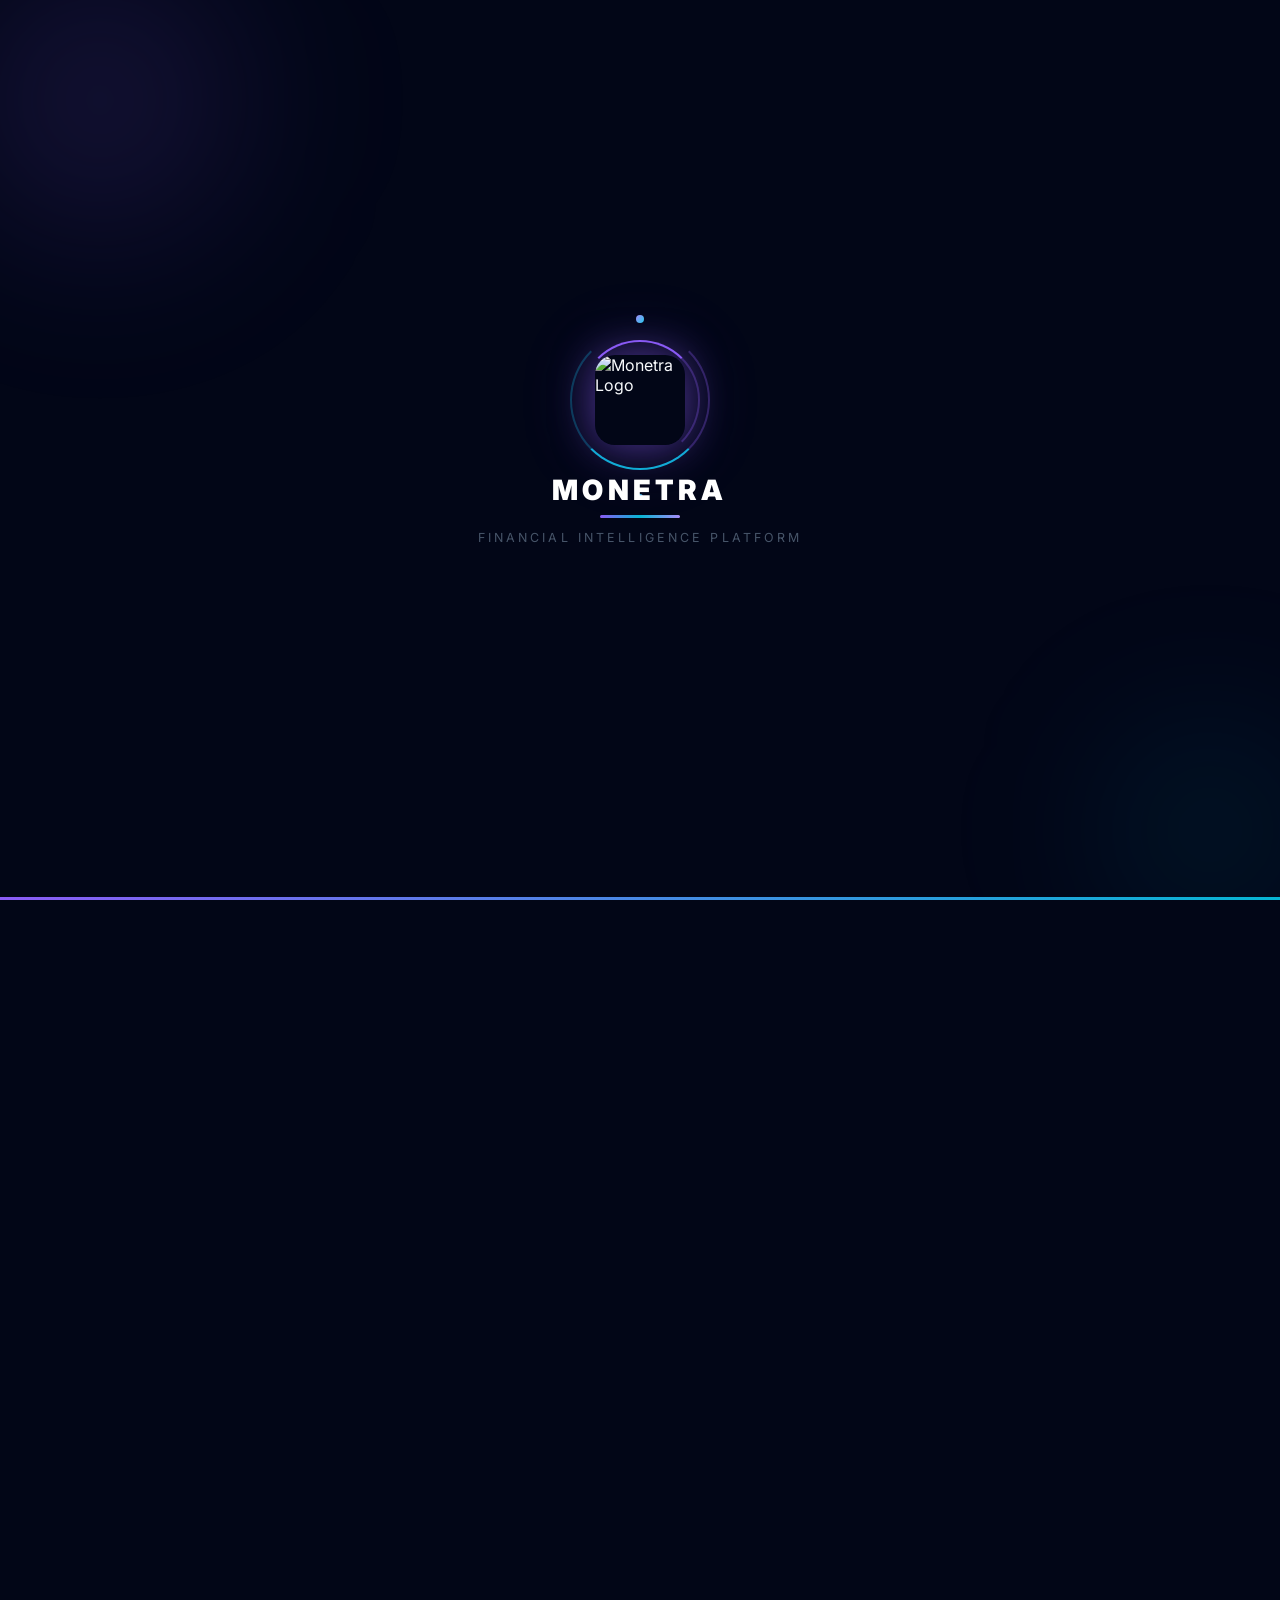
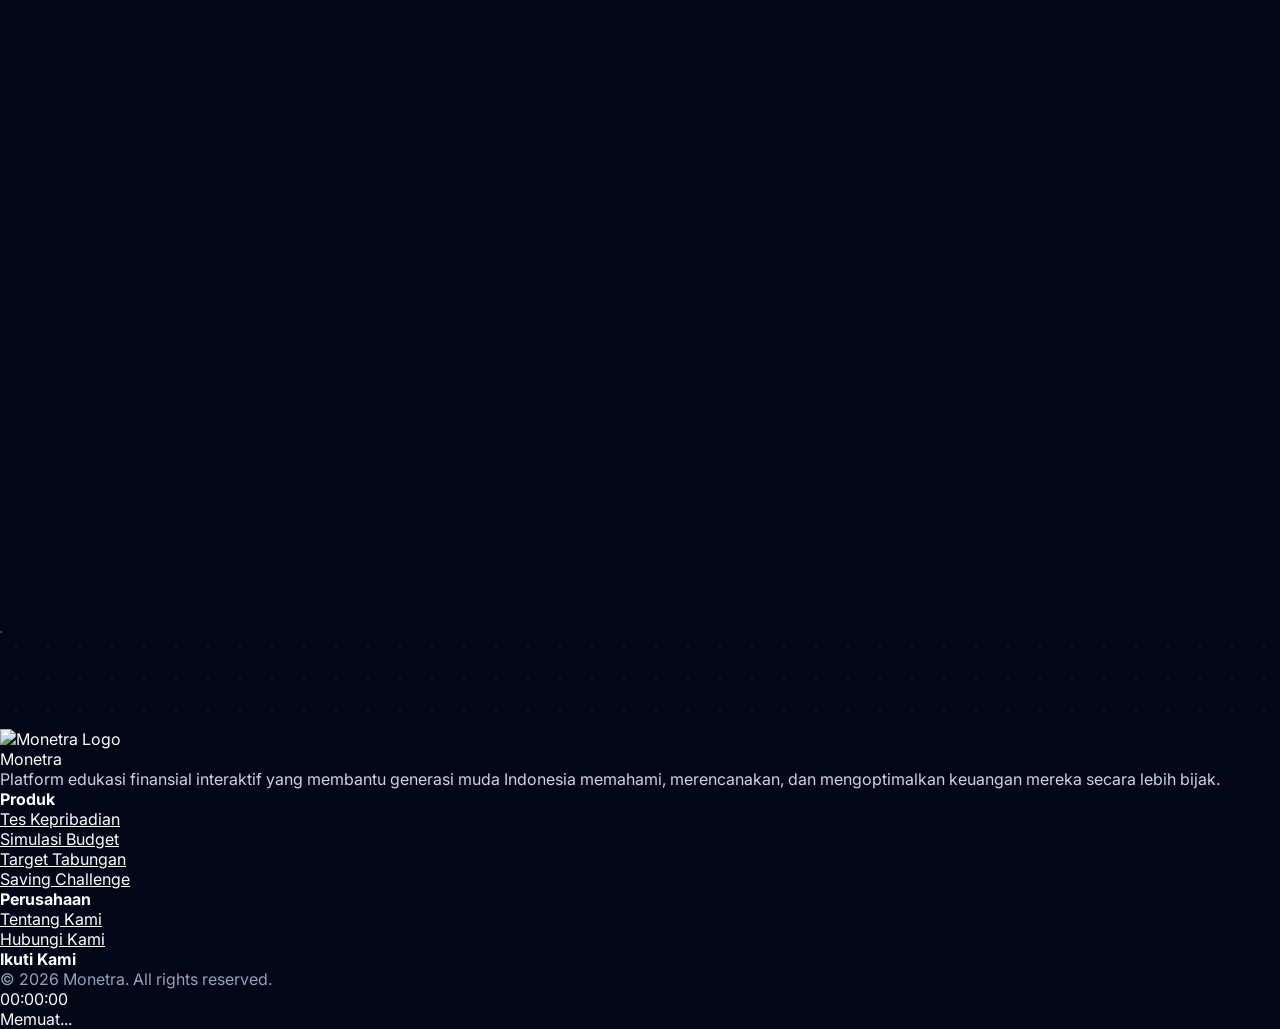
==== index.html @ 329b0787 "fixing bug" ====
<!DOCTYPE html>
<html lang="id" class="dark">

<head>
    <meta charset="UTF-8">
    <meta name="viewport" content="width=device-width, initial-scale=1.0">
    <title>Monetra - Platform Edukasi Finansial</title>
    <link rel="shortcut icon" href="assets/img/image.jpeg" type="image/x-icon">

    <script src="https://cdn.tailwindcss.com"></script>
    <script>
        tailwind.config = {
            darkMode: 'class',
            theme: {
                extend: {
                    colors: {
                        primary: '#8b5cf6',
                        secondary: '#06b6d4',
                    }
                }
            }
        }
    </script>

    <link href="https://unpkg.com/aos@2.3.1/dist/aos.css" rel="stylesheet">
    <script src="https://unpkg.com/aos@2.3.1/dist/aos.js"></script>
    <link href="https://fonts.googleapis.com/css2?family=Inter:wght@300;400;500;600;700;800;900&display=swap" rel="stylesheet">
    <script src="https://unpkg.com/lucide@latest"></script>
    <link rel="stylesheet" href="assets/css/clock.css">
    <link rel="stylesheet" href="assets/css/main.css">

    <style>
        * { margin: 0; padding: 0; box-sizing: border-box; }

        body {
            font-family: 'Inter', sans-serif;
            overflow-x: hidden;
            transition: background-color 0.3s ease;
        }

        html.dark body { background-color: #020617; color: #f8fafc; }
        html.light body { background-color: #f8fafc; color: #0f172a; }

        body::before {
            content: "";
            position: fixed; top: 0; left: 0; width: 100%; height: 100%;
            pointer-events: none; z-index: 1; opacity: 0.03;
            background-image: url("data:image/svg+xml,%3Csvg viewBox='0 0 200 200' xmlns='http://www.w3.org/2000/svg'%3E%3Cfilter id='noiseFilter'%3E%3CfeTurbulence type='fractalNoise' baseFrequency='0.65' numOctaves='3' stitchTiles='stitch'/%3E%3C/filter%3E%3Crect width='100%25' height='100%25' filter='url(%23noiseFilter)'/%3E%3C/svg%3E");
        }

        /* ─── LOADER ─── */
        .loader-wrapper {
            position: fixed; top: 0; left: 0; width: 100%; height: 100vh;
            background: #020617; z-index: 10000;
            display: flex; flex-direction: column; justify-content: center; align-items: center;
            transition: transform 1.2s cubic-bezier(0.77, 0, 0.175, 1);
            overflow: hidden;
        }
        .loader-wrapper.slide-up { transform: translateY(-100%); }

        /* Loader background particles */
        .loader-bg-glow {
            position: absolute; border-radius: 50%; filter: blur(80px); pointer-events: none;
        }
        .loader-bg-glow-1 {
            width: 400px; height: 400px;
            background: radial-gradient(circle, rgba(139,92,246,0.2), transparent 70%);
            top: -100px; left: -100px;
            animation: loaderGlowDrift1 6s ease-in-out infinite;
        }
        .loader-bg-glow-2 {
            width: 300px; height: 300px;
            background: radial-gradient(circle, rgba(6,182,212,0.15), transparent 70%);
            bottom: -80px; right: -80px;
            animation: loaderGlowDrift2 8s ease-in-out infinite;
        }
        @keyframes loaderGlowDrift1 {
            0%, 100% { transform: translate(0, 0); }
            50% { transform: translate(40px, 30px); }
        }
        @keyframes loaderGlowDrift2 {
            0%, 100% { transform: translate(0, 0); }
            50% { transform: translate(-30px, -20px); }
        }

        /* Logo container with ring animation */
        .loader-logo-wrap {
            position: relative; display: flex; align-items: center; justify-content: center;
            opacity: 0; animation: loaderLogoIn 0.8s cubic-bezier(0.22,1,0.36,1) forwards 0.4s;
        }
        @keyframes loaderLogoIn {
            from { opacity: 0; transform: scale(0.7) translateY(20px); }
            to   { opacity: 1; transform: scale(1) translateY(0); }
        }

        /* Rotating ring around logo */
        .loader-ring {
            position: absolute;
            width: 120px; height: 120px;
            border-radius: 50%;
            border: 2px solid transparent;
            border-top-color: #8b5cf6;
            border-right-color: rgba(139,92,246,0.3);
            animation: loaderRingSpin 1.5s linear infinite;
        }
        .loader-ring-2 {
            width: 140px; height: 140px;
            border-top-color: transparent;
            border-bottom-color: #06b6d4;
            border-left-color: rgba(6,182,212,0.3);
            animation: loaderRingSpin 2.2s linear infinite reverse;
        }
        @keyframes loaderRingSpin {
            from { transform: rotate(0deg); }
            to   { transform: rotate(360deg); }
        }

        .loader-logo-img {
            width: 80px; height: 80px;
            object-fit: contain; border-radius: 20px;
            box-shadow: 0 0 40px rgba(139,92,246,0.5), 0 0 80px rgba(139,92,246,0.2);
            position: relative; z-index: 2;
        }
        @media (min-width: 640px) { .loader-logo-img { width: 90px; height: 90px; } }

        /* Orbiting dots */
        .loader-orbit {
            position: absolute; width: 170px; height: 170px;
            animation: loaderOrbitSpin 3s linear infinite;
        }
        .loader-orbit-dot {
            position: absolute; width: 8px; height: 8px; border-radius: 50%;
            background: linear-gradient(135deg, #a78bfa, #22d3ee);
            top: 0; left: 50%; transform: translateX(-50%);
        }
        @keyframes loaderOrbitSpin {
            from { transform: rotate(0deg); }
            to   { transform: rotate(360deg); }
        }
        .loader-orbit-2 {
            width: 200px; height: 200px;
            animation: loaderOrbitSpin 5s linear infinite reverse;
            animation-delay: -1.5s;
        }
        .loader-orbit-dot-2 {
            top: auto; bottom: 0;
            background: linear-gradient(135deg, #22d3ee, #818cf8);
            width: 6px; height: 6px;
        }

        .loader-text {
            margin-top: 28px;
            font-size: 1.75rem; font-weight: 900; color: #ffffff;
            letter-spacing: 0.15em; text-transform: uppercase;
            opacity: 0; animation: loaderTextIn 0.7s ease forwards 1.1s;
        }
        @keyframes loaderTextIn {
            from { opacity: 0; transform: translateY(12px); }
            to   { opacity: 1; transform: translateY(0); }
        }

        /* Animated gradient underline below text */
        .loader-text-line {
            height: 3px; width: 0; border-radius: 2px; margin: 8px auto 0;
            background: linear-gradient(90deg, #8b5cf6, #06b6d4, #a78bfa);
            animation: loaderLineGrow 0.8s cubic-bezier(0.22,1,0.36,1) forwards 1.7s;
        }
        @keyframes loaderLineGrow {
            from { width: 0; opacity: 0; }
            to   { width: 80px; opacity: 1; }
        }

        .loader-subtext {
            margin-top: 12px;
            font-size: 0.78rem; color: #475569;
            letter-spacing: 0.25em; text-transform: uppercase;
            opacity: 0; animation: loaderTextIn 0.8s ease forwards 1.9s;
        }

        /* Progress bar at bottom */
        .loader-progress-bar {
            position: absolute; bottom: 0; left: 0; right: 0;
            height: 3px; background: rgba(255,255,255,0.05);
        }
        .loader-progress-fill {
            height: 100%;
            background: linear-gradient(90deg, #8b5cf6, #06b6d4, #8b5cf6);
            background-size: 200% auto;
            animation: loaderProgressFill 2.8s cubic-bezier(0.22,1,0.36,1) forwards 0.2s,
                       loaderProgressShimmer 1.5s linear infinite 0.5s;
            width: 0;
        }
        @keyframes loaderProgressFill {
            from { width: 0; }
            to   { width: 100%; }
        }
        @keyframes loaderProgressShimmer {
            0% { background-position: 0% 50%; }
            100% { background-position: 200% 50%; }
        }

        /* ─── NAVBAR ─── */
        .navbar {
            transition: all 0.3s cubic-bezier(0.4, 0, 0.2, 1);
            padding-top: 1.25rem; padding-bottom: 1.25rem;
        }
        .navbar .navbar-container {
            transition: all 0.3s cubic-bezier(0.4, 0, 0.2, 1);
            padding: 0;
        }
        .navbar.floating { padding-top: 0.5rem; padding-bottom: 0.5rem; }
        .navbar.floating .navbar-container {
            background: rgba(15, 23, 42, 0.8); backdrop-filter: blur(20px);
            border: 1px solid rgba(255, 255, 255, 0.1); border-radius: 9999px;
            box-shadow: 0 10px 40px rgba(0, 0, 0, 0.3);
            padding: 0.75rem 2rem; max-width: 1200px;
        }
        html.light .navbar.floating .navbar-container {
            background: rgba(255, 255, 255, 0.9);
            border: 1px solid rgba(0, 0, 0, 0.1);
            box-shadow: 0 10px 40px rgba(0, 0, 0, 0.1);
        }

        /* ─── HERO ─── */
        .hero-bg {
            position: relative;
            background:
                radial-gradient(circle at 15% 50%, hsla(258, 50%, 20%, 0.8) 0%, transparent 50%),
                radial-gradient(circle at 85% 30%, hsla(188, 50%, 20%, 0.8) 0%, transparent 50%),
                linear-gradient(180deg, #020617 0%, #080c1d 100%);
            overflow: hidden;
        }
        html.light .hero-bg { background: radial-gradient(circle at 50% 0%, #f0f9ff 0%, #f8fafc 100%); }

        #network-canvas {
            position: absolute; top: 0; left: 0; width: 100%; height: 100%;
            z-index: 1; opacity: 0.3; pointer-events: none;
        }

        .gradient-text {
            background: linear-gradient(135deg, #a78bfa 0%, #22d3ee 50%, #818cf8 100%);
            -webkit-background-clip: text; background-clip: text;
            -webkit-text-fill-color: transparent;
            background-size: 200% auto; animation: gradientMove 5s linear infinite;
        }
        @keyframes gradientMove {
            0% { background-position: 0% 50%; }
            100% { background-position: 200% 50%; }
        }
        html.light .gradient-text {
            background: linear-gradient(135deg, #7c3aed 0%, #0369a1 100%);
            -webkit-background-clip: text; background-clip: text;
            -webkit-text-fill-color: transparent;
        }

        .cta-white-btn {
            background: #ffffff; font-weight: 900; transition: all 0.3s ease;
            color: #7c3aed !important;
        }
        .cta-white-btn:hover { background: #f3f0ff; color: #6d28d9 !important; }
        html.dark .cta-white-btn, html.dark .cta-white-btn:hover { color: #7c3aed !important; }

        /* ─── BUTTONS ─── */
        .btn-primary {
            background: linear-gradient(135deg, #7c3aed 0%, #0891b2 100%);
            color: #ffffff !important; transition: all 0.3s ease;
            position: relative; overflow: hidden;
        }
        .btn-primary::before {
            content: ''; position: absolute; inset: 0;
            background: linear-gradient(135deg, #6d28d9 0%, #0e7490 100%);
            opacity: 0; transition: opacity 0.3s;
        }
        .btn-primary:hover::before { opacity: 1; }
        .btn-primary:hover { transform: translateY(-2px); box-shadow: 0 12px 35px rgba(139,92,246,0.45); color: #ffffff !important; }
        .btn-primary, .btn-primary:hover, .btn-primary *, .btn-primary:hover *,
        .btn-primary i, .btn-primary span { color: #ffffff !important; position: relative; z-index: 1; }
        .btn-primary > * { position: relative; z-index: 1; }
        html.light .btn-primary, html.light .btn-primary:hover,
        html.light .btn-primary *, html.light .btn-primary:hover *,
        html.light .btn-primary span, html.light .btn-primary i { color: #ffffff !important; }

        /* ─── NAVBAR CTA ─── */
        .navbar-cta {
            background: linear-gradient(135deg, #7c3aed 0%, #0891b2 100%);
            color: #ffffff !important; -webkit-text-fill-color: #ffffff !important;
            display: inline-block; transition: all 0.3s ease;
            padding: 0.6rem 1.5rem !important;
            font-size: 0.875rem !important; font-weight: 700;
        }
        .navbar-cta:hover {
            transform: translateY(-2px); box-shadow: 0 12px 35px rgba(139,92,246,0.45);
            background: linear-gradient(135deg, #6d28d9 0%, #0e7490 100%);
            color: #ffffff !important; -webkit-text-fill-color: #ffffff !important;
        }
        .navbar-cta *, html.light .navbar-cta, html.light .navbar-cta *,
        html.dark .navbar-cta, html.dark .navbar-cta * {
            color: #ffffff !important; -webkit-text-fill-color: #ffffff !important;
        }

        .btn-ghost {
            background: transparent; border: 1.5px solid rgba(255,255,255,0.25);
            color: #ffffff !important; transition: all 0.3s ease; backdrop-filter: blur(8px);
        }
        .btn-ghost:hover { border-color: rgba(139,92,246,0.7); background: rgba(139,92,246,0.12); transform: translateY(-2px); }
        html.light .btn-ghost { border-color: rgba(15,23,42,0.25); color: #1e293b !important; }
        html.light .btn-ghost:hover { border-color: #7c3aed; background: rgba(124,58,237,0.08); }

        /* ─── FEATURE CARDS ─── */
        .feature-card {
            position: relative; background: rgba(15,23,42,0.6); backdrop-filter: blur(12px);
            border: 1px solid rgba(255,255,255,0.08);
            transition: all 0.4s cubic-bezier(0.175,0.885,0.32,1.275); overflow: hidden;
        }
        html.light .feature-card { background: #ffffff; border: 1px solid #e2e8f0; box-shadow: 0 4px 20px rgba(0,0,0,0.05); }
        .feature-card::before {
            content: ''; position: absolute; inset: 0; opacity: 0;
            background: radial-gradient(circle at 50% 0%, rgba(139,92,246,0.15), transparent 70%);
            transition: opacity 0.4s;
        }
        .feature-card:hover { transform: translateY(-10px); border-color: rgba(139,92,246,0.5); box-shadow: 0 24px 48px rgba(139,92,246,0.2); }
        .feature-card:hover::before { opacity: 1; }
        html.light .feature-card:hover { box-shadow: 0 24px 48px rgba(139,92,246,0.15); }

        /* ─── PROBLEM SECTION ─── */
        .problem-item {
            display: flex; align-items: flex-start; gap: 1rem;
            padding: 1.25rem 1.5rem; border-radius: 1rem;
            border: 1px solid rgba(255,255,255,0.06); background: rgba(15,23,42,0.4);
            backdrop-filter: blur(8px); transition: all 0.3s ease;
        }
        html.light .problem-item { background: #fff; border: 1px solid #e2e8f0; }
        .problem-item:hover { border-color: rgba(239,68,68,0.4); transform: translateX(6px); background: rgba(239,68,68,0.05); }
        html.light .problem-item:hover { background: rgba(239,68,68,0.04); }

        /* ─── WHY SECTION ─── */
        .why-card {
            padding: 1.5rem 2rem; border-radius: 1.25rem;
            border: 1px solid rgba(255,255,255,0.08); background: rgba(15,23,42,0.5);
            backdrop-filter: blur(8px); transition: all 0.3s ease;
        }
        html.light .why-card { background: #fff; border: 1px solid #e2e8f0; }
        .why-card:hover { border-color: rgba(139,92,246,0.4); background: rgba(139,92,246,0.06); }

        /* ─── IMPACT SECTION ─── */
        .impact-item {
            display: flex; align-items: center; gap: 1rem;
            padding: 1.25rem 1.5rem; border-radius: 1rem;
            border: 1px solid rgba(255,255,255,0.06); background: rgba(15,23,42,0.4);
            transition: all 0.3s ease;
        }
        html.light .impact-item { background: #fff; border-color: #e2e8f0; }
        .impact-item:hover { border-color: rgba(16,185,129,0.4); transform: translateX(6px); }

        /* ─── CTA ─── */
        .cta-section { position: relative; overflow: hidden; }
        .cta-section h2, .cta-section p, .cta-section a,
        .cta-section span, .cta-section div { color: #ffffff !important; }
        .cta-section .btn-white { color: #7c3aed !important; }
        html.light .cta-section h2, html.light .cta-section p,
        html.light .cta-section a:not(.btn-white), html.light .cta-section span,
        html.light .cta-section div { color: #ffffff !important; }

        /* ─── FOOTER - ALWAYS WHITE ─── */
        footer { background-color: #020617 !important; }
        footer, footer *, html.light footer, html.light footer * {
            color: #ffffff !important; -webkit-text-fill-color: #ffffff !important;
        }
        footer a:hover, html.light footer a:hover {
            color: #a78bfa !important; -webkit-text-fill-color: #a78bfa !important;
        }
        footer .border-t p, html.light footer .border-t p {
            color: #94a3b8 !important; -webkit-text-fill-color: #94a3b8 !important;
        }
        footer p.opacity-50, html.light footer p.opacity-50 {
            color: #cbd5e1 !important; -webkit-text-fill-color: #cbd5e1 !important; opacity: 1 !important;
        }

        /* ─── LIGHT MODE GENERAL ─── */
        html.light h1, html.light h2, html.light h3, html.light h5 { color: #0f172a !important; }
        html.light h4:not(footer h4) { color: #0f172a !important; }
        html.light footer h4, html.light footer h1, html.light footer h2,
        html.light footer h3, html.light footer h5 { color: #ffffff !important; }
        html.light p:not(footer p), html.light span:not(footer span):not(.btn-primary span),
        html.light li:not(footer li) { color: #334155 !important; }
        html.light a:not(.btn-primary):not(.btn-ghost):not(footer a):not(.navbar-cta) { color: #334155 !important; }
        html.light .btn-primary, html.light .btn-primary *, html.light .btn-primary span,
        html.light .btn-primary i { color: #ffffff !important; }
        html.light .text-gray-300, html.light .text-gray-400, html.light .text-gray-500 { color: #64748b !important; }
        html.light .navbar a { color: #1e293b !important; }
        html.light .opacity-60 { color: #475569 !important; }
        html.light .opacity-70 { color: #475569 !important; }
        html.light .opacity-80 { color: #334155 !important; }

        /* ─── DROPDOWN ─── */
        .dropdown { position: relative; }
        .dropdown-menu {
            position: absolute; top: 100%; left: 0; margin-top: 0.5rem;
            background: rgba(15,23,42,0.95); backdrop-filter: blur(20px);
            border: 1px solid rgba(255,255,255,0.1); border-radius: 1rem;
            padding: 0.5rem; min-width: 200px;
            opacity: 0; visibility: hidden; transform: translateY(-10px);
            transition: all 0.3s ease; z-index: 100;
        }
        html.light .dropdown-menu { background: rgba(255,255,255,0.95); border: 1px solid rgba(0,0,0,0.1); }
        .dropdown:hover .dropdown-menu { opacity: 1; visibility: visible; transform: translateY(0); }
        .dropdown-item { display: flex; align-items: center; gap: 0.75rem; padding: 0.75rem 1rem; border-radius: 0.5rem; transition: all 0.2s ease; color: #f8fafc; }
        html.light .dropdown-item { color: #0f172a; }
        .dropdown-item:hover { background: rgba(139,92,246,0.2); }

        /* ─── MOBILE MENU ─── */
        .mobile-menu {
            transform: translateX(100%); transition: transform 0.3s ease;
            background: #0f172a; z-index: 9999;
        }
        html.light .mobile-menu { background: #ffffff; border-left: 1px solid #e2e8f0; }
        .mobile-menu.active { transform: translateX(0); }
        #closeMobileMenu { position: relative; z-index: 10000; cursor: pointer; }
        .mobile-menu-overlay {
            position: fixed; top: 0; left: 0; width: 100%; height: 100%;
            background: rgba(0,0,0,0.5); z-index: 9998;
            opacity: 0; visibility: hidden; transition: all 0.3s ease;
        }
        .mobile-menu-overlay.active { opacity: 1; visibility: visible; }

        /* ─── SCROLLBAR ─── */
        ::-webkit-scrollbar { width: 8px; }
        ::-webkit-scrollbar-track { background: #0f172a; }
        html.light ::-webkit-scrollbar-track { background: #f1f5f9; }
        ::-webkit-scrollbar-thumb { background: #334155; border-radius: 4px; }

        /* ─── ANIMATIONS ─── */
        @keyframes float { 0%, 100% { transform: translateY(0px); } 50% { transform: translateY(-12px); } }
        @keyframes pulse-ring { 0% { transform: scale(1); opacity: 0.4; } 100% { transform: scale(1.6); opacity: 0; } }
        @keyframes marquee { from { transform: translateX(0); } to { transform: translateX(-50%); } }

        .float-anim { animation: float 6s ease-in-out infinite; }
        .float-anim-delay { animation: float 6s ease-in-out infinite 2s; }

        .icon-ring { position: relative; }
        .icon-ring::before, .icon-ring::after {
            content: ''; position: absolute; inset: -4px; border-radius: inherit;
            border: 2px solid rgba(139,92,246,0.3); animation: pulse-ring 2.5s ease-out infinite;
        }
        .icon-ring::after { animation-delay: 1.25s; }

        .marquee-track { display: flex; animation: marquee 30s linear infinite; }
        .marquee-track:hover { animation-play-state: paused; }

        .section-tag {
            display: inline-flex; align-items: center; gap: 0.5rem;
            padding: 0.35rem 1rem; border-radius: 9999px;
            border: 1px solid rgba(139,92,246,0.3); background: rgba(139,92,246,0.08);
            font-size: 0.72rem; font-weight: 700; letter-spacing: 0.15em;
            text-transform: uppercase; color: #a78bfa;
        }
        html.light .section-tag { color: #7c3aed; background: rgba(124,58,237,0.08); border-color: rgba(124,58,237,0.3); }

        .underline-accent { position: relative; display: inline-block; }
        .underline-accent::after {
            content: ''; position: absolute; left: 0; bottom: -4px;
            width: 100%; height: 3px;
            background: linear-gradient(90deg, #a78bfa, #22d3ee); border-radius: 2px;
            transform: scaleX(0); transform-origin: left;
            transition: transform 0.6s cubic-bezier(0.23,1,0.32,1);
        }
        .underline-accent.visible::after, .aos-animate .underline-accent::after { transform: scaleX(1); }

        .glow-blob { position: absolute; border-radius: 50%; filter: blur(80px); pointer-events: none; }

        .num-circle {
            width: 2.5rem; height: 2.5rem; border-radius: 50%;
            background: linear-gradient(135deg, #7c3aed, #0891b2);
            display: flex; align-items: center; justify-content: center;
            font-weight: 800; font-size: 0.85rem; color: #fff; flex-shrink: 0;
        }

        .cta-orb {
            position: absolute; border-radius: 50%;
            background: rgba(255,255,255,0.04); border: 1px solid rgba(255,255,255,0.08);
        }

        a.btn-primary, a.btn-primary span, a.btn-primary i,
        html.light a.btn-primary, html.light a.btn-primary span, html.light a.btn-primary i,
        html.dark a.btn-primary, html.dark a.btn-primary span, html.dark a.btn-primary i {
            color: #ffffff !important;
        }

        /* ─── MORPH BUTTON - ALWAYS WHITE TEXT ─── */
        .morph-btn {
            position: relative; padding: 16px 44px;
            font-family: "Inter", system-ui, sans-serif;
            font-size: 13px; font-weight: 700;
            letter-spacing: 2.5px; text-transform: uppercase;
            color: #ffffff !important;
            background: transparent; border: none; cursor: pointer;
            overflow: visible; isolation: isolate; text-decoration: none;
            display: inline-block;
        }
        /* Force white on morph-btn in ALL modes */
        .morph-btn,
        .morph-btn *,
        .morph-btn .btn-text,
        .morph-btn .btn-text span,
        html.light .morph-btn,
        html.light .morph-btn *,
        html.light .morph-btn .btn-text,
        html.light .morph-btn .btn-text span,
        html.dark .morph-btn,
        html.dark .morph-btn * {
            color: #ffffff !important;
            -webkit-text-fill-color: #ffffff !important;
        }

        .morph-btn .btn-fill {
            position: absolute; inset: 0;
            background: linear-gradient(135deg, #7c3aed 0%, #0891b2 100%);
            border-radius: 6px;
            transition: border-radius 0.5s cubic-bezier(0.68,-0.55,0.265,1.55);
            z-index: 1;
        }
        .morph-btn:hover .btn-fill { border-radius: 50px; animation: morphJelly 0.5s ease; }
        @keyframes morphJelly {
            0% { transform: scale(1,1); } 30% { transform: scale(1.1,0.88); }
            50% { transform: scale(0.93,1.08); } 70% { transform: scale(1.04,0.96); }
            100% { transform: scale(1,1); }
        }

        .morph-btn .orbit-dots { position: absolute; inset: -20px; pointer-events: none; }
        .morph-btn .orbit-dots span {
            position: absolute; width: 7px; height: 7px;
            background: linear-gradient(135deg, #a78bfa, #22d3ee);
            border-radius: 50%; opacity: 1; transition: opacity 0.3s ease;
        }
        .morph-btn .orbit-dots span:nth-child(1) { top: 0; left: 50%; animation: morphOrbit1 3s linear infinite; }
        .morph-btn .orbit-dots span:nth-child(2) { bottom: 0; left: 50%; animation: morphOrbit2 3s linear infinite; }
        .morph-btn .orbit-dots span:nth-child(3) { top: 50%; left: 0; animation: morphOrbit3 4s linear infinite; }
        .morph-btn .orbit-dots span:nth-child(4) { top: 50%; right: 0; animation: morphOrbit4 4s linear infinite; }
        @keyframes morphOrbit1 {
            0% { transform: translateX(-50%) translateY(0) scale(1); } 25% { transform: translateX(24px) translateY(8px) scale(0.6); }
            50% { transform: translateX(-50%) translateY(16px) scale(1); } 75% { transform: translateX(-64px) translateY(8px) scale(0.6); }
            100% { transform: translateX(-50%) translateY(0) scale(1); }
        }
        @keyframes morphOrbit2 {
            0% { transform: translateX(-50%) translateY(0) scale(0.6); } 25% { transform: translateX(-64px) translateY(-8px) scale(1); }
            50% { transform: translateX(-50%) translateY(-16px) scale(0.6); } 75% { transform: translateX(24px) translateY(-8px) scale(1); }
            100% { transform: translateX(-50%) translateY(0) scale(0.6); }
        }
        @keyframes morphOrbit3 {
            0% { transform: translateY(-50%) translateX(0) scale(0.8); } 50% { transform: translateY(-50%) translateX(-12px) scale(1.2); }
            100% { transform: translateY(-50%) translateX(0) scale(0.8); }
        }
        @keyframes morphOrbit4 {
            0% { transform: translateY(-50%) translateX(0) scale(1.2); } 50% { transform: translateY(-50%) translateX(12px) scale(0.8); }
            100% { transform: translateY(-50%) translateX(0) scale(1.2); }
        }

        .morph-btn .btn-text {
            position: relative; display: inline-block; z-index: 3;
            color: #ffffff !important; -webkit-text-fill-color: #ffffff !important;
        }
        .morph-btn .btn-text span {
            display: inline-block; color: #ffffff !important; -webkit-text-fill-color: #ffffff !important;
            transition: transform 0.4s cubic-bezier(0.68,-0.55,0.265,1.55);
            transition-delay: calc(var(--i) * 0.03s);
        }
        .morph-btn:hover .btn-text span {
            animation: morphLetterBounce 0.6s cubic-bezier(0.68,-0.55,0.265,1.55) forwards;
            animation-delay: calc(var(--i) * 0.03s);
        }
        @keyframes morphLetterBounce {
            0% { transform: translateY(0); } 40% { transform: translateY(-110%); }
            70% { transform: translateY(8%); } 100% { transform: translateY(0); }
        }

        .morph-btn .corners span {
            position: absolute; width: 16px; height: 16px;
            border: 2px solid rgba(167,139,250,0.7);
            transition: all 0.4s cubic-bezier(0.68,-0.55,0.265,1.55);
        }
        .morph-btn .corners span:nth-child(1) { top: -8px; left: -8px; border-right: none; border-bottom: none; }
        .morph-btn .corners span:nth-child(2) { top: -8px; right: -8px; border-left: none; border-bottom: none; }
        .morph-btn .corners span:nth-child(3) { bottom: -8px; left: -8px; border-right: none; border-top: none; }
        .morph-btn .corners span:nth-child(4) { bottom: -8px; right: -8px; border-left: none; border-top: none; }
        .morph-btn:hover .corners span:nth-child(1) { transform: translate(-5px,-5px) rotate(-5deg); }
        .morph-btn:hover .corners span:nth-child(2) { transform: translate(5px,-5px) rotate(5deg); }
        .morph-btn:hover .corners span:nth-child(3) { transform: translate(-5px,5px) rotate(5deg); }
        .morph-btn:hover .corners span:nth-child(4) { transform: translate(5px,5px) rotate(-5deg); }

        .morph-btn .shadow {
            position: absolute; inset: 4px;
            background: rgba(124,58,237,0.35); border-radius: 6px;
            filter: blur(12px); z-index: 0;
            transition: all 0.5s cubic-bezier(0.68,-0.55,0.265,1.55);
            transform: translateY(8px);
        }
        .morph-btn:hover .shadow {
            border-radius: 50px; transform: translateY(14px) scale(1.1);
            filter: blur(18px); background: rgba(8,145,178,0.4);
        }
        .morph-btn:active .btn-fill { transform: scale(0.93); transition: transform 0.1s ease; }
        .morph-btn:active .shadow { transform: translateY(3px) scale(0.85); filter: blur(8px); opacity: 0.5; transition: all 0.1s ease; }
        .morph-btn:active .btn-text { transform: scale(0.95); transition: transform 0.1s ease; }
        .morph-btn:active .corners span:nth-child(1) { transform: translate(-12px,-12px) rotate(-12deg) scale(0.8); }
        .morph-btn:active .corners span:nth-child(2) { transform: translate(12px,-12px) rotate(12deg) scale(0.8); }
        .morph-btn:active .corners span:nth-child(3) { transform: translate(-12px,12px) rotate(12deg) scale(0.8); }
        .morph-btn:active .corners span:nth-child(4) { transform: translate(12px,12px) rotate(-12deg) scale(0.8); }
    </style>
</head>

<body>
    <!-- Loading Screen -->
    <div class="loader-wrapper" id="loader">
        <!-- Background glows -->
        <div class="loader-bg-glow loader-bg-glow-1"></div>
        <div class="loader-bg-glow loader-bg-glow-2"></div>

        <!-- Logo with rings and orbit -->
        <div class="loader-logo-wrap">
            <div class="loader-ring"></div>
            <div class="loader-ring loader-ring-2"></div>
            <div class="loader-orbit">
                <div class="loader-orbit-dot"></div>
            </div>
            <div class="loader-orbit loader-orbit-2">
                <div class="loader-orbit-dot loader-orbit-dot-2"></div>
            </div>
            <img src="assets/img/image.jpeg" alt="Monetra Logo" class="loader-logo-img">
        </div>

        <div class="loader-text">MONETRA</div>
        <div class="loader-text-line"></div>
        <div class="loader-subtext">Financial Intelligence Platform</div>

        <!-- Progress bar -->
        <div class="loader-progress-bar">
            <div class="loader-progress-fill"></div>
        </div>
    </div>

    <!-- Navbar -->
    <nav class="navbar fixed w-full top-0 z-50 px-6">
        <div class="navbar-container max-w-7xl mx-auto flex items-center justify-between relative">
            <div class="flex items-center space-x-3 cursor-pointer group">
                <div class="relative w-10 h-10 overflow-hidden rounded-xl border border-white/10 group-hover:border-violet-500/50 transition-colors">
                    <img src="assets/img/image.jpeg" alt="Monetra Logo" class="w-full h-full object-cover">
                </div>
                <span class="text-xl font-bold tracking-tight group-hover:text-violet-400 transition-colors">Monetra</span>
            </div>
            <div class="hidden md:flex items-center space-x-8">
                <a href="index.html" class="text-sm font-medium hover:text-violet-400 transition-colors">Home</a>
                <a href="about.html" class="text-sm font-medium hover:text-violet-400 transition-colors">About</a>
                <div class="dropdown">
                    <button class="text-sm font-medium hover:text-violet-400 transition-colors flex items-center gap-1">
                        Features <i data-lucide="chevron-down" class="w-4 h-4"></i>
                    </button>
                    <div class="dropdown-menu">
                        <a href="personality-test.html" class="dropdown-item"><i data-lucide="user-circle" class="w-4 h-4"></i><span>Tes Kepribadian</span></a>
                        <a href="budget-simulator.html" class="dropdown-item"><i data-lucide="wallet" class="w-4 h-4"></i><span>Simulasi Budget</span></a>
                        <a href="goal-tracker.html" class="dropdown-item"><i data-lucide="target" class="w-4 h-4"></i><span>Target Tabungan</span></a>
                        <a href="challenge.html" class="dropdown-item"><i data-lucide="trophy" class="w-4 h-4"></i><span>Saving Challenge</span></a>
                    </div>
                </div>
                <a href="contact.html" class="text-sm font-medium hover:text-violet-400 transition-colors">Contact</a>
                <button class="p-2.5 rounded-full bg-white/5 hover:bg-white/10 transition" id="themeToggle">
                    <i data-lucide="sun" class="w-5 h-5 hidden dark:block text-yellow-300"></i>
                    <i data-lucide="moon" class="w-5 h-5 block dark:hidden text-slate-700"></i>
                </button>
                <a href="personality-test.html" class="navbar-cta rounded-full flex items-center gap-2">
                    <span>Mulai Sekarang</span>
                </a>
            </div>
            <div class="md:hidden flex items-center space-x-4">
                <button class="p-2" id="themeToggleMobile">
                    <i data-lucide="sun" class="w-5 h-5 hidden dark:block"></i>
                    <i data-lucide="moon" class="w-5 h-5 block dark:hidden text-slate-700"></i>
                </button>
                <button id="mobileMenuBtn" class="p-2"><i data-lucide="menu" class="w-6 h-6"></i></button>
            </div>
        </div>
    </nav>
    <div class="mobile-menu-overlay" id="mobileMenuOverlay"></div>
    <div class="mobile-menu fixed top-0 right-0 w-72 h-full p-6 md:hidden shadow-2xl">
        <div class="flex justify-end mb-8"><button id="closeMobileMenu"><i data-lucide="x" class="w-6 h-6"></i></button></div>
        <div class="flex flex-col space-y-4">
            <a href="index.html" class="text-lg font-medium hover:text-violet-400 transition">Home</a>
            <a href="about.html" class="text-lg font-medium hover:text-violet-400 transition">About</a>
            <div class="border-t border-white/10 pt-4">
                <div class="text-xs uppercase tracking-wider opacity-50 mb-3">Features</div>
                <a href="personality-test.html" class="flex items-center gap-3 py-2 hover:text-violet-400 transition"><i data-lucide="user-circle" class="w-4 h-4"></i><span>Tes Kepribadian</span></a>
                <a href="budget-simulator.html" class="flex items-center gap-3 py-2 hover:text-violet-400 transition"><i data-lucide="wallet" class="w-4 h-4"></i><span>Simulasi Budget</span></a>
                <a href="goal-tracker.html" class="flex items-center gap-3 py-2 hover:text-violet-400 transition"><i data-lucide="target" class="w-4 h-4"></i><span>Target Tabungan</span></a>
                <a href="challenge.html" class="flex items-center gap-3 py-2 hover:text-violet-400 transition"><i data-lucide="trophy" class="w-4 h-4"></i><span>Saving Challenge</span></a>
            </div>
            <a href="contact.html" class="text-lg font-medium hover:text-violet-400 transition">Contact</a>
            <a href="personality-test.html" class="navbar-cta rounded-full text-center mt-4">Mulai Sekarang</a>
        </div>
    </div>

    <!-- HERO SECTION -->
    <section id="home" class="hero-bg min-h-screen flex items-center justify-center pt-28 relative">
        <canvas id="network-canvas"></canvas>
        <div class="glow-blob w-96 h-96 bg-violet-700/20 -top-20 -left-20" style="position:absolute;"></div>
        <div class="glow-blob w-80 h-80 bg-cyan-700/15 top-1/3 right-0" style="position:absolute;"></div>

        <div class="max-w-7xl mx-auto px-6 relative z-10 text-center">
            <div class="inline-block mb-6" data-aos="fade-down" data-aos-duration="800"></div>
            <h1 class="text-5xl md:text-7xl lg:text-8xl font-black mb-6 leading-tight tracking-tight" data-aos="fade-up" data-aos-delay="100">
                Kelola Uang dengan<br />
                <span class="gradient-text">Lebih Terarah,</span><br />
                <span class="text-3xl md:text-4xl lg:text-5xl font-semibold opacity-70 tracking-normal">Bukan Sekadar Hemat.</span>
            </h1>
            <p class="text-base md:text-lg text-gray-300 mb-10 max-w-xl mx-auto leading-relaxed" data-aos="fade-up" data-aos-delay="200">
                Pahami pola keuanganmu, rancang strategi yang sesuai dengan kepribadianmu, dan wujudkan target finansialmu dengan sistem yang terstruktur dan mudah dipahami.
            </p>
            <div class="flex flex-col sm:flex-row items-center justify-center gap-4 mb-20" data-aos="fade-up" data-aos-delay="350">
                <a href="personality-test.html" class="btn-primary px-9 py-4 rounded-full font-bold text-base flex items-center gap-2 group">
                    <span>Mulai Sekarang</span>
                    <i data-lucide="arrow-right" class="w-4 h-4 group-hover:translate-x-1 transition-transform relative z-10"></i>
                </a>
                <a href="about.html" class="btn-ghost px-9 py-4 rounded-full font-bold text-base flex items-center gap-2">
                    <i data-lucide="play-circle" class="w-4 h-4"></i>
                    Lihat Demo
                </a>
            </div>
        </div>

        <div class="absolute bottom-10 left-1/2 -translate-x-1/2 z-10 flex flex-col items-center gap-2 opacity-40 mt-100">
            <span class="text-xs tracking-widest uppercase">Scroll</span>
            <div class="w-px h-10 bg-gradient-to-b from-violet-400 to-transparent animate-pulse"></div>
        </div>
    </section>

    <!-- MARQUEE STRIP -->
    <div class="py-5 border-y border-white/5 bg-white/[0.02] overflow-hidden">
        <div class="marquee-track">
            <div class="flex items-center gap-12 px-6 whitespace-nowrap">
                <span class="text-sm font-semibold opacity-30 flex items-center gap-3"><i data-lucide="brain-circuit" class="w-4 h-4 text-violet-400 opacity-100"></i>Tes Kepribadian Finansial</span>
                <span class="w-1 h-1 rounded-full bg-violet-500/40 inline-block"></span>
                <span class="text-sm font-semibold opacity-30 flex items-center gap-3"><i data-lucide="bar-chart-2" class="w-4 h-4 text-cyan-400 opacity-100"></i>Simulasi Budget Interaktif</span>
                <span class="w-1 h-1 rounded-full bg-violet-500/40 inline-block"></span>
                <span class="text-sm font-semibold opacity-30 flex items-center gap-3"><i data-lucide="target" class="w-4 h-4 text-emerald-400 opacity-100"></i>Target Tabungan Terstruktur</span>
                <span class="w-1 h-1 rounded-full bg-violet-500/40 inline-block"></span>
                <span class="text-sm font-semibold opacity-30 flex items-center gap-3"><i data-lucide="trophy" class="w-4 h-4 text-orange-400 opacity-100"></i>30-Day Saving Challenge</span>
                <span class="w-1 h-1 rounded-full bg-violet-500/40 inline-block"></span>
                <span class="text-sm font-semibold opacity-30 flex items-center gap-3"><i data-lucide="shield-check" class="w-4 h-4 text-pink-400 opacity-100"></i>Edukasi Berbasis Perilaku</span>
                <span class="w-1 h-1 rounded-full bg-violet-500/40 inline-block"></span>
                <span class="text-sm font-semibold opacity-30 flex items-center gap-3"><i data-lucide="zap" class="w-4 h-4 text-yellow-400 opacity-100"></i>Insight Finansial Real-time</span>
                <span class="w-1 h-1 rounded-full bg-violet-500/40 inline-block"></span>
            </div>
            <div class="flex items-center gap-12 px-6 whitespace-nowrap">
                <span class="text-sm font-semibold opacity-30 flex items-center gap-3"><i data-lucide="brain-circuit" class="w-4 h-4 text-violet-400 opacity-100"></i>Tes Kepribadian Finansial</span>
                <span class="w-1 h-1 rounded-full bg-violet-500/40 inline-block"></span>
                <span class="text-sm font-semibold opacity-30 flex items-center gap-3"><i data-lucide="bar-chart-2" class="w-4 h-4 text-cyan-400 opacity-100"></i>Simulasi Budget Interaktif</span>
                <span class="w-1 h-1 rounded-full bg-violet-500/40 inline-block"></span>
                <span class="text-sm font-semibold opacity-30 flex items-center gap-3"><i data-lucide="target" class="w-4 h-4 text-emerald-400 opacity-100"></i>Target Tabungan Terstruktur</span>
                <span class="w-1 h-1 rounded-full bg-violet-500/40 inline-block"></span>
                <span class="text-sm font-semibold opacity-30 flex items-center gap-3"><i data-lucide="trophy" class="w-4 h-4 text-orange-400 opacity-100"></i>30-Day Saving Challenge</span>
                <span class="w-1 h-1 rounded-full bg-violet-500/40 inline-block"></span>
                <span class="text-sm font-semibold opacity-30 flex items-center gap-3"><i data-lucide="shield-check" class="w-4 h-4 text-pink-400 opacity-100"></i>Edukasi Berbasis Perilaku</span>
                <span class="w-1 h-1 rounded-full bg-violet-500/40 inline-block"></span>
                <span class="text-sm font-semibold opacity-30 flex items-center gap-3"><i data-lucide="zap" class="w-4 h-4 text-yellow-400 opacity-100"></i>Insight Finansial Real-time</span>
                <span class="w-1 h-1 rounded-full bg-violet-500/40 inline-block"></span>
            </div>
        </div>
    </div>

    <!-- PROBLEM SECTION -->
    <section class="py-28 relative overflow-hidden dark:bg-[#050d1a] bg-slate-50">
        <div class="glow-blob w-72 h-72 bg-red-700/10 top-20 right-20" style="position:absolute;"></div>
        <div class="max-w-6xl mx-auto px-6">
            <div class="grid md:grid-cols-2 gap-16 items-center">
                <div data-aos="fade-right">
                    <span class="section-tag mb-6 inline-flex">
                        <i data-lucide="message-circle" class="w-3 h-3"></i> Pernah Merasa Seperti Ini?
                    </span>
                    <h2 class="text-3xl md:text-5xl font-black mb-6 leading-tight">
                        Masalah yang <span class="gradient-text">Kebanyakan</span> Orang Alami
                    </h2>
                    <p class="opacity-60 text-base leading-relaxed mb-8">
                        Monetra hadir untuk membantu kamu memahami kebiasaan finansialmu dan mengubahnya menjadi rencana yang nyata.
                    </p>
                    <a href="personality-test.html" class="morph-btn">
                        <span class="btn-fill"></span>
                        <span class="shadow"></span>
                        <span class="btn-text">
                            <span style="--i:0">T</span><span style="--i:1">e</span><span style="--i:2">m</span><span style="--i:3">u</span><span style="--i:4">k</span><span style="--i:5">a</span><span style="--i:6">n</span>&nbsp;<span style="--i:7">S</span><span style="--i:8">o</span><span style="--i:9">l</span><span style="--i:10">u</span><span style="--i:11">s</span><span style="--i:12">i</span><span style="--i:13">n</span><span style="--i:14">y</span><span style="--i:15">a</span>
                        </span>
                        <span class="orbit-dots"><span></span><span></span><span></span><span></span></span>
                        <span class="corners"><span></span><span></span><span></span><span></span></span>
                    </a>
                </div>
                <div class="flex flex-col gap-4" data-aos="fade-left" data-aos-delay="100">
                    <div class="problem-item" data-aos="fade-left" data-aos-delay="0">
                        <div class="w-10 h-10 rounded-xl bg-red-500/15 flex items-center justify-center flex-shrink-0">
                            <i data-lucide="trending-down" class="w-5 h-5 text-red-400"></i>
                        </div>
                        <div>
                            <div class="font-semibold text-sm mb-0.5">Uang habis tanpa jejak</div>
                            <div class="text-xs opacity-50">Nggak tahu uang kemarin ke mana perginya</div>
                        </div>
                    </div>
                    <div class="problem-item" data-aos="fade-left" data-aos-delay="80">
                        <div class="w-10 h-10 rounded-xl bg-orange-500/15 flex items-center justify-center flex-shrink-0">
                            <i data-lucide="refresh-cw" class="w-5 h-5 text-orange-400"></i>
                        </div>
                        <div>
                            <div class="font-semibold text-sm mb-0.5">Susah konsisten menabung</div>
                            <div class="text-xs opacity-50">Niat ada, tapi eksekusinya selalu gagal</div>
                        </div>
                    </div>
                    <div class="problem-item" data-aos="fade-left" data-aos-delay="160">
                        <div class="w-10 h-10 rounded-xl bg-yellow-500/15 flex items-center justify-center flex-shrink-0">
                            <i data-lucide="help-circle" class="w-5 h-5 text-yellow-400"></i>
                        </div>
                        <div>
                            <div class="font-semibold text-sm mb-0.5">Bingung menyusun budget</div>
                            <div class="text-xs opacity-50">Angkanya ada, tapi nggak realistis</div>
                        </div>
                    </div>
                    <div class="problem-item" data-aos="fade-left" data-aos-delay="240">
                        <div class="w-10 h-10 rounded-xl bg-violet-500/15 flex items-center justify-center flex-shrink-0">
                            <i data-lucide="flag" class="w-5 h-5 text-violet-400"></i>
                        </div>
                        <div>
                            <div class="font-semibold text-sm mb-0.5">Punya impian, tapi buntu</div>
                            <div class="text-xs opacity-50">Nggak tahu harus mulai dari mana</div>
                        </div>
                    </div>
                </div>
            </div>
        </div>
    </section>

    <!-- WHY MONETRA SECTION -->
    <section class="py-28 dark:bg-[#020617] bg-white relative overflow-hidden">
        <div class="glow-blob w-96 h-96 bg-violet-700/10 -bottom-20 -left-20" style="position:absolute;"></div>
        <div class="max-w-6xl mx-auto px-6">
            <div class="text-center mb-16" data-aos="fade-up">
                <span class="section-tag mb-5 inline-flex"><i data-lucide="sparkles" class="w-3 h-3"></i> Kenapa Monetra?</span>
                <h2 class="text-3xl md:text-5xl font-black mb-5">Bukan Sekadar <span class="gradient-text">Catatan Keuangan.</span></h2>
                <p class="opacity-60 max-w-xl mx-auto text-base leading-relaxed">Monetra dirancang dengan pendekatan berbasis perilaku dan edukasi — kamu tidak hanya mencatat pengeluaran, tetapi memahami pola dan menemukan solusi yang tepat.</p>
            </div>
            <div class="grid md:grid-cols-2 gap-6" data-aos="fade-up" data-aos-delay="100">
                <div class="why-card flex items-start gap-4">
                    <div class="w-11 h-11 rounded-xl bg-gradient-to-br from-violet-600 to-fuchsia-600 flex items-center justify-center flex-shrink-0"><i data-lucide="brain" class="w-5 h-5 text-white"></i></div>
                    <div><div class="font-bold mb-1">Berbasis Tes Kepribadian Finansial</div><div class="text-sm opacity-55 leading-relaxed">Solusi yang disesuaikan dengan tipe dan kebiasaan keuanganmu secara personal.</div></div>
                </div>
                <div class="why-card flex items-start gap-4">
                    <div class="w-11 h-11 rounded-xl bg-gradient-to-br from-cyan-600 to-blue-600 flex items-center justify-center flex-shrink-0"><i data-lucide="activity" class="w-5 h-5 text-white"></i></div>
                    <div><div class="font-bold mb-1">Visualisasi Progres Interaktif</div><div class="text-sm opacity-55 leading-relaxed">Lihat perkembangan finansialmu secara visual — bukan sekadar angka di spreadsheet.</div></div>
                </div>
                <div class="why-card flex items-start gap-4">
                    <div class="w-11 h-11 rounded-xl bg-gradient-to-br from-emerald-600 to-green-600 flex items-center justify-center flex-shrink-0"><i data-lucide="graduation-cap" class="w-5 h-5 text-white"></i></div>
                    <div><div class="font-bold mb-1">Dirancang untuk Pelajar & Mahasiswa</div><div class="text-sm opacity-55 leading-relaxed">Antarmuka sederhana, konteks relevan, bahasa yang mudah dipahami semua kalangan.</div></div>
                </div>
                <div class="why-card flex items-start gap-4">
                    <div class="w-11 h-11 rounded-xl bg-gradient-to-br from-orange-600 to-red-500 flex items-center justify-center flex-shrink-0"><i data-lucide="smartphone" class="w-5 h-5 text-white"></i></div>
                    <div><div class="font-bold mb-1">Mudah di Berbagai Perangkat</div><div class="text-sm opacity-55 leading-relaxed">Akses kapan saja dan di mana saja — dari laptop, tablet, hingga HP-mu.</div></div>
                </div>
            </div>
        </div>
    </section>

    <!-- FEATURES SECTION -->
    <section id="features" class="py-28 dark:bg-[#0a1120] bg-slate-50 relative overflow-hidden">
        <div class="glow-blob w-72 h-72 bg-cyan-700/10 top-10 right-10" style="position:absolute;"></div>
        <div class="max-w-7xl mx-auto px-6">
            <div class="text-center mb-16" data-aos="fade-up">
                <span class="section-tag mb-5 inline-flex"><i data-lucide="layers" class="w-3 h-3"></i> Fitur Unggulan</span>
                <h2 class="text-3xl md:text-5xl font-black mb-5">Semua yang Kamu <span class="gradient-text">Butuhkan</span></h2>
                <p class="opacity-60 max-w-lg mx-auto text-base">Fitur-fitur interaktif yang dirancang khusus untuk membantumu mengelola dan memahami keuangan.</p>
            </div>
            <div class="grid md:grid-cols-2 lg:grid-cols-4 gap-6">
                <a href="personality-test.html" class="feature-card p-7 rounded-3xl group" data-aos="fade-up" data-aos-delay="0">
                    <div class="icon-ring w-14 h-14 bg-gradient-to-br from-violet-600 to-fuchsia-600 rounded-2xl flex items-center justify-center mb-6 shadow-lg group-hover:scale-110 transition-transform duration-300"><i data-lucide="brain" class="w-7 h-7 text-white"></i></div>
                    <h3 class="text-lg font-bold mb-2">Tes Kepribadian Finansial</h3>
                    <p class="opacity-55 text-sm leading-relaxed mb-4">Temukan tipe keuanganmu dan pahami bagaimana kebiasaanmu memengaruhi keputusan finansial.</p>
                    <div class="flex items-center gap-1 text-xs text-violet-400 font-semibold opacity-0 group-hover:opacity-100 transition-opacity">Mulai Tes <i data-lucide="arrow-right" class="w-3 h-3"></i></div>
                </a>
                <a href="budget-simulator.html" class="feature-card p-7 rounded-3xl group" data-aos="fade-up" data-aos-delay="80">
                    <div class="icon-ring w-14 h-14 bg-gradient-to-br from-cyan-600 to-blue-600 rounded-2xl flex items-center justify-center mb-6 shadow-lg group-hover:scale-110 transition-transform duration-300"><i data-lucide="pie-chart" class="w-7 h-7 text-white"></i></div>
                    <h3 class="text-lg font-bold mb-2">Simulasi Budget</h3>
                    <p class="opacity-55 text-sm leading-relaxed mb-4">Atur pengeluaran bulanan dengan sistem yang terstruktur dan realistis sesuai kondisimu.</p>
                    <div class="flex items-center gap-1 text-xs text-cyan-400 font-semibold opacity-0 group-hover:opacity-100 transition-opacity">Coba Sekarang <i data-lucide="arrow-right" class="w-3 h-3"></i></div>
                </a>
                <a href="goal-tracker.html" class="feature-card p-7 rounded-3xl group" data-aos="fade-up" data-aos-delay="160">
                    <div class="icon-ring w-14 h-14 bg-gradient-to-br from-emerald-600 to-green-600 rounded-2xl flex items-center justify-center mb-6 shadow-lg group-hover:scale-110 transition-transform duration-300"><i data-lucide="target" class="w-7 h-7 text-white"></i></div>
                    <h3 class="text-lg font-bold mb-2">Target Tabungan</h3>
                    <p class="opacity-55 text-sm leading-relaxed mb-4">Tetapkan impianmu dan pantau progresnya secara bertahap dengan visualisasi yang jelas.</p>
                    <div class="flex items-center gap-1 text-xs text-emerald-400 font-semibold opacity-0 group-hover:opacity-100 transition-opacity">Set Target <i data-lucide="arrow-right" class="w-3 h-3"></i></div>
                </a>
                <a href="challenge.html" class="feature-card p-7 rounded-3xl group" data-aos="fade-up" data-aos-delay="240">
                    <div class="icon-ring w-14 h-14 bg-gradient-to-br from-orange-600 to-red-600 rounded-2xl flex items-center justify-center mb-6 shadow-lg group-hover:scale-110 transition-transform duration-300"><i data-lucide="trophy" class="w-7 h-7 text-white"></i></div>
                    <h3 class="text-lg font-bold mb-2">Saving Challenge</h3>
                    <p class="opacity-55 text-sm leading-relaxed mb-4">Bangun konsistensi melalui tantangan menabung selama 30 hari yang menyenangkan.</p>
                    <div class="flex items-center gap-1 text-xs text-orange-400 font-semibold opacity-0 group-hover:opacity-100 transition-opacity">Ikuti Challenge <i data-lucide="arrow-right" class="w-3 h-3"></i></div>
                </a>
            </div>
        </div>
    </section>

    <!-- IMPACT SECTION -->
    <section class="py-28 dark:bg-[#020617] bg-white relative overflow-hidden">
        <div class="glow-blob w-80 h-80 bg-emerald-700/10 top-10 left-0" style="position:absolute;"></div>
        <div class="max-w-6xl mx-auto px-6">
            <div class="grid md:grid-cols-2 gap-16 items-center">
                <div class="relative" data-aos="fade-right">
                    <div class="relative z-10 dark:bg-slate-900/80 bg-white border dark:border-white/8 border-slate-200 rounded-3xl p-8 shadow-2xl float-anim">
                        <div class="flex items-center justify-between mb-6">
                            <div class="font-bold text-sm opacity-70">Progres Finansialmu</div>
                            <span class="px-3 py-1 rounded-full bg-emerald-500/15 text-emerald-400 text-xs font-bold">+24% ↑</span>
                        </div>
                        <div class="flex items-end gap-3 h-28 mb-4">
                            <div class="flex-1 rounded-lg bg-gradient-to-t from-violet-600 to-violet-400 opacity-60" style="height:40%"></div>
                            <div class="flex-1 rounded-lg bg-gradient-to-t from-violet-600 to-violet-400 opacity-75" style="height:60%"></div>
                            <div class="flex-1 rounded-lg bg-gradient-to-t from-violet-600 to-violet-400 opacity-85" style="height:50%"></div>
                            <div class="flex-1 rounded-lg bg-gradient-to-t from-violet-600 to-violet-400" style="height:80%"></div>
                            <div class="flex-1 rounded-lg bg-gradient-to-t from-cyan-600 to-cyan-400" style="height:100%"></div>
                        </div>
                        <div class="flex justify-between text-xs opacity-40"><span>Mar</span><span>Apr</span><span>Mei</span><span>Jun</span><span>Jul</span></div>
                    </div>
                    <div class="absolute -bottom-6 -right-6 z-20 dark:bg-slate-900 bg-white rounded-2xl border dark:border-white/10 border-slate-200 p-4 shadow-xl float-anim-delay flex items-center gap-3">
                        <div class="w-9 h-9 rounded-xl bg-emerald-500/20 flex items-center justify-center"><i data-lucide="trending-up" class="w-4 h-4 text-emerald-400"></i></div>
                        <div><div class="text-xs opacity-50">Target tercapai</div><div class="font-bold text-sm">3 dari 4 Bulan</div></div>
                    </div>
                </div>
                <div data-aos="fade-left">
                    <span class="section-tag mb-6 inline-flex"><i data-lucide="trending-up" class="w-3 h-3"></i> Dampak & Manfaat</span>
                    <h2 class="text-3xl md:text-4xl font-black mb-4 leading-tight">Membantu Generasi Muda Lebih <span class="gradient-text">Sadar Finansial</span></h2>
                    <p class="opacity-60 text-sm mb-8 leading-relaxed">Bukan hanya aplikasi, Monetra adalah sistem yang membentuk pola pikir dan kebiasaan finansialmu secara berkelanjutan.</p>
                    <div class="flex flex-col gap-3">
                        <div class="impact-item"><div class="w-9 h-9 rounded-xl bg-emerald-500/15 flex items-center justify-center flex-shrink-0"><i data-lucide="heart" class="w-4 h-4 text-emerald-400"></i></div><span class="text-sm font-medium">Membentuk kebiasaan keuangan yang lebih sehat</span></div>
                        <div class="impact-item"><div class="w-9 h-9 rounded-xl bg-blue-500/15 flex items-center justify-center flex-shrink-0"><i data-lucide="lock" class="w-4 h-4 text-blue-400"></i></div><span class="text-sm font-medium">Meningkatkan disiplin dalam mengelola uang</span></div>
                        <div class="impact-item"><div class="w-9 h-9 rounded-xl bg-violet-500/15 flex items-center justify-center flex-shrink-0"><i data-lucide="calendar" class="w-4 h-4 text-violet-400"></i></div><span class="text-sm font-medium">Membantu perencanaan jangka pendek dan panjang</span></div>
                        <div class="impact-item"><div class="w-9 h-9 rounded-xl bg-cyan-500/15 flex items-center justify-center flex-shrink-0"><i data-lucide="bar-chart" class="w-4 h-4 text-cyan-400"></i></div><span class="text-sm font-medium">Memberikan insight berbasis hasil analisis pengguna</span></div>
                    </div>
                </div>
            </div>
        </div>
    </section>

    <!-- CTA SECTION -->
    <section class="cta-section py-32 relative overflow-hidden">
        <div class="absolute inset-0 bg-gradient-to-br from-violet-700 via-indigo-800 to-cyan-900"></div>
        <div class="cta-orb w-80 h-80 -top-20 -left-20" style="position:absolute;"></div>
        <div class="cta-orb w-60 h-60 bottom-10 right-10" style="position:absolute;"></div>
        <div class="cta-orb w-40 h-40 top-1/2 left-1/3" style="position:absolute;"></div>
        <div style="position:absolute;inset:0;background-image:radial-gradient(circle, rgba(255,255,255,0.06) 1px, transparent 1px);background-size:32px 32px;pointer-events:none;"></div>
        <div class="max-w-4xl mx-auto px-6 text-center relative z-10">
            <div data-aos="zoom-in" data-aos-duration="800">
                <h2 class="text-4xl md:text-6xl font-black mb-6 tracking-tight leading-tight">Siap Mengubah Cara<br />Kamu Mengelola Uang?</h2>
                <p class="text-lg mb-10 leading-relaxed max-w-xl mx-auto opacity-80">Mulai perjalanan finansialmu hari ini dan bangun sistem yang membantumu mencapai tujuan — bukan hanya sekadar menabung.</p>
                <div class="flex flex-col sm:flex-row items-center justify-center gap-4">
                    <a href="personality-test.html" class="cta-white-btn px-10 py-4 rounded-full font-black text-base hover:scale-105 transition-all duration-300 shadow-xl hover:shadow-2xl">Mulai Sekarang</a>
                    <a href="budget-simulator.html" class="px-10 py-4 rounded-full border-2 border-white/30 font-bold text-base hover:bg-white/10 transition" style="color:#ffffff!important;">Coba Fitur</a>
                </div>
            </div>
        </div>
    </section>

    <!-- FOOTER -->
    <footer class="bg-[#020617] pt-24 pb-12 border-t border-white/5">
        <div class="max-w-7xl mx-auto px-6">
            <div class="grid md:grid-cols-4 gap-12 mb-16">
                <div>
                    <div class="flex items-center space-x-3 mb-6">
                        <div class="w-10 h-10 overflow-hidden rounded-xl border border-white/10"><img src="assets/img/image.jpeg" alt="Monetra Logo" class="w-full h-full object-cover"></div>
                        <span class="text-2xl font-bold">Monetra</span>
                    </div>
                    <p class="opacity-50 text-sm leading-relaxed">Platform edukasi finansial interaktif yang membantu generasi muda Indonesia memahami, merencanakan, dan mengoptimalkan keuangan mereka secara lebih bijak.</p>
                </div>
                <div>
                    <h4 class="font-bold mb-6">Produk</h4>
                    <ul class="space-y-4 text-sm opacity-60">
                        <li><a href="personality-test.html" class="hover:text-violet-400 transition">Tes Kepribadian</a></li>
                        <li><a href="budget-simulator.html" class="hover:text-violet-400 transition">Simulasi Budget</a></li>
                        <li><a href="goal-tracker.html" class="hover:text-violet-400 transition">Target Tabungan</a></li>
                        <li><a href="challenge.html" class="hover:text-violet-400 transition">Saving Challenge</a></li>
                    </ul>
                </div>
                <div>
                    <h4 class="font-bold mb-6">Perusahaan</h4>
                    <ul class="space-y-4 text-sm opacity-60">
                        <li><a href="about.html" class="hover:text-violet-400 transition">Tentang Kami</a></li>
                        <li><a href="contact.html" class="hover:text-violet-400 transition">Hubungi Kami</a></li>
                    </ul>
                </div>
                <div>
                    <h4 class="font-bold mb-6">Ikuti Kami</h4>
                    <div class="flex space-x-4">
                        <a href="#" class="w-12 h-12 bg-white/5 rounded-xl flex items-center justify-center hover:bg-violet-600 transition border border-white/10"><i data-lucide="twitter" class="w-5 h-5"></i></a>
                        <a href="#" class="w-12 h-12 bg-white/5 rounded-xl flex items-center justify-center hover:bg-violet-600 transition border border-white/10"><i data-lucide="instagram" class="w-5 h-5"></i></a>
                        <a href="#" class="w-12 h-12 bg-white/5 rounded-xl flex items-center justify-center hover:bg-violet-600 transition border border-white/10"><i data-lucide="linkedin" class="w-5 h-5"></i></a>
                    </div>
                </div>
            </div>
            <div class="border-t border-white/5 pt-8 text-center opacity-40 text-sm">
                <p>&copy; 2026 Monetra. All rights reserved.</p>
            </div>
        </div>
    </footer>

    <script>
        lucide.createIcons();

        window.addEventListener('load', function () {
            const loader = document.getElementById('loader');
            // Diperlama: min 2.8 detik biar animasi progress bar selesai
            setTimeout(() => {
                if (loader) loader.classList.add('slide-up');
            }, 2800);
        });

        AOS.init({ duration: 800, once: true, offset: 100, easing: 'ease-out-cubic' });

        const themeToggle = document.getElementById('themeToggle');
        const themeToggleMobile = document.getElementById('themeToggleMobile');
        const html = document.documentElement;
        function toggleTheme() {
            html.classList.toggle('dark');
            html.classList.toggle('light');
            localStorage.setItem('theme', html.classList.contains('dark') ? 'dark' : 'light');
            lucide.createIcons();
        }
        themeToggle.addEventListener('click', toggleTheme);
        themeToggleMobile.addEventListener('click', toggleTheme);
        if (localStorage.getItem('theme') === 'light') { html.classList.remove('dark'); html.classList.add('light'); }

        const navbar = document.querySelector('.navbar');
        window.addEventListener('scroll', function () {
            navbar.classList.toggle('floating', window.scrollY > 100);
        });

        const mobileMenuBtn = document.getElementById('mobileMenuBtn');
        const closeMobileMenuBtn = document.getElementById('closeMobileMenu');
        const mobileMenu = document.querySelector('.mobile-menu');
        const mobileMenuOverlay = document.getElementById('mobileMenuOverlay');
        function openMobileMenu() { mobileMenu.classList.add('active'); mobileMenuOverlay.classList.add('active'); document.body.style.overflow = 'hidden'; }
        function closeMobileMenuFunc() { mobileMenu.classList.remove('active'); mobileMenuOverlay.classList.remove('active'); document.body.style.overflow = ''; }
        mobileMenuBtn.addEventListener('click', openMobileMenu);
        closeMobileMenuBtn.addEventListener('click', closeMobileMenuFunc);
        mobileMenuOverlay.addEventListener('click', closeMobileMenuFunc);
        document.querySelectorAll('.mobile-menu a').forEach(link => link.addEventListener('click', closeMobileMenuFunc));

        // Network Canvas
        const canvas = document.getElementById('network-canvas');
        const ctx = canvas.getContext('2d');
        let width, height, particles = [];
        function resize() { width = canvas.width = window.innerWidth; height = canvas.height = window.innerHeight; }
        class Particle {
            constructor() { this.x = Math.random() * width; this.y = Math.random() * height; this.vx = (Math.random() - 0.5) * 0.3; this.vy = (Math.random() - 0.5) * 0.3; this.size = Math.random() * 2 + 1; }
            update() { this.x += this.vx; this.y += this.vy; if (this.x < 0 || this.x > width) this.vx *= -1; if (this.y < 0 || this.y > height) this.vy *= -1; }
            draw() { ctx.fillStyle = html.classList.contains('dark') ? '#8b5cf6' : '#7c3aed'; ctx.beginPath(); ctx.arc(this.x, this.y, this.size, 0, Math.PI * 2); ctx.fill(); }
        }
        function init() { particles = []; for (let i = 0; i < 60; i++) particles.push(new Particle()); }
        function animate() {
            ctx.clearRect(0, 0, width, height);
            for (let i = 0; i < particles.length; i++) {
                particles[i].update(); particles[i].draw();
                for (let j = i; j < particles.length; j++) {
                    const dx = particles[i].x - particles[j].x, dy = particles[i].y - particles[j].y;
                    const d = Math.sqrt(dx * dx + dy * dy);
                    if (d < 160) {
                        ctx.beginPath();
                        const op = (1 - d / 160) * 0.15;
                        ctx.strokeStyle = html.classList.contains('dark') ? `rgba(139,92,246,${op})` : `rgba(124,58,237,${op})`;
                        ctx.lineWidth = 1; ctx.moveTo(particles[i].x, particles[i].y); ctx.lineTo(particles[j].x, particles[j].y); ctx.stroke();
                    }
                }
            }
            requestAnimationFrame(animate);
        }
        window.addEventListener('resize', () => { resize(); init(); });
        resize(); init(); animate();

        const underlines = document.querySelectorAll('.underline-accent');
        const observer = new IntersectionObserver(entries => {
            entries.forEach(e => { if (e.isIntersecting) e.target.classList.add('visible'); });
        }, { threshold: 0.3 });
        underlines.forEach(el => observer.observe(el));
    </script>

    <!-- Floating Clock -->
    <div id="floating-clock" class="clock-container">
        <div class="clock-time">00:00:00</div>
        <div class="clock-date">Memuat...</div>
    </div>
    <script src="assets/js/clock.js"></script>
</body>
</html>
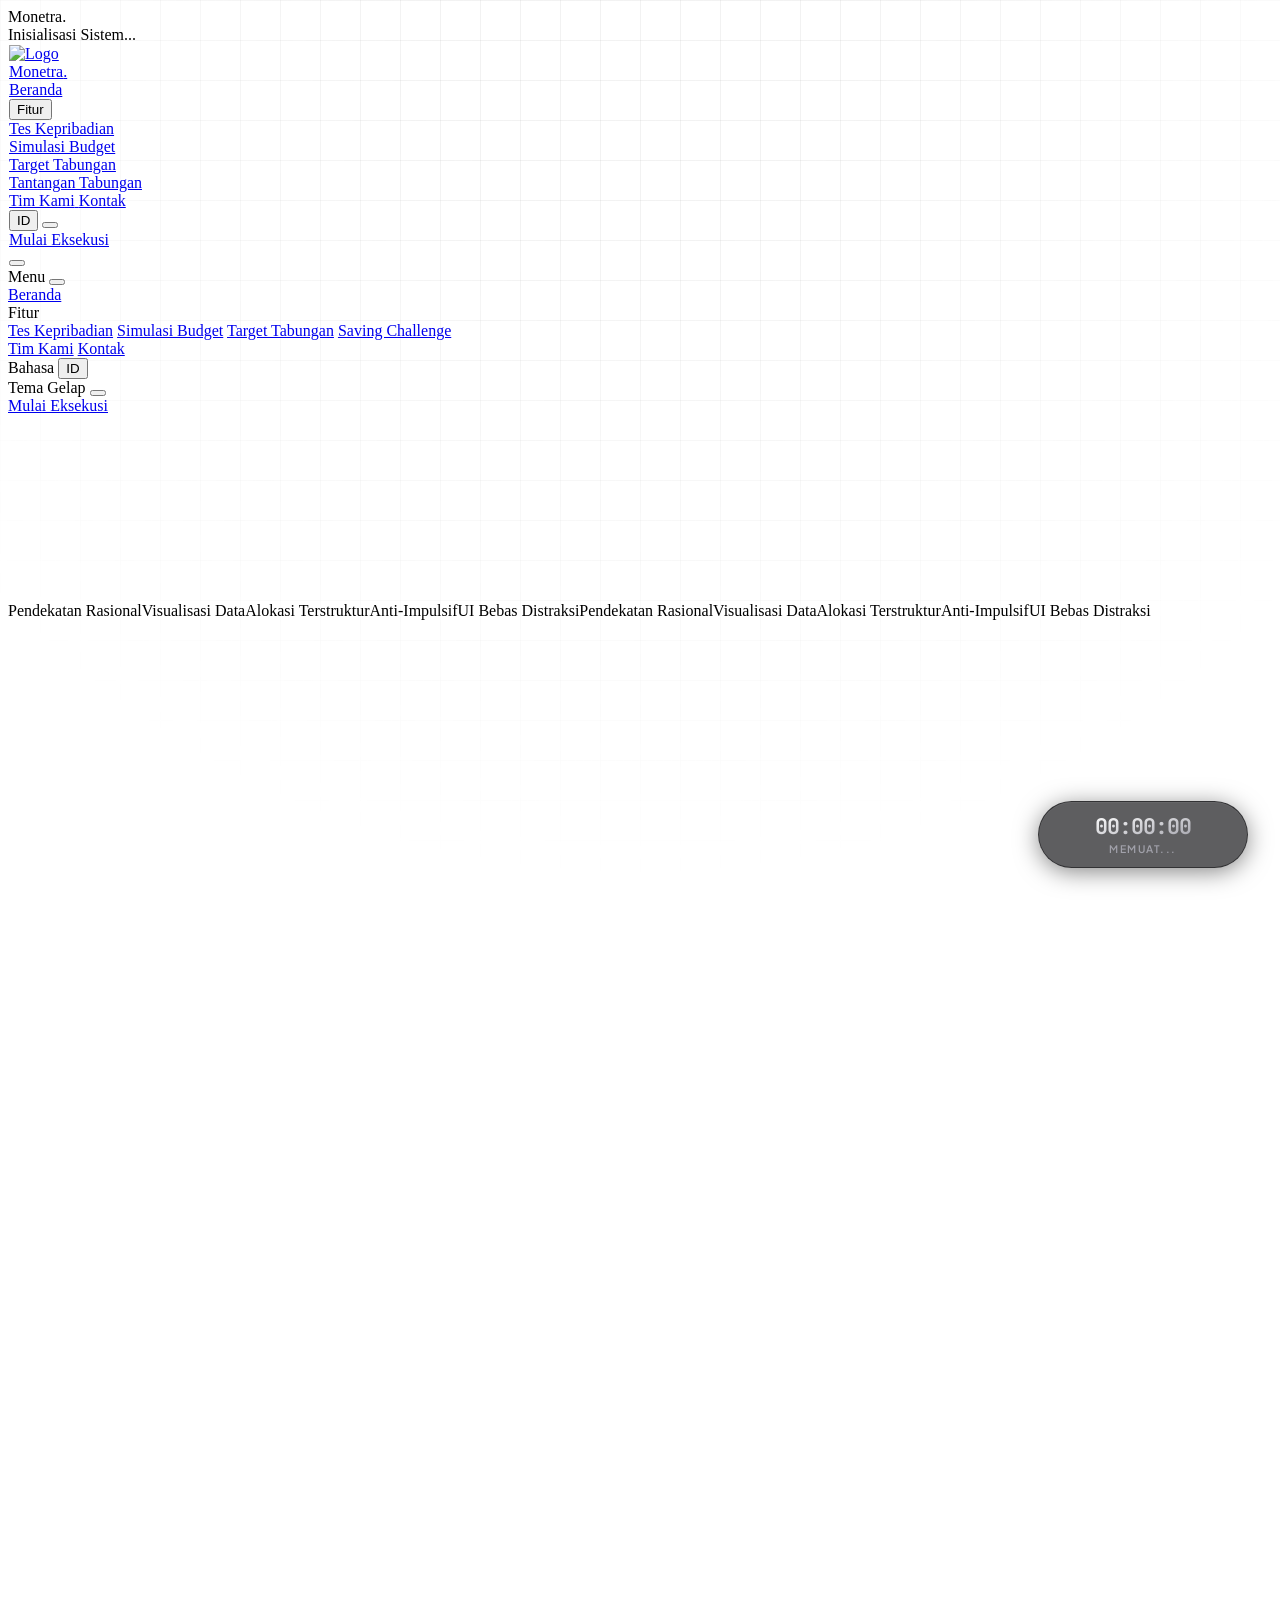
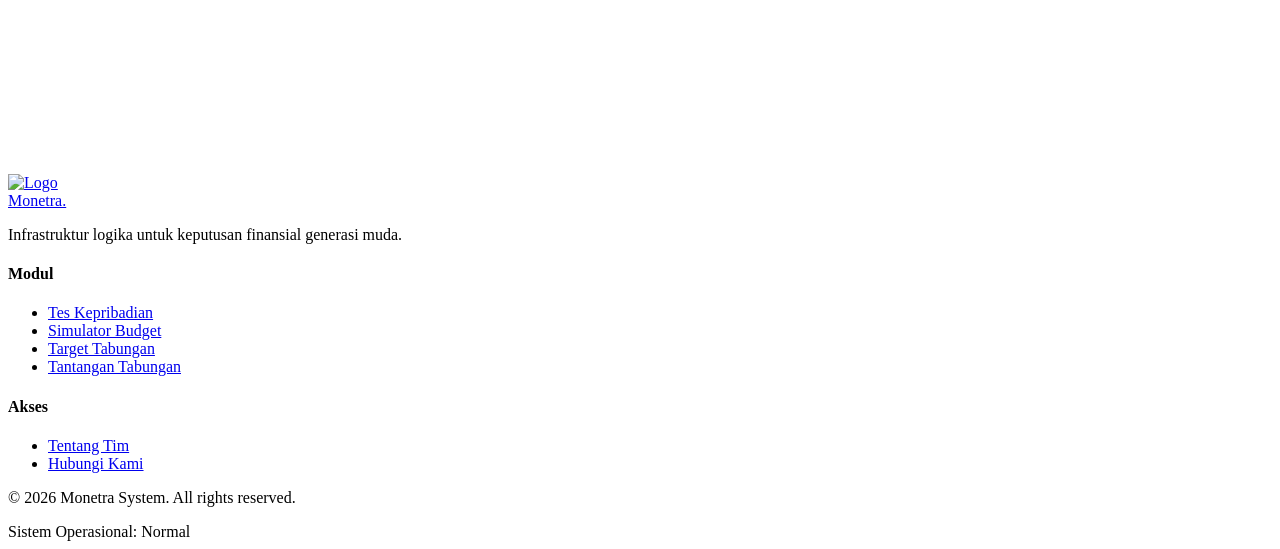
==== commit 6614b142: "update dikit" ====
--- a/index.html
+++ b/index.html
@@ -1,11 +1,15 @@
 <!DOCTYPE html>
-<html lang="id" class="dark">
+<html lang="id">
 
 <head>
     <meta charset="UTF-8">
     <meta name="viewport" content="width=device-width, initial-scale=1.0">
-    <title>Monetra - Platform Edukasi Finansial</title>
+    <title>Monetra - Financial Intelligence</title>
     <link rel="shortcut icon" href="assets/img/image.jpeg" type="image/x-icon">
+
+    <link rel="preconnect" href="https://fonts.googleapis.com">
+    <link rel="preconnect" href="https://fonts.gstatic.com" crossorigin>
+    <link href="https://fonts.googleapis.com/css2?family=Plus+Jakarta+Sans:wght@400;500;600;700;800&family=JetBrains+Mono:wght@400;500;700&display=swap" rel="stylesheet">
 
     <script src="https://cdn.tailwindcss.com"></script>
     <script>
@@ -13,9 +17,44 @@
             darkMode: 'class',
             theme: {
                 extend: {
+                    fontFamily: {
+                        sans: ['"Plus Jakarta Sans"', 'sans-serif'],
+                        mono: ['"JetBrains Mono"', 'monospace'],
+                    },
                     colors: {
-                        primary: '#8b5cf6',
-                        secondary: '#06b6d4',
+                        brand: '#3b82f6', // Blue 500
+                    },
+                    animation: {
+                        'gradient': 'gradient 8s ease infinite',
+                        'float': 'float 6s ease-in-out infinite',
+                        'float-delayed': 'float 6s ease-in-out 3s infinite',
+                        'loading-line': 'loadingLine 1.5s cubic-bezier(0.4, 0, 0.2, 1) forwards',
+                        'breathe': 'breathe 8s ease-in-out infinite',
+                        'shine': 'shine 1.5s ease-out infinite',
+                    },
+                    keyframes: {
+                        gradient: {
+                            '0%, 100%': { backgroundPosition: '0% 50%' },
+                            '50%': { backgroundPosition: '100% 50%' },
+                        },
+                        float: {
+                            '0%, 100%': { transform: 'translateY(0)' },
+                            '50%': { transform: 'translateY(-15px)' },
+                        },
+                        loadingLine: {
+                            '0%': { width: '0%' },
+                            '50%': { width: '70%' },
+                            '100%': { width: '100%' }
+                        },
+                        breathe: {
+                            '0%, 100%': { transform: 'translateX(-50%) scale(1)', opacity: '0.5' },
+                            '50%': { transform: 'translateX(-50%) scale(1.1)', opacity: '0.8' },
+                        },
+                        shine: {
+                            '0%': { left: '-100%' },
+                            '20%': { left: '100%' },
+                            '100%': { left: '100%' }
+                        }
                     }
                 }
             }
@@ -24,807 +63,448 @@
 
     <link href="https://unpkg.com/aos@2.3.1/dist/aos.css" rel="stylesheet">
     <script src="https://unpkg.com/aos@2.3.1/dist/aos.js"></script>
-    <link href="https://fonts.googleapis.com/css2?family=Inter:wght@300;400;500;600;700;800;900&display=swap" rel="stylesheet">
     <script src="https://unpkg.com/lucide@latest"></script>
+    
     <link rel="stylesheet" href="assets/css/clock.css">
     <link rel="stylesheet" href="assets/css/main.css">
 
     <style>
-        * { margin: 0; padding: 0; box-sizing: border-box; }
-
-        body {
-            font-family: 'Inter', sans-serif;
-            overflow-x: hidden;
-            transition: background-color 0.3s ease;
-        }
-
-        html.dark body { background-color: #020617; color: #f8fafc; }
-        html.light body { background-color: #f8fafc; color: #0f172a; }
-
-        body::before {
-            content: "";
-            position: fixed; top: 0; left: 0; width: 100%; height: 100%;
-            pointer-events: none; z-index: 1; opacity: 0.03;
-            background-image: url("data:image/svg+xml,%3Csvg viewBox='0 0 200 200' xmlns='http://www.w3.org/2000/svg'%3E%3Cfilter id='noiseFilter'%3E%3CfeTurbulence type='fractalNoise' baseFrequency='0.65' numOctaves='3' stitchTiles='stitch'/%3E%3C/filter%3E%3Crect width='100%25' height='100%25' filter='url(%23noiseFilter)'/%3E%3C/svg%3E");
-        }
-
-        /* ─── LOADER ─── */
-        .loader-wrapper {
-            position: fixed; top: 0; left: 0; width: 100%; height: 100vh;
-            background: #020617; z-index: 10000;
-            display: flex; flex-direction: column; justify-content: center; align-items: center;
-            transition: transform 1.2s cubic-bezier(0.77, 0, 0.175, 1);
-            overflow: hidden;
-        }
-        .loader-wrapper.slide-up { transform: translateY(-100%); }
-
-        /* Loader background particles */
-        .loader-bg-glow {
-            position: absolute; border-radius: 50%; filter: blur(80px); pointer-events: none;
-        }
-        .loader-bg-glow-1 {
-            width: 400px; height: 400px;
-            background: radial-gradient(circle, rgba(139,92,246,0.2), transparent 70%);
-            top: -100px; left: -100px;
-            animation: loaderGlowDrift1 6s ease-in-out infinite;
-        }
-        .loader-bg-glow-2 {
-            width: 300px; height: 300px;
-            background: radial-gradient(circle, rgba(6,182,212,0.15), transparent 70%);
-            bottom: -80px; right: -80px;
-            animation: loaderGlowDrift2 8s ease-in-out infinite;
-        }
-        @keyframes loaderGlowDrift1 {
-            0%, 100% { transform: translate(0, 0); }
-            50% { transform: translate(40px, 30px); }
-        }
-        @keyframes loaderGlowDrift2 {
-            0%, 100% { transform: translate(0, 0); }
-            50% { transform: translate(-30px, -20px); }
-        }
-
-        /* Logo container with ring animation */
-        .loader-logo-wrap {
-            position: relative; display: flex; align-items: center; justify-content: center;
-            opacity: 0; animation: loaderLogoIn 0.8s cubic-bezier(0.22,1,0.36,1) forwards 0.4s;
-        }
-        @keyframes loaderLogoIn {
-            from { opacity: 0; transform: scale(0.7) translateY(20px); }
-            to   { opacity: 1; transform: scale(1) translateY(0); }
-        }
-
-        /* Rotating ring around logo */
-        .loader-ring {
-            position: absolute;
-            width: 120px; height: 120px;
-            border-radius: 50%;
-            border: 2px solid transparent;
-            border-top-color: #8b5cf6;
-            border-right-color: rgba(139,92,246,0.3);
-            animation: loaderRingSpin 1.5s linear infinite;
-        }
-        .loader-ring-2 {
-            width: 140px; height: 140px;
-            border-top-color: transparent;
-            border-bottom-color: #06b6d4;
-            border-left-color: rgba(6,182,212,0.3);
-            animation: loaderRingSpin 2.2s linear infinite reverse;
-        }
-        @keyframes loaderRingSpin {
-            from { transform: rotate(0deg); }
-            to   { transform: rotate(360deg); }
-        }
-
-        .loader-logo-img {
-            width: 80px; height: 80px;
-            object-fit: contain; border-radius: 20px;
-            box-shadow: 0 0 40px rgba(139,92,246,0.5), 0 0 80px rgba(139,92,246,0.2);
-            position: relative; z-index: 2;
-        }
-        @media (min-width: 640px) { .loader-logo-img { width: 90px; height: 90px; } }
-
-        /* Orbiting dots */
-        .loader-orbit {
-            position: absolute; width: 170px; height: 170px;
-            animation: loaderOrbitSpin 3s linear infinite;
-        }
-        .loader-orbit-dot {
-            position: absolute; width: 8px; height: 8px; border-radius: 50%;
-            background: linear-gradient(135deg, #a78bfa, #22d3ee);
-            top: 0; left: 50%; transform: translateX(-50%);
-        }
-        @keyframes loaderOrbitSpin {
-            from { transform: rotate(0deg); }
-            to   { transform: rotate(360deg); }
-        }
-        .loader-orbit-2 {
-            width: 200px; height: 200px;
-            animation: loaderOrbitSpin 5s linear infinite reverse;
-            animation-delay: -1.5s;
-        }
-        .loader-orbit-dot-2 {
-            top: auto; bottom: 0;
-            background: linear-gradient(135deg, #22d3ee, #818cf8);
-            width: 6px; height: 6px;
-        }
-
-        .loader-text {
-            margin-top: 28px;
-            font-size: 1.75rem; font-weight: 900; color: #ffffff;
-            letter-spacing: 0.15em; text-transform: uppercase;
-            opacity: 0; animation: loaderTextIn 0.7s ease forwards 1.1s;
-        }
-        @keyframes loaderTextIn {
-            from { opacity: 0; transform: translateY(12px); }
-            to   { opacity: 1; transform: translateY(0); }
-        }
-
-        /* Animated gradient underline below text */
-        .loader-text-line {
-            height: 3px; width: 0; border-radius: 2px; margin: 8px auto 0;
-            background: linear-gradient(90deg, #8b5cf6, #06b6d4, #a78bfa);
-            animation: loaderLineGrow 0.8s cubic-bezier(0.22,1,0.36,1) forwards 1.7s;
-        }
-        @keyframes loaderLineGrow {
-            from { width: 0; opacity: 0; }
-            to   { width: 80px; opacity: 1; }
-        }
-
-        .loader-subtext {
-            margin-top: 12px;
-            font-size: 0.78rem; color: #475569;
-            letter-spacing: 0.25em; text-transform: uppercase;
-            opacity: 0; animation: loaderTextIn 0.8s ease forwards 1.9s;
-        }
-
-        /* Progress bar at bottom */
-        .loader-progress-bar {
-            position: absolute; bottom: 0; left: 0; right: 0;
-            height: 3px; background: rgba(255,255,255,0.05);
-        }
-        .loader-progress-fill {
-            height: 100%;
-            background: linear-gradient(90deg, #8b5cf6, #06b6d4, #8b5cf6);
-            background-size: 200% auto;
-            animation: loaderProgressFill 2.8s cubic-bezier(0.22,1,0.36,1) forwards 0.2s,
-                       loaderProgressShimmer 1.5s linear infinite 0.5s;
-            width: 0;
-        }
-        @keyframes loaderProgressFill {
-            from { width: 0; }
-            to   { width: 100%; }
-        }
-        @keyframes loaderProgressShimmer {
-            0% { background-position: 0% 50%; }
-            100% { background-position: 200% 50%; }
-        }
-
-        /* ─── NAVBAR ─── */
-        .navbar {
-            transition: all 0.3s cubic-bezier(0.4, 0, 0.2, 1);
-            padding-top: 1.25rem; padding-bottom: 1.25rem;
-        }
-        .navbar .navbar-container {
-            transition: all 0.3s cubic-bezier(0.4, 0, 0.2, 1);
-            padding: 0;
-        }
-        .navbar.floating { padding-top: 0.5rem; padding-bottom: 0.5rem; }
-        .navbar.floating .navbar-container {
-            background: rgba(15, 23, 42, 0.8); backdrop-filter: blur(20px);
-            border: 1px solid rgba(255, 255, 255, 0.1); border-radius: 9999px;
-            box-shadow: 0 10px 40px rgba(0, 0, 0, 0.3);
-            padding: 0.75rem 2rem; max-width: 1200px;
-        }
-        html.light .navbar.floating .navbar-container {
-            background: rgba(255, 255, 255, 0.9);
-            border: 1px solid rgba(0, 0, 0, 0.1);
-            box-shadow: 0 10px 40px rgba(0, 0, 0, 0.1);
-        }
-
-        /* ─── HERO ─── */
-        .hero-bg {
+        /* CORE CSS */
+        html { scroll-behavior: smooth; }
+        body { -webkit-font-smoothing: antialiased; -moz-osx-font-smoothing: grayscale; }
+        ::selection { background: rgba(59, 130, 246, 0.3); color: inherit; }
+        
+        /* LANGUAGE SWITCHER LOGIC */
+        html[lang="en"] .lang-id { display: none !important; }
+        html[lang="id"] .lang-en { display: none !important; }
+
+        /* Minimalist Scrollbar */
+        ::-webkit-scrollbar { width: 8px; height: 8px; }
+        ::-webkit-scrollbar-track { background: transparent; }
+        ::-webkit-scrollbar-thumb { background: #3f3f46; border-radius: 4px; }
+        html.light ::-webkit-scrollbar-thumb { background: #cbd5e1; }
+
+        /* Background Grid */
+        .bg-grid-pattern {
+            position: fixed; inset: 0; z-index: -10; pointer-events: none;
+            background-size: 40px 40px;
+            background-image: linear-gradient(to right, rgba(128, 128, 128, 0.1) 1px, transparent 1px),
+                              linear-gradient(to bottom, rgba(128, 128, 128, 0.1) 1px, transparent 1px);
+            -webkit-mask-image: radial-gradient(circle at center top, black 20%, transparent 80%);
+            mask-image: radial-gradient(circle at center top, black 20%, transparent 80%);
+        }
+
+        /* ISLAND NAVBAR */
+        #navbar {
+            transition: top 0.5s cubic-bezier(0.16, 1, 0.3, 1), 
+                        max-width 0.5s cubic-bezier(0.16, 1, 0.3, 1), 
+                        border-radius 0.5s ease, 
+                        background-color 0.5s ease,
+                        box-shadow 0.5s ease,
+                        border 0.5s ease;
+            max-width: 100%;
+            border-radius: 0;
+            border: 1px solid transparent;
+        }
+
+        .nav-scrolled {
+            top: 20px !important;
+            max-width: 1000px !important;
+            border-radius: 9999px !important; 
+            background: rgba(255, 255, 255, 0.85) !important;
+            backdrop-filter: blur(16px); 
+            -webkit-backdrop-filter: blur(16px);
+            border: 1px solid rgba(228, 228, 231, 0.8) !important;
+            box-shadow: 0 20px 40px -10px rgba(0,0,0,0.1);
+            padding-left: 0.5rem;
+            padding-right: 0.5rem;
+        }
+
+        html.dark .nav-scrolled {
+            background: rgba(9, 9, 11, 0.85) !important;
+            border: 1px solid rgba(39, 39, 42, 0.8) !important;
+            box-shadow: 0 20px 40px -10px rgba(0,0,0,0.5);
+        }
+
+        /* Ticker Tape - Running Text Animation FIXED */
+        @keyframes marquee {
+            0% { transform: translateX(0); }
+            100% { transform: translateX(-50%); }
+        }
+
+        .ticker-container { 
+            display: flex; 
+            overflow: hidden; 
+            white-space: nowrap; 
+            width: 100%; 
             position: relative;
-            background:
-                radial-gradient(circle at 15% 50%, hsla(258, 50%, 20%, 0.8) 0%, transparent 50%),
-                radial-gradient(circle at 85% 30%, hsla(188, 50%, 20%, 0.8) 0%, transparent 50%),
-                linear-gradient(180deg, #020617 0%, #080c1d 100%);
-            overflow: hidden;
-        }
-        html.light .hero-bg { background: radial-gradient(circle at 50% 0%, #f0f9ff 0%, #f8fafc 100%); }
-
-        #network-canvas {
-            position: absolute; top: 0; left: 0; width: 100%; height: 100%;
-            z-index: 1; opacity: 0.3; pointer-events: none;
-        }
-
-        .gradient-text {
-            background: linear-gradient(135deg, #a78bfa 0%, #22d3ee 50%, #818cf8 100%);
-            -webkit-background-clip: text; background-clip: text;
-            -webkit-text-fill-color: transparent;
-            background-size: 200% auto; animation: gradientMove 5s linear infinite;
-        }
-        @keyframes gradientMove {
-            0% { background-position: 0% 50%; }
-            100% { background-position: 200% 50%; }
-        }
-        html.light .gradient-text {
-            background: linear-gradient(135deg, #7c3aed 0%, #0369a1 100%);
-            -webkit-background-clip: text; background-clip: text;
-            -webkit-text-fill-color: transparent;
-        }
-
-        .cta-white-btn {
-            background: #ffffff; font-weight: 900; transition: all 0.3s ease;
-            color: #7c3aed !important;
-        }
-        .cta-white-btn:hover { background: #f3f0ff; color: #6d28d9 !important; }
-        html.dark .cta-white-btn, html.dark .cta-white-btn:hover { color: #7c3aed !important; }
-
-        /* ─── BUTTONS ─── */
-        .btn-primary {
-            background: linear-gradient(135deg, #7c3aed 0%, #0891b2 100%);
-            color: #ffffff !important; transition: all 0.3s ease;
-            position: relative; overflow: hidden;
-        }
-        .btn-primary::before {
-            content: ''; position: absolute; inset: 0;
-            background: linear-gradient(135deg, #6d28d9 0%, #0e7490 100%);
-            opacity: 0; transition: opacity 0.3s;
-        }
-        .btn-primary:hover::before { opacity: 1; }
-        .btn-primary:hover { transform: translateY(-2px); box-shadow: 0 12px 35px rgba(139,92,246,0.45); color: #ffffff !important; }
-        .btn-primary, .btn-primary:hover, .btn-primary *, .btn-primary:hover *,
-        .btn-primary i, .btn-primary span { color: #ffffff !important; position: relative; z-index: 1; }
-        .btn-primary > * { position: relative; z-index: 1; }
-        html.light .btn-primary, html.light .btn-primary:hover,
-        html.light .btn-primary *, html.light .btn-primary:hover *,
-        html.light .btn-primary span, html.light .btn-primary i { color: #ffffff !important; }
-
-        /* ─── NAVBAR CTA ─── */
-        .navbar-cta {
-            background: linear-gradient(135deg, #7c3aed 0%, #0891b2 100%);
-            color: #ffffff !important; -webkit-text-fill-color: #ffffff !important;
-            display: inline-block; transition: all 0.3s ease;
-            padding: 0.6rem 1.5rem !important;
-            font-size: 0.875rem !important; font-weight: 700;
-        }
-        .navbar-cta:hover {
-            transform: translateY(-2px); box-shadow: 0 12px 35px rgba(139,92,246,0.45);
-            background: linear-gradient(135deg, #6d28d9 0%, #0e7490 100%);
-            color: #ffffff !important; -webkit-text-fill-color: #ffffff !important;
-        }
-        .navbar-cta *, html.light .navbar-cta, html.light .navbar-cta *,
-        html.dark .navbar-cta, html.dark .navbar-cta * {
-            color: #ffffff !important; -webkit-text-fill-color: #ffffff !important;
-        }
-
-        .btn-ghost {
-            background: transparent; border: 1.5px solid rgba(255,255,255,0.25);
-            color: #ffffff !important; transition: all 0.3s ease; backdrop-filter: blur(8px);
-        }
-        .btn-ghost:hover { border-color: rgba(139,92,246,0.7); background: rgba(139,92,246,0.12); transform: translateY(-2px); }
-        html.light .btn-ghost { border-color: rgba(15,23,42,0.25); color: #1e293b !important; }
-        html.light .btn-ghost:hover { border-color: #7c3aed; background: rgba(124,58,237,0.08); }
-
-        /* ─── FEATURE CARDS ─── */
-        .feature-card {
-            position: relative; background: rgba(15,23,42,0.6); backdrop-filter: blur(12px);
-            border: 1px solid rgba(255,255,255,0.08);
-            transition: all 0.4s cubic-bezier(0.175,0.885,0.32,1.275); overflow: hidden;
-        }
-        html.light .feature-card { background: #ffffff; border: 1px solid #e2e8f0; box-shadow: 0 4px 20px rgba(0,0,0,0.05); }
-        .feature-card::before {
-            content: ''; position: absolute; inset: 0; opacity: 0;
-            background: radial-gradient(circle at 50% 0%, rgba(139,92,246,0.15), transparent 70%);
-            transition: opacity 0.4s;
-        }
-        .feature-card:hover { transform: translateY(-10px); border-color: rgba(139,92,246,0.5); box-shadow: 0 24px 48px rgba(139,92,246,0.2); }
-        .feature-card:hover::before { opacity: 1; }
-        html.light .feature-card:hover { box-shadow: 0 24px 48px rgba(139,92,246,0.15); }
-
-        /* ─── PROBLEM SECTION ─── */
-        .problem-item {
-            display: flex; align-items: flex-start; gap: 1rem;
-            padding: 1.25rem 1.5rem; border-radius: 1rem;
-            border: 1px solid rgba(255,255,255,0.06); background: rgba(15,23,42,0.4);
-            backdrop-filter: blur(8px); transition: all 0.3s ease;
-        }
-        html.light .problem-item { background: #fff; border: 1px solid #e2e8f0; }
-        .problem-item:hover { border-color: rgba(239,68,68,0.4); transform: translateX(6px); background: rgba(239,68,68,0.05); }
-        html.light .problem-item:hover { background: rgba(239,68,68,0.04); }
-
-        /* ─── WHY SECTION ─── */
-        .why-card {
-            padding: 1.5rem 2rem; border-radius: 1.25rem;
-            border: 1px solid rgba(255,255,255,0.08); background: rgba(15,23,42,0.5);
-            backdrop-filter: blur(8px); transition: all 0.3s ease;
-        }
-        html.light .why-card { background: #fff; border: 1px solid #e2e8f0; }
-        .why-card:hover { border-color: rgba(139,92,246,0.4); background: rgba(139,92,246,0.06); }
-
-        /* ─── IMPACT SECTION ─── */
-        .impact-item {
-            display: flex; align-items: center; gap: 1rem;
-            padding: 1.25rem 1.5rem; border-radius: 1rem;
-            border: 1px solid rgba(255,255,255,0.06); background: rgba(15,23,42,0.4);
-            transition: all 0.3s ease;
-        }
-        html.light .impact-item { background: #fff; border-color: #e2e8f0; }
-        .impact-item:hover { border-color: rgba(16,185,129,0.4); transform: translateX(6px); }
-
-        /* ─── CTA ─── */
-        .cta-section { position: relative; overflow: hidden; }
-        .cta-section h2, .cta-section p, .cta-section a,
-        .cta-section span, .cta-section div { color: #ffffff !important; }
-        .cta-section .btn-white { color: #7c3aed !important; }
-        html.light .cta-section h2, html.light .cta-section p,
-        html.light .cta-section a:not(.btn-white), html.light .cta-section span,
-        html.light .cta-section div { color: #ffffff !important; }
-
-        /* ─── FOOTER - ALWAYS WHITE ─── */
-        footer { background-color: #020617 !important; }
-        footer, footer *, html.light footer, html.light footer * {
-            color: #ffffff !important; -webkit-text-fill-color: #ffffff !important;
-        }
-        footer a:hover, html.light footer a:hover {
-            color: #a78bfa !important; -webkit-text-fill-color: #a78bfa !important;
-        }
-        footer .border-t p, html.light footer .border-t p {
-            color: #94a3b8 !important; -webkit-text-fill-color: #94a3b8 !important;
-        }
-        footer p.opacity-50, html.light footer p.opacity-50 {
-            color: #cbd5e1 !important; -webkit-text-fill-color: #cbd5e1 !important; opacity: 1 !important;
-        }
-
-        /* ─── LIGHT MODE GENERAL ─── */
-        html.light h1, html.light h2, html.light h3, html.light h5 { color: #0f172a !important; }
-        html.light h4:not(footer h4) { color: #0f172a !important; }
-        html.light footer h4, html.light footer h1, html.light footer h2,
-        html.light footer h3, html.light footer h5 { color: #ffffff !important; }
-        html.light p:not(footer p), html.light span:not(footer span):not(.btn-primary span),
-        html.light li:not(footer li) { color: #334155 !important; }
-        html.light a:not(.btn-primary):not(.btn-ghost):not(footer a):not(.navbar-cta) { color: #334155 !important; }
-        html.light .btn-primary, html.light .btn-primary *, html.light .btn-primary span,
-        html.light .btn-primary i { color: #ffffff !important; }
-        html.light .text-gray-300, html.light .text-gray-400, html.light .text-gray-500 { color: #64748b !important; }
-        html.light .navbar a { color: #1e293b !important; }
-        html.light .opacity-60 { color: #475569 !important; }
-        html.light .opacity-70 { color: #475569 !important; }
-        html.light .opacity-80 { color: #334155 !important; }
-
-        /* ─── DROPDOWN ─── */
-        .dropdown { position: relative; }
-        .dropdown-menu {
-            position: absolute; top: 100%; left: 0; margin-top: 0.5rem;
-            background: rgba(15,23,42,0.95); backdrop-filter: blur(20px);
-            border: 1px solid rgba(255,255,255,0.1); border-radius: 1rem;
-            padding: 0.5rem; min-width: 200px;
-            opacity: 0; visibility: hidden; transform: translateY(-10px);
-            transition: all 0.3s ease; z-index: 100;
-        }
-        html.light .dropdown-menu { background: rgba(255,255,255,0.95); border: 1px solid rgba(0,0,0,0.1); }
-        .dropdown:hover .dropdown-menu { opacity: 1; visibility: visible; transform: translateY(0); }
-        .dropdown-item { display: flex; align-items: center; gap: 0.75rem; padding: 0.75rem 1rem; border-radius: 0.5rem; transition: all 0.2s ease; color: #f8fafc; }
-        html.light .dropdown-item { color: #0f172a; }
-        .dropdown-item:hover { background: rgba(139,92,246,0.2); }
-
-        /* ─── MOBILE MENU ─── */
-        .mobile-menu {
-            transform: translateX(100%); transition: transform 0.3s ease;
-            background: #0f172a; z-index: 9999;
-        }
-        html.light .mobile-menu { background: #ffffff; border-left: 1px solid #e2e8f0; }
-        .mobile-menu.active { transform: translateX(0); }
-        #closeMobileMenu { position: relative; z-index: 10000; cursor: pointer; }
-        .mobile-menu-overlay {
-            position: fixed; top: 0; left: 0; width: 100%; height: 100%;
-            background: rgba(0,0,0,0.5); z-index: 9998;
-            opacity: 0; visibility: hidden; transition: all 0.3s ease;
-        }
-        .mobile-menu-overlay.active { opacity: 1; visibility: visible; }
-
-        /* ─── SCROLLBAR ─── */
-        ::-webkit-scrollbar { width: 8px; }
-        ::-webkit-scrollbar-track { background: #0f172a; }
-        html.light ::-webkit-scrollbar-track { background: #f1f5f9; }
-        ::-webkit-scrollbar-thumb { background: #334155; border-radius: 4px; }
-
-        /* ─── ANIMATIONS ─── */
-        @keyframes float { 0%, 100% { transform: translateY(0px); } 50% { transform: translateY(-12px); } }
-        @keyframes pulse-ring { 0% { transform: scale(1); opacity: 0.4; } 100% { transform: scale(1.6); opacity: 0; } }
-        @keyframes marquee { from { transform: translateX(0); } to { transform: translateX(-50%); } }
-
-        .float-anim { animation: float 6s ease-in-out infinite; }
-        .float-anim-delay { animation: float 6s ease-in-out infinite 2s; }
-
-        .icon-ring { position: relative; }
-        .icon-ring::before, .icon-ring::after {
-            content: ''; position: absolute; inset: -4px; border-radius: inherit;
-            border: 2px solid rgba(139,92,246,0.3); animation: pulse-ring 2.5s ease-out infinite;
-        }
-        .icon-ring::after { animation-delay: 1.25s; }
-
-        .marquee-track { display: flex; animation: marquee 30s linear infinite; }
-        .marquee-track:hover { animation-play-state: paused; }
-
-        .section-tag {
-            display: inline-flex; align-items: center; gap: 0.5rem;
-            padding: 0.35rem 1rem; border-radius: 9999px;
-            border: 1px solid rgba(139,92,246,0.3); background: rgba(139,92,246,0.08);
-            font-size: 0.72rem; font-weight: 700; letter-spacing: 0.15em;
-            text-transform: uppercase; color: #a78bfa;
-        }
-        html.light .section-tag { color: #7c3aed; background: rgba(124,58,237,0.08); border-color: rgba(124,58,237,0.3); }
-
-        .underline-accent { position: relative; display: inline-block; }
-        .underline-accent::after {
-            content: ''; position: absolute; left: 0; bottom: -4px;
-            width: 100%; height: 3px;
-            background: linear-gradient(90deg, #a78bfa, #22d3ee); border-radius: 2px;
-            transform: scaleX(0); transform-origin: left;
-            transition: transform 0.6s cubic-bezier(0.23,1,0.32,1);
-        }
-        .underline-accent.visible::after, .aos-animate .underline-accent::after { transform: scaleX(1); }
-
-        .glow-blob { position: absolute; border-radius: 50%; filter: blur(80px); pointer-events: none; }
-
-        .num-circle {
-            width: 2.5rem; height: 2.5rem; border-radius: 50%;
-            background: linear-gradient(135deg, #7c3aed, #0891b2);
-            display: flex; align-items: center; justify-content: center;
-            font-weight: 800; font-size: 0.85rem; color: #fff; flex-shrink: 0;
-        }
-
-        .cta-orb {
-            position: absolute; border-radius: 50%;
-            background: rgba(255,255,255,0.04); border: 1px solid rgba(255,255,255,0.08);
-        }
-
-        a.btn-primary, a.btn-primary span, a.btn-primary i,
-        html.light a.btn-primary, html.light a.btn-primary span, html.light a.btn-primary i,
-        html.dark a.btn-primary, html.dark a.btn-primary span, html.dark a.btn-primary i {
-            color: #ffffff !important;
-        }
-
-        /* ─── MORPH BUTTON - ALWAYS WHITE TEXT ─── */
-        .morph-btn {
-            position: relative; padding: 16px 44px;
-            font-family: "Inter", system-ui, sans-serif;
-            font-size: 13px; font-weight: 700;
-            letter-spacing: 2.5px; text-transform: uppercase;
-            color: #ffffff !important;
-            background: transparent; border: none; cursor: pointer;
-            overflow: visible; isolation: isolate; text-decoration: none;
-            display: inline-block;
-        }
-        /* Force white on morph-btn in ALL modes */
-        .morph-btn,
-        .morph-btn *,
-        .morph-btn .btn-text,
-        .morph-btn .btn-text span,
-        html.light .morph-btn,
-        html.light .morph-btn *,
-        html.light .morph-btn .btn-text,
-        html.light .morph-btn .btn-text span,
-        html.dark .morph-btn,
-        html.dark .morph-btn * {
-            color: #ffffff !important;
-            -webkit-text-fill-color: #ffffff !important;
-        }
-
-        .morph-btn .btn-fill {
-            position: absolute; inset: 0;
-            background: linear-gradient(135deg, #7c3aed 0%, #0891b2 100%);
-            border-radius: 6px;
-            transition: border-radius 0.5s cubic-bezier(0.68,-0.55,0.265,1.55);
-            z-index: 1;
-        }
-        .morph-btn:hover .btn-fill { border-radius: 50px; animation: morphJelly 0.5s ease; }
-        @keyframes morphJelly {
-            0% { transform: scale(1,1); } 30% { transform: scale(1.1,0.88); }
-            50% { transform: scale(0.93,1.08); } 70% { transform: scale(1.04,0.96); }
-            100% { transform: scale(1,1); }
-        }
-
-        .morph-btn .orbit-dots { position: absolute; inset: -20px; pointer-events: none; }
-        .morph-btn .orbit-dots span {
-            position: absolute; width: 7px; height: 7px;
-            background: linear-gradient(135deg, #a78bfa, #22d3ee);
-            border-radius: 50%; opacity: 1; transition: opacity 0.3s ease;
-        }
-        .morph-btn .orbit-dots span:nth-child(1) { top: 0; left: 50%; animation: morphOrbit1 3s linear infinite; }
-        .morph-btn .orbit-dots span:nth-child(2) { bottom: 0; left: 50%; animation: morphOrbit2 3s linear infinite; }
-        .morph-btn .orbit-dots span:nth-child(3) { top: 50%; left: 0; animation: morphOrbit3 4s linear infinite; }
-        .morph-btn .orbit-dots span:nth-child(4) { top: 50%; right: 0; animation: morphOrbit4 4s linear infinite; }
-        @keyframes morphOrbit1 {
-            0% { transform: translateX(-50%) translateY(0) scale(1); } 25% { transform: translateX(24px) translateY(8px) scale(0.6); }
-            50% { transform: translateX(-50%) translateY(16px) scale(1); } 75% { transform: translateX(-64px) translateY(8px) scale(0.6); }
-            100% { transform: translateX(-50%) translateY(0) scale(1); }
-        }
-        @keyframes morphOrbit2 {
-            0% { transform: translateX(-50%) translateY(0) scale(0.6); } 25% { transform: translateX(-64px) translateY(-8px) scale(1); }
-            50% { transform: translateX(-50%) translateY(-16px) scale(0.6); } 75% { transform: translateX(24px) translateY(-8px) scale(1); }
-            100% { transform: translateX(-50%) translateY(0) scale(0.6); }
-        }
-        @keyframes morphOrbit3 {
-            0% { transform: translateY(-50%) translateX(0) scale(0.8); } 50% { transform: translateY(-50%) translateX(-12px) scale(1.2); }
-            100% { transform: translateY(-50%) translateX(0) scale(0.8); }
-        }
-        @keyframes morphOrbit4 {
-            0% { transform: translateY(-50%) translateX(0) scale(1.2); } 50% { transform: translateY(-50%) translateX(12px) scale(0.8); }
-            100% { transform: translateY(-50%) translateX(0) scale(1.2); }
-        }
-
-        .morph-btn .btn-text {
-            position: relative; display: inline-block; z-index: 3;
-            color: #ffffff !important; -webkit-text-fill-color: #ffffff !important;
-        }
-        .morph-btn .btn-text span {
-            display: inline-block; color: #ffffff !important; -webkit-text-fill-color: #ffffff !important;
-            transition: transform 0.4s cubic-bezier(0.68,-0.55,0.265,1.55);
-            transition-delay: calc(var(--i) * 0.03s);
-        }
-        .morph-btn:hover .btn-text span {
-            animation: morphLetterBounce 0.6s cubic-bezier(0.68,-0.55,0.265,1.55) forwards;
-            animation-delay: calc(var(--i) * 0.03s);
-        }
-        @keyframes morphLetterBounce {
-            0% { transform: translateY(0); } 40% { transform: translateY(-110%); }
-            70% { transform: translateY(8%); } 100% { transform: translateY(0); }
-        }
-
-        .morph-btn .corners span {
-            position: absolute; width: 16px; height: 16px;
-            border: 2px solid rgba(167,139,250,0.7);
-            transition: all 0.4s cubic-bezier(0.68,-0.55,0.265,1.55);
-        }
-        .morph-btn .corners span:nth-child(1) { top: -8px; left: -8px; border-right: none; border-bottom: none; }
-        .morph-btn .corners span:nth-child(2) { top: -8px; right: -8px; border-left: none; border-bottom: none; }
-        .morph-btn .corners span:nth-child(3) { bottom: -8px; left: -8px; border-right: none; border-top: none; }
-        .morph-btn .corners span:nth-child(4) { bottom: -8px; right: -8px; border-left: none; border-top: none; }
-        .morph-btn:hover .corners span:nth-child(1) { transform: translate(-5px,-5px) rotate(-5deg); }
-        .morph-btn:hover .corners span:nth-child(2) { transform: translate(5px,-5px) rotate(5deg); }
-        .morph-btn:hover .corners span:nth-child(3) { transform: translate(-5px,5px) rotate(5deg); }
-        .morph-btn:hover .corners span:nth-child(4) { transform: translate(5px,5px) rotate(-5deg); }
-
-        .morph-btn .shadow {
-            position: absolute; inset: 4px;
-            background: rgba(124,58,237,0.35); border-radius: 6px;
-            filter: blur(12px); z-index: 0;
-            transition: all 0.5s cubic-bezier(0.68,-0.55,0.265,1.55);
-            transform: translateY(8px);
-        }
-        .morph-btn:hover .shadow {
-            border-radius: 50px; transform: translateY(14px) scale(1.1);
-            filter: blur(18px); background: rgba(8,145,178,0.4);
-        }
-        .morph-btn:active .btn-fill { transform: scale(0.93); transition: transform 0.1s ease; }
-        .morph-btn:active .shadow { transform: translateY(3px) scale(0.85); filter: blur(8px); opacity: 0.5; transition: all 0.1s ease; }
-        .morph-btn:active .btn-text { transform: scale(0.95); transition: transform 0.1s ease; }
-        .morph-btn:active .corners span:nth-child(1) { transform: translate(-12px,-12px) rotate(-12deg) scale(0.8); }
-        .morph-btn:active .corners span:nth-child(2) { transform: translate(12px,-12px) rotate(12deg) scale(0.8); }
-        .morph-btn:active .corners span:nth-child(3) { transform: translate(-12px,12px) rotate(12deg) scale(0.8); }
-        .morph-btn:active .corners span:nth-child(4) { transform: translate(12px,12px) rotate(-12deg) scale(0.8); }
+        }
+        
+        .ticker-content { 
+            display: flex; 
+            width: max-content;
+            animation: marquee 30s linear infinite; 
+        }
+        .ticker-content:hover { animation-play-state: paused; }
+
+        /* Accordion */
+        .accordion-content { overflow: hidden; max-height: 0; transition: max-height 0.4s cubic-bezier(0.16, 1, 0.3, 1); }
+        .accordion-item.active .accordion-icon { transform: rotate(180deg); }
+
+        /* === 3D TILT & SPOTLIGHT CARD PHYSICS === */
+        .spotlight-card { 
+            position: relative; overflow: hidden; 
+            transform-style: preserve-3d;
+            will-change: transform;
+            transition: transform 0.1s ease, box-shadow 0.3s ease;
+        }
+        .spotlight-card::before {
+            content: ""; position: absolute; top: 0; left: 0; right: 0; bottom: 0;
+            border-radius: inherit;
+            background: radial-gradient(600px circle at var(--mouse-x) var(--mouse-y), rgba(59, 130, 246, 0.1), transparent 40%);
+            z-index: 0; pointer-events: none; opacity: 0; transition: opacity 0.4s ease;
+        }
+        html.dark .spotlight-card::before {
+            background: radial-gradient(600px circle at var(--mouse-x) var(--mouse-y), rgba(59, 130, 246, 0.2), transparent 40%);
+        }
+        .spotlight-card:hover::before { opacity: 1; }
+        .spotlight-card > * { position: relative; z-index: 1; transform: translateZ(20px); }
+        
+        /* Magnetic Button & Shine */
+        .btn-magnetic { transition: transform 0.2s cubic-bezier(0.25, 1, 0.5, 1); position: relative; overflow: hidden; }
+        .btn-magnetic::after {
+            content: ''; position: absolute; top: 0; left: -100%; width: 50%; height: 100%;
+            background: linear-gradient(to right, transparent, rgba(255,255,255,0.2), transparent);
+            transform: skewX(-20deg);
+        }
+        .btn-magnetic:hover::after { animation: shine 1.5s ease-out infinite; }
+
+        /* Preloader Fade Out */
+        .preloader-hidden { opacity: 0; visibility: hidden; }
     </style>
 </head>
 
-<body>
-    <!-- Loading Screen -->
-    <div class="loader-wrapper" id="loader">
-        <!-- Background glows -->
-        <div class="loader-bg-glow loader-bg-glow-1"></div>
-        <div class="loader-bg-glow loader-bg-glow-2"></div>
-
-        <!-- Logo with rings and orbit -->
-        <div class="loader-logo-wrap">
-            <div class="loader-ring"></div>
-            <div class="loader-ring loader-ring-2"></div>
-            <div class="loader-orbit">
-                <div class="loader-orbit-dot"></div>
-            </div>
-            <div class="loader-orbit loader-orbit-2">
-                <div class="loader-orbit-dot loader-orbit-dot-2"></div>
-            </div>
-            <img src="assets/img/image.jpeg" alt="Monetra Logo" class="loader-logo-img">
-        </div>
-
-        <div class="loader-text">MONETRA</div>
-        <div class="loader-text-line"></div>
-        <div class="loader-subtext">Financial Intelligence Platform</div>
-
-        <!-- Progress bar -->
-        <div class="loader-progress-bar">
-            <div class="loader-progress-fill"></div>
+<body class="bg-zinc-50 text-zinc-900 dark:bg-[#09090b] dark:text-zinc-50 transition-colors duration-300 overflow-x-hidden selection:bg-brand selection:text-white">
+
+    <div id="preloader" class="fixed inset-0 z-[9999] bg-white dark:bg-[#09090b] flex flex-col items-center justify-center transition-all duration-700 ease-in-out">
+        <div class="flex flex-col items-center gap-6">
+            <div class="text-2xl font-extrabold tracking-tight text-zinc-900 dark:text-white flex items-center gap-2 animate-pulse">
+                Monetra<span class="text-brand">.</span>
+            </div>
+            <div class="w-48 h-[2px] bg-zinc-200 dark:bg-zinc-800 rounded-full overflow-hidden">
+                <div class="h-full bg-brand w-0 animate-loading-line"></div>
+            </div>
+            <div class="font-mono text-[10px] uppercase tracking-[0.2em] text-zinc-500" id="loader-text">
+                <span class="lang-id">Inisialisasi Sistem...</span><span class="lang-en">Initializing Systems...</span>
+            </div>
         </div>
     </div>
 
-    <!-- Navbar -->
-    <nav class="navbar fixed w-full top-0 z-50 px-6">
-        <div class="navbar-container max-w-7xl mx-auto flex items-center justify-between relative">
-            <div class="flex items-center space-x-3 cursor-pointer group">
-                <div class="relative w-10 h-10 overflow-hidden rounded-xl border border-white/10 group-hover:border-violet-500/50 transition-colors">
-                    <img src="assets/img/image.jpeg" alt="Monetra Logo" class="w-full h-full object-cover">
-                </div>
-                <span class="text-xl font-bold tracking-tight group-hover:text-violet-400 transition-colors">Monetra</span>
-            </div>
-            <div class="hidden md:flex items-center space-x-8">
-                <a href="index.html" class="text-sm font-medium hover:text-violet-400 transition-colors">Home</a>
-                <a href="about.html" class="text-sm font-medium hover:text-violet-400 transition-colors">About</a>
-                <div class="dropdown">
-                    <button class="text-sm font-medium hover:text-violet-400 transition-colors flex items-center gap-1">
-                        Features <i data-lucide="chevron-down" class="w-4 h-4"></i>
+    <div class="bg-grid-pattern"></div>
+    <div class="fixed top-[-10%] left-1/2 -translate-x-1/2 w-[600px] h-[400px] bg-blue-500/20 dark:bg-blue-500/10 blur-[120px] rounded-full pointer-events-none z-[-5] animate-breathe"></div>
+
+    <nav id="navbar" class="fixed top-0 left-1/2 -translate-x-1/2 w-full z-50 bg-transparent h-[72px] flex items-center px-6">
+        <div class="w-full flex items-center justify-between">
+            <a href="index.html" class="flex items-center space-x-3 group pl-2">
+                <div class="w-8 h-8 rounded-md bg-zinc-900 dark:bg-white flex items-center justify-center overflow-hidden border border-zinc-200 dark:border-zinc-800 shadow-sm group-hover:scale-110 group-hover:rotate-3 transition-transform duration-300">
+                    <img src="assets/img/image.jpeg" alt="Logo" class="w-full h-full object-cover grayscale opacity-90 group-hover:grayscale-0 transition-all duration-300">
+                </div>
+                <span class="font-bold text-lg tracking-tight">Monetra<span class="text-brand">.</span></span>
+            </a>
+            
+            <div class="hidden md:flex items-center space-x-1">
+                <a href="index.html" class="px-4 py-2 text-sm font-bold text-black dark:text-white transition-colors rounded-full bg-black/5 dark:bg-white/10 relative group overflow-hidden">
+                    <span class="lang-id">Beranda</span><span class="lang-en">Home</span>
+                </a>
+                
+                <!-- Dropdown Fitur -->
+                <div class="relative group">
+                    <button class="px-4 py-2 text-sm font-medium text-zinc-600 dark:text-zinc-400 hover:text-black dark:hover:text-white transition-colors rounded-full hover:bg-black/5 dark:hover:bg-white/5 flex items-center gap-1">
+                        <span class="lang-id">Fitur</span><span class="lang-en">Features</span>
+                        <i data-lucide="chevron-down" class="w-3.5 h-3.5 transition-transform duration-300 group-hover:rotate-180"></i>
                     </button>
-                    <div class="dropdown-menu">
-                        <a href="personality-test.html" class="dropdown-item"><i data-lucide="user-circle" class="w-4 h-4"></i><span>Tes Kepribadian</span></a>
-                        <a href="budget-simulator.html" class="dropdown-item"><i data-lucide="wallet" class="w-4 h-4"></i><span>Simulasi Budget</span></a>
-                        <a href="goal-tracker.html" class="dropdown-item"><i data-lucide="target" class="w-4 h-4"></i><span>Target Tabungan</span></a>
-                        <a href="challenge.html" class="dropdown-item"><i data-lucide="trophy" class="w-4 h-4"></i><span>Saving Challenge</span></a>
-                    </div>
-                </div>
-                <a href="contact.html" class="text-sm font-medium hover:text-violet-400 transition-colors">Contact</a>
-                <button class="p-2.5 rounded-full bg-white/5 hover:bg-white/10 transition" id="themeToggle">
-                    <i data-lucide="sun" class="w-5 h-5 hidden dark:block text-yellow-300"></i>
-                    <i data-lucide="moon" class="w-5 h-5 block dark:hidden text-slate-700"></i>
-                </button>
-                <a href="personality-test.html" class="navbar-cta rounded-full flex items-center gap-2">
-                    <span>Mulai Sekarang</span>
-                </a>
-            </div>
-            <div class="md:hidden flex items-center space-x-4">
-                <button class="p-2" id="themeToggleMobile">
-                    <i data-lucide="sun" class="w-5 h-5 hidden dark:block"></i>
-                    <i data-lucide="moon" class="w-5 h-5 block dark:hidden text-slate-700"></i>
-                </button>
-                <button id="mobileMenuBtn" class="p-2"><i data-lucide="menu" class="w-6 h-6"></i></button>
-            </div>
-        </div>
-    </nav>
-    <div class="mobile-menu-overlay" id="mobileMenuOverlay"></div>
-    <div class="mobile-menu fixed top-0 right-0 w-72 h-full p-6 md:hidden shadow-2xl">
-        <div class="flex justify-end mb-8"><button id="closeMobileMenu"><i data-lucide="x" class="w-6 h-6"></i></button></div>
-        <div class="flex flex-col space-y-4">
-            <a href="index.html" class="text-lg font-medium hover:text-violet-400 transition">Home</a>
-            <a href="about.html" class="text-lg font-medium hover:text-violet-400 transition">About</a>
-            <div class="border-t border-white/10 pt-4">
-                <div class="text-xs uppercase tracking-wider opacity-50 mb-3">Features</div>
-                <a href="personality-test.html" class="flex items-center gap-3 py-2 hover:text-violet-400 transition"><i data-lucide="user-circle" class="w-4 h-4"></i><span>Tes Kepribadian</span></a>
-                <a href="budget-simulator.html" class="flex items-center gap-3 py-2 hover:text-violet-400 transition"><i data-lucide="wallet" class="w-4 h-4"></i><span>Simulasi Budget</span></a>
-                <a href="goal-tracker.html" class="flex items-center gap-3 py-2 hover:text-violet-400 transition"><i data-lucide="target" class="w-4 h-4"></i><span>Target Tabungan</span></a>
-                <a href="challenge.html" class="flex items-center gap-3 py-2 hover:text-violet-400 transition"><i data-lucide="trophy" class="w-4 h-4"></i><span>Saving Challenge</span></a>
-            </div>
-            <a href="contact.html" class="text-lg font-medium hover:text-violet-400 transition">Contact</a>
-            <a href="personality-test.html" class="navbar-cta rounded-full text-center mt-4">Mulai Sekarang</a>
-        </div>
-    </div>
-
-    <!-- HERO SECTION -->
-    <section id="home" class="hero-bg min-h-screen flex items-center justify-center pt-28 relative">
-        <canvas id="network-canvas"></canvas>
-        <div class="glow-blob w-96 h-96 bg-violet-700/20 -top-20 -left-20" style="position:absolute;"></div>
-        <div class="glow-blob w-80 h-80 bg-cyan-700/15 top-1/3 right-0" style="position:absolute;"></div>
-
-        <div class="max-w-7xl mx-auto px-6 relative z-10 text-center">
-            <div class="inline-block mb-6" data-aos="fade-down" data-aos-duration="800"></div>
-            <h1 class="text-5xl md:text-7xl lg:text-8xl font-black mb-6 leading-tight tracking-tight" data-aos="fade-up" data-aos-delay="100">
-                Kelola Uang dengan<br />
-                <span class="gradient-text">Lebih Terarah,</span><br />
-                <span class="text-3xl md:text-4xl lg:text-5xl font-semibold opacity-70 tracking-normal">Bukan Sekadar Hemat.</span>
-            </h1>
-            <p class="text-base md:text-lg text-gray-300 mb-10 max-w-xl mx-auto leading-relaxed" data-aos="fade-up" data-aos-delay="200">
-                Pahami pola keuanganmu, rancang strategi yang sesuai dengan kepribadianmu, dan wujudkan target finansialmu dengan sistem yang terstruktur dan mudah dipahami.
-            </p>
-            <div class="flex flex-col sm:flex-row items-center justify-center gap-4 mb-20" data-aos="fade-up" data-aos-delay="350">
-                <a href="personality-test.html" class="btn-primary px-9 py-4 rounded-full font-bold text-base flex items-center gap-2 group">
-                    <span>Mulai Sekarang</span>
-                    <i data-lucide="arrow-right" class="w-4 h-4 group-hover:translate-x-1 transition-transform relative z-10"></i>
-                </a>
-                <a href="about.html" class="btn-ghost px-9 py-4 rounded-full font-bold text-base flex items-center gap-2">
-                    <i data-lucide="play-circle" class="w-4 h-4"></i>
-                    Lihat Demo
-                </a>
-            </div>
-        </div>
-
-        <div class="absolute bottom-10 left-1/2 -translate-x-1/2 z-10 flex flex-col items-center gap-2 opacity-40 mt-100">
-            <span class="text-xs tracking-widest uppercase">Scroll</span>
-            <div class="w-px h-10 bg-gradient-to-b from-violet-400 to-transparent animate-pulse"></div>
-        </div>
-    </section>
-
-    <!-- MARQUEE STRIP -->
-    <div class="py-5 border-y border-white/5 bg-white/[0.02] overflow-hidden">
-        <div class="marquee-track">
-            <div class="flex items-center gap-12 px-6 whitespace-nowrap">
-                <span class="text-sm font-semibold opacity-30 flex items-center gap-3"><i data-lucide="brain-circuit" class="w-4 h-4 text-violet-400 opacity-100"></i>Tes Kepribadian Finansial</span>
-                <span class="w-1 h-1 rounded-full bg-violet-500/40 inline-block"></span>
-                <span class="text-sm font-semibold opacity-30 flex items-center gap-3"><i data-lucide="bar-chart-2" class="w-4 h-4 text-cyan-400 opacity-100"></i>Simulasi Budget Interaktif</span>
-                <span class="w-1 h-1 rounded-full bg-violet-500/40 inline-block"></span>
-                <span class="text-sm font-semibold opacity-30 flex items-center gap-3"><i data-lucide="target" class="w-4 h-4 text-emerald-400 opacity-100"></i>Target Tabungan Terstruktur</span>
-                <span class="w-1 h-1 rounded-full bg-violet-500/40 inline-block"></span>
-                <span class="text-sm font-semibold opacity-30 flex items-center gap-3"><i data-lucide="trophy" class="w-4 h-4 text-orange-400 opacity-100"></i>30-Day Saving Challenge</span>
-                <span class="w-1 h-1 rounded-full bg-violet-500/40 inline-block"></span>
-                <span class="text-sm font-semibold opacity-30 flex items-center gap-3"><i data-lucide="shield-check" class="w-4 h-4 text-pink-400 opacity-100"></i>Edukasi Berbasis Perilaku</span>
-                <span class="w-1 h-1 rounded-full bg-violet-500/40 inline-block"></span>
-                <span class="text-sm font-semibold opacity-30 flex items-center gap-3"><i data-lucide="zap" class="w-4 h-4 text-yellow-400 opacity-100"></i>Insight Finansial Real-time</span>
-                <span class="w-1 h-1 rounded-full bg-violet-500/40 inline-block"></span>
-            </div>
-            <div class="flex items-center gap-12 px-6 whitespace-nowrap">
-                <span class="text-sm font-semibold opacity-30 flex items-center gap-3"><i data-lucide="brain-circuit" class="w-4 h-4 text-violet-400 opacity-100"></i>Tes Kepribadian Finansial</span>
-                <span class="w-1 h-1 rounded-full bg-violet-500/40 inline-block"></span>
-                <span class="text-sm font-semibold opacity-30 flex items-center gap-3"><i data-lucide="bar-chart-2" class="w-4 h-4 text-cyan-400 opacity-100"></i>Simulasi Budget Interaktif</span>
-                <span class="w-1 h-1 rounded-full bg-violet-500/40 inline-block"></span>
-                <span class="text-sm font-semibold opacity-30 flex items-center gap-3"><i data-lucide="target" class="w-4 h-4 text-emerald-400 opacity-100"></i>Target Tabungan Terstruktur</span>
-                <span class="w-1 h-1 rounded-full bg-violet-500/40 inline-block"></span>
-                <span class="text-sm font-semibold opacity-30 flex items-center gap-3"><i data-lucide="trophy" class="w-4 h-4 text-orange-400 opacity-100"></i>30-Day Saving Challenge</span>
-                <span class="w-1 h-1 rounded-full bg-violet-500/40 inline-block"></span>
-                <span class="text-sm font-semibold opacity-30 flex items-center gap-3"><i data-lucide="shield-check" class="w-4 h-4 text-pink-400 opacity-100"></i>Edukasi Berbasis Perilaku</span>
-                <span class="w-1 h-1 rounded-full bg-violet-500/40 inline-block"></span>
-                <span class="text-sm font-semibold opacity-30 flex items-center gap-3"><i data-lucide="zap" class="w-4 h-4 text-yellow-400 opacity-100"></i>Insight Finansial Real-time</span>
-                <span class="w-1 h-1 rounded-full bg-violet-500/40 inline-block"></span>
-            </div>
-        </div>
-    </div>
-
-    <!-- PROBLEM SECTION -->
-    <section class="py-28 relative overflow-hidden dark:bg-[#050d1a] bg-slate-50">
-        <div class="glow-blob w-72 h-72 bg-red-700/10 top-20 right-20" style="position:absolute;"></div>
-        <div class="max-w-6xl mx-auto px-6">
-            <div class="grid md:grid-cols-2 gap-16 items-center">
-                <div data-aos="fade-right">
-                    <span class="section-tag mb-6 inline-flex">
-                        <i data-lucide="message-circle" class="w-3 h-3"></i> Pernah Merasa Seperti Ini?
-                    </span>
-                    <h2 class="text-3xl md:text-5xl font-black mb-6 leading-tight">
-                        Masalah yang <span class="gradient-text">Kebanyakan</span> Orang Alami
-                    </h2>
-                    <p class="opacity-60 text-base leading-relaxed mb-8">
-                        Monetra hadir untuk membantu kamu memahami kebiasaan finansialmu dan mengubahnya menjadi rencana yang nyata.
-                    </p>
-                    <a href="personality-test.html" class="morph-btn">
-                        <span class="btn-fill"></span>
-                        <span class="shadow"></span>
-                        <span class="btn-text">
-                            <span style="--i:0">T</span><span style="--i:1">e</span><span style="--i:2">m</span><span style="--i:3">u</span><span style="--i:4">k</span><span style="--i:5">a</span><span style="--i:6">n</span>&nbsp;<span style="--i:7">S</span><span style="--i:8">o</span><span style="--i:9">l</span><span style="--i:10">u</span><span style="--i:11">s</span><span style="--i:12">i</span><span style="--i:13">n</span><span style="--i:14">y</span><span style="--i:15">a</span>
-                        </span>
-                        <span class="orbit-dots"><span></span><span></span><span></span><span></span></span>
-                        <span class="corners"><span></span><span></span><span></span><span></span></span>
-                    </a>
-                </div>
-                <div class="flex flex-col gap-4" data-aos="fade-left" data-aos-delay="100">
-                    <div class="problem-item" data-aos="fade-left" data-aos-delay="0">
-                        <div class="w-10 h-10 rounded-xl bg-red-500/15 flex items-center justify-center flex-shrink-0">
-                            <i data-lucide="trending-down" class="w-5 h-5 text-red-400"></i>
-                        </div>
-                        <div>
-                            <div class="font-semibold text-sm mb-0.5">Uang habis tanpa jejak</div>
-                            <div class="text-xs opacity-50">Nggak tahu uang kemarin ke mana perginya</div>
+                    <!-- Menu Dropdown -->
+                    <div class="absolute top-full left-1/2 -translate-x-1/2 pt-4 opacity-0 invisible group-hover:opacity-100 group-hover:visible transition-all duration-300 transform origin-top scale-95 group-hover:scale-100 z-[60]">
+                        <div class="w-64 bg-white dark:bg-[#09090b] border border-zinc-200 dark:border-zinc-800 rounded-2xl shadow-xl p-2 backdrop-blur-xl">
+                            <a href="personality-test.html" class="flex items-center gap-3 px-4 py-3 hover:bg-zinc-100 dark:hover:bg-zinc-800 rounded-xl transition-colors group/item">
+                                <div class="w-8 h-8 rounded-lg bg-blue-50 dark:bg-zinc-900 flex items-center justify-center text-brand transition-transform group-hover/item:scale-110">
+                                    <i data-lucide="user-round" class="w-4 h-4"></i>
+                                </div>
+                                <span class="text-sm font-semibold tracking-tight"><span class="lang-id">Tes Kepribadian</span><span class="lang-en">Personality Test</span></span>
+                            </a>
+                            <a href="budget-simulator.html" class="flex items-center gap-3 px-4 py-3 hover:bg-zinc-100 dark:hover:bg-zinc-800 rounded-xl transition-colors group/item">
+                                <div class="w-8 h-8 rounded-lg bg-zinc-50 dark:bg-zinc-900 flex items-center justify-center text-zinc-600 dark:text-zinc-400 transition-transform group-hover/item:scale-110">
+                                    <i data-lucide="wallet" class="w-4 h-4"></i>
+                                </div>
+                                <span class="text-sm font-semibold tracking-tight"><span class="lang-id">Simulasi Budget</span><span class="lang-en">Budget Simulator</span></span>
+                            </a>
+                            <a href="goal-tracker.html" class="flex items-center gap-3 px-4 py-3 hover:bg-zinc-100 dark:hover:bg-zinc-800 rounded-xl transition-colors group/item">
+                                <div class="w-8 h-8 rounded-lg bg-zinc-50 dark:bg-zinc-900 flex items-center justify-center text-zinc-600 dark:text-zinc-400 transition-transform group-hover/item:scale-110">
+                                    <i data-lucide="target" class="w-4 h-4"></i>
+                                </div>
+                                <span class="text-sm font-semibold tracking-tight"><span class="lang-id">Target Tabungan</span><span class="lang-en">Savings Goal</span></span>
+                            </a>
+                            <a href="challenge.html" class="flex items-center gap-3 px-4 py-3 hover:bg-zinc-100 dark:hover:bg-zinc-800 rounded-xl transition-colors group/item">
+                                <div class="w-8 h-8 rounded-lg bg-zinc-50 dark:bg-zinc-900 flex items-center justify-center text-zinc-600 dark:text-zinc-400 transition-transform group-hover/item:scale-110">
+                                    <i data-lucide="trophy" class="w-4 h-4"></i>
+                                </div>
+                                <span class="text-sm font-semibold tracking-tight"><span class="lang-id">Tantangan Tabungan</span><span class="lang-en">Saving Challenge</span></span>
+                            </a>
                         </div>
                     </div>
-                    <div class="problem-item" data-aos="fade-left" data-aos-delay="80">
-                        <div class="w-10 h-10 rounded-xl bg-orange-500/15 flex items-center justify-center flex-shrink-0">
-                            <i data-lucide="refresh-cw" class="w-5 h-5 text-orange-400"></i>
+                </div>
+
+                <a href="about.html" class="px-4 py-2 text-sm font-medium text-zinc-600 dark:text-zinc-400 hover:text-black dark:hover:text-white transition-colors rounded-full hover:bg-black/5 dark:hover:bg-white/5 relative group overflow-hidden">
+                    <span class="lang-id">Tim Kami</span><span class="lang-en">Our Team</span>
+                </a>
+                <a href="contact.html" class="px-4 py-2 text-sm font-medium text-zinc-600 dark:text-zinc-400 hover:text-black dark:hover:text-white transition-colors rounded-full hover:bg-black/5 dark:hover:bg-white/5 relative group overflow-hidden">
+                    <span class="lang-id">Kontak</span><span class="lang-en">Contact</span>
+                </a>
+            </div>
+
+            <div class="hidden md:flex items-center gap-3 pr-2">
+                <button id="langToggleBtn" class="text-xs font-bold px-2 py-1.5 rounded-md border border-zinc-300 dark:border-zinc-700 hover:bg-zinc-200 dark:hover:bg-zinc-800 transition-colors text-zinc-600 dark:text-zinc-300 w-10 active:scale-95">
+                    ID
+                </button>
+                <button class="text-zinc-500 hover:text-black dark:text-zinc-400 dark:hover:text-white transition-colors p-2 active:scale-90" id="themeToggle" aria-label="Toggle Theme">
+                    <i data-lucide="sun" class="w-4 h-4 hidden dark:block hover:rotate-90 transition-transform duration-500"></i>
+                    <i data-lucide="moon" class="w-4 h-4 block dark:hidden hover:-rotate-12 transition-transform duration-300"></i>
+                </button>
+                <div class="h-4 w-px bg-zinc-300 dark:bg-zinc-800 mx-1"></div>
+                <a href="personality-test.html" class="btn-magnetic inline-flex items-center justify-center gap-2 bg-zinc-900 text-white dark:bg-white dark:text-zinc-900 px-5 py-2.5 rounded-full text-sm font-semibold hover:shadow-[0_0_15px_rgba(59,130,246,0.3)] transition-all">
+                    <span class="lang-id">Mulai Eksekusi</span><span class="lang-en">Get Started</span> <i data-lucide="arrow-right" class="w-3.5 h-3.5 group-hover:translate-x-1 transition-transform"></i>
+                </a>
+            </div>
+            <button id="mobileMenuBtn" class="md:hidden p-2 text-zinc-900 dark:text-white"><i data-lucide="menu" class="w-5 h-5"></i></button>
+        </div>
+    </nav>
+
+    <div id="mobileMenuOverlay" class="fixed inset-0 bg-zinc-900/60 backdrop-blur-sm z-[99] opacity-0 pointer-events-none transition-opacity duration-300"></div>
+    <div id="mobileMenu" class="fixed top-0 right-0 w-full max-w-sm h-full bg-white dark:bg-[#09090b] z-[100] transform translate-x-full transition-transform duration-300 border-l border-zinc-200 dark:border-zinc-800 flex flex-col">
+        <div class="flex justify-between items-center p-6 border-b border-zinc-200 dark:border-zinc-800">
+            <span class="font-bold text-lg"><span class="lang-id">Menu</span><span class="lang-en">Menu</span></span>
+            <button id="closeMobileMenu" class="p-2"><i data-lucide="x" class="w-5 h-5 hover:rotate-90 transition-transform"></i></button>
+        </div>
+        <div class="flex-1 overflow-y-auto p-6 space-y-6">
+            <a href="index.html" class="block text-lg font-bold text-brand transition-colors"><span class="lang-id">Beranda</span><span class="lang-en">Home</span></a>
+            <div class="space-y-4">
+                <span class="text-xs font-bold uppercase tracking-widest text-zinc-400"><span class="lang-id">Fitur</span><span class="lang-en">Features</span></span>
+                <div class="grid gap-4 pl-2">
+                    <a href="personality-test.html" class="flex items-center gap-3 text-lg font-medium hover:text-brand transition-colors"><i data-lucide="user-round" class="w-5 h-5"></i> <span class="lang-id">Tes Kepribadian</span><span class="lang-en">Personality Test</span></a>
+                    <a href="budget-simulator.html" class="flex items-center gap-3 text-lg font-medium hover:text-brand transition-colors"><i data-lucide="wallet" class="w-5 h-5"></i> <span class="lang-id">Simulasi Budget</span><span class="lang-en">Budget Simulator</span></a>
+                    <a href="goal-tracker.html" class="flex items-center gap-3 text-lg font-medium hover:text-brand transition-colors"><i data-lucide="target" class="w-5 h-5"></i> <span class="lang-id">Target Tabungan</span><span class="lang-en">Savings Goal</span></a>
+                    <a href="challenge.html" class="flex items-center gap-3 text-lg font-medium hover:text-brand transition-colors"><i data-lucide="trophy" class="w-5 h-5"></i> <span class="lang-id">Saving Challenge</span><span class="lang-en">Saving Challenge</span></a>
+                </div>
+            </div>
+            <a href="about.html" class="block text-lg font-medium hover:text-brand transition-colors"><span class="lang-id">Tim Kami</span><span class="lang-en">Our Team</span></a>
+            <a href="contact.html" class="block text-lg font-medium hover:text-brand transition-colors"><span class="lang-id">Kontak</span><span class="lang-en">Contact</span></a>
+        </div>
+        <div class="p-6 border-t border-zinc-200 dark:border-zinc-800 space-y-5">
+            <div class="flex items-center justify-between">
+                <span class="text-sm font-medium"><span class="lang-id">Bahasa</span><span class="lang-en">Language</span></span>
+                <button id="langToggleBtnMobile" class="text-xs font-bold px-3 py-1.5 rounded-md border border-zinc-300 dark:border-zinc-700 bg-zinc-100 dark:bg-zinc-800">ID</button>
+            </div>
+            <div class="flex items-center justify-between">
+                <span class="text-sm font-medium"><span class="lang-id">Tema Gelap</span><span class="lang-en">Dark Theme</span></span>
+                <button id="themeToggleMobile" class="w-11 h-6 rounded-full bg-zinc-200 dark:bg-brand relative transition-colors">
+                    <div class="absolute w-4 h-4 rounded-full bg-white top-1 left-1 dark:translate-x-5 transition-transform shadow-sm"></div>
+                </button>
+            </div>
+            <a href="personality-test.html" class="flex w-full items-center justify-center gap-2 bg-zinc-900 text-white dark:bg-white dark:text-zinc-900 px-5 py-3 rounded-md font-semibold hover:opacity-90 transition-opacity">
+                <span class="lang-id">Mulai Eksekusi</span><span class="lang-en">Get Started</span>
+            </a>
+        </div>
+    </div>
+
+    <main class="min-h-[90vh] flex items-center justify-center pt-24 pb-16 relative z-10">
+        <div class="max-w-5xl mx-auto px-6 text-center flex flex-col items-center">
+            
+            <div data-aos="fade-down" data-aos-duration="1000" class="inline-flex items-center gap-2 px-4 py-1.5 rounded-full text-xs font-bold uppercase tracking-widest border border-zinc-200 dark:border-zinc-800 text-zinc-600 dark:text-zinc-400 mb-8 bg-white/50 dark:bg-zinc-900/50 backdrop-blur-md shadow-sm hover:scale-105 transition-transform cursor-default">
+                <span class="w-2 h-2 rounded-full bg-emerald-500 animate-pulse shadow-[0_0_8px_#10b981]"></span> 
+                <span class="lang-id">Sistem Aktif</span><span class="lang-en">System Active</span>
+            </div>
+
+            <h1 data-aos="zoom-out-up" data-aos-duration="1200" class="text-4xl sm:text-5xl md:text-7xl lg:text-[5.5rem] font-extrabold tracking-tight leading-[1.05] mb-6 text-zinc-900 dark:text-white">
+                <span class="lang-id">Bangun Arsitektur</span><span class="lang-en">Build Your Financial</span> <br />
+                <span class="bg-[length:200%_auto] animate-gradient bg-clip-text text-transparent bg-gradient-to-r from-blue-600 via-cyan-400 to-blue-600 dark:from-brand dark:via-cyan-300 dark:to-brand">
+                    <span class="lang-id">Keuanganmu.</span><span class="lang-en">Architecture.</span>
+                </span>
+            </h1>
+            
+            <p data-aos="fade-up" data-aos-delay="200" data-aos-duration="1000" class="text-lg md:text-xl text-zinc-600 dark:text-zinc-400 mb-10 max-w-2xl mx-auto leading-relaxed">
+                <span class="lang-id">Tinggalkan pencatatan manual yang melelahkan. Kami menggunakan data perilaku dan metodologi 50/30/20 untuk mereset cara kerjamu dengan uang secara otomatis.</span>
+                <span class="lang-en">Leave exhausting manual tracking behind. We use behavioral data and the 50/30/20 methodology to reset your workflow with money automatically.</span>
+            </p>
+            
+            <div data-aos="fade-up" data-aos-delay="400" data-aos-duration="1000" class="flex flex-col sm:flex-row w-full gap-4 justify-center">
+                <a href="personality-test.html" class="btn-magnetic inline-flex items-center justify-center bg-zinc-900 text-white dark:bg-white dark:text-zinc-900 px-8 py-4 rounded-full text-base font-semibold hover:shadow-[0_0_30px_rgba(59,130,246,0.3)] transition-all">
+                    <span class="lang-id">Diagnosa Perilaku Sekarang</span><span class="lang-en">Diagnose Behavior Now</span>
+                </a>
+                <a href="#metode" class="btn-magnetic inline-flex items-center justify-center bg-transparent text-zinc-900 dark:text-white border border-zinc-300 dark:border-zinc-700 px-8 py-4 rounded-full text-base font-semibold hover:bg-zinc-100 dark:hover:bg-zinc-800 transition-colors">
+                    <span class="lang-id">Pelajari Sistem</span><span class="lang-en">Learn the System</span>
+                </a>
+            </div>
+        </div>
+    </main>
+
+    <!-- Ticker Section - Running Text FIXED -->
+    <div class="border-y border-zinc-200 dark:border-zinc-800 bg-white dark:bg-[#09090b] py-3 ticker-container relative z-10 shadow-sm">
+        <div class="ticker-content">
+            <!-- First Set -->
+            <div class="flex items-center gap-2 mr-12 font-mono text-xs uppercase tracking-widest text-zinc-500 hover:text-brand transition-colors cursor-default"><i data-lucide="zap" class="w-3.5 h-3.5 text-brand"></i> <span class="lang-id">Pendekatan Rasional</span><span class="lang-en">Rational Approach</span></div>
+            <div class="flex items-center gap-2 mr-12 font-mono text-xs uppercase tracking-widest text-zinc-500 hover:text-brand transition-colors cursor-default"><i data-lucide="pie-chart" class="w-3.5 h-3.5 text-brand"></i> <span class="lang-id">Visualisasi Data</span><span class="lang-en">Data Visualization</span></div>
+            <div class="flex items-center gap-2 mr-12 font-mono text-xs uppercase tracking-widest text-zinc-500 hover:text-brand transition-colors cursor-default"><i data-lucide="layout-template" class="w-3.5 h-3.5 text-brand"></i> <span class="lang-id">Alokasi Terstruktur</span><span class="lang-en">Structured Allocation</span></div>
+            <div class="flex items-center gap-2 mr-12 font-mono text-xs uppercase tracking-widest text-zinc-500 hover:text-brand transition-colors cursor-default"><i data-lucide="shield-check" class="w-3.5 h-3.5 text-brand"></i> <span class="lang-id">Anti-Impulsif</span><span class="lang-en">Anti-Impulsive</span></div>
+            <div class="flex items-center gap-2 mr-12 font-mono text-xs uppercase tracking-widest text-zinc-500 hover:text-brand transition-colors cursor-default"><i data-lucide="focus" class="w-3.5 h-3.5 text-brand"></i> <span class="lang-id">UI Bebas Distraksi</span><span class="lang-en">Distraction-Free UI</span></div>
+            <!-- Second Set (Duplicate for smooth loop) -->
+            <div class="flex items-center gap-2 mr-12 font-mono text-xs uppercase tracking-widest text-zinc-500 hover:text-brand transition-colors cursor-default"><i data-lucide="zap" class="w-3.5 h-3.5 text-brand"></i> <span class="lang-id">Pendekatan Rasional</span><span class="lang-en">Rational Approach</span></div>
+            <div class="flex items-center gap-2 mr-12 font-mono text-xs uppercase tracking-widest text-zinc-500 hover:text-brand transition-colors cursor-default"><i data-lucide="pie-chart" class="w-3.5 h-3.5 text-brand"></i> <span class="lang-id">Visualisasi Data</span><span class="lang-en">Data Visualization</span></div>
+            <div class="flex items-center gap-2 mr-12 font-mono text-xs uppercase tracking-widest text-zinc-500 hover:text-brand transition-colors cursor-default"><i data-lucide="layout-template" class="w-3.5 h-3.5 text-brand"></i> <span class="lang-id">Alokasi Terstruktur</span><span class="lang-en">Structured Allocation</span></div>
+            <div class="flex items-center gap-2 mr-12 font-mono text-xs uppercase tracking-widest text-zinc-500 hover:text-brand transition-colors cursor-default"><i data-lucide="shield-check" class="w-3.5 h-3.5 text-brand"></i> <span class="lang-id">Anti-Impulsif</span><span class="lang-en">Anti-Impulsive</span></div>
+            <div class="flex items-center gap-2 mr-12 font-mono text-xs uppercase tracking-widest text-zinc-500 hover:text-brand transition-colors cursor-default"><i data-lucide="focus" class="w-3.5 h-3.5 text-brand"></i> <span class="lang-id">UI Bebas Distraksi</span><span class="lang-en">Distraction-Free UI</span></div>
+        </div>
+    </div>
+
+    <section id="metode" class="py-32 relative z-10">
+        <div class="max-w-7xl mx-auto px-6">
+            <div class="grid lg:grid-cols-12 gap-16 items-start">
+                
+                <div class="lg:col-span-5 lg:sticky top-32" data-aos="fade-right" data-aos-duration="1000">
+                    <div class="inline-flex items-center px-3 py-1 rounded-full text-xs font-bold uppercase tracking-widest border border-zinc-200 dark:border-zinc-800 text-zinc-500 mb-6 bg-white dark:bg-[#18181b] shadow-sm">
+                        <span class="lang-id">Paradigma Lama</span><span class="lang-en">Old Paradigm</span>
+                    </div>
+                    <h2 class="text-3xl md:text-5xl font-bold leading-tight mb-6 tracking-tight">
+                        <span class="lang-id">Pencatatan manual <br /></span><span class="lang-en">Manual tracking <br /></span>
+                        <span class="text-zinc-400 dark:text-zinc-600 line-through decoration-2"><span class="lang-id">telah gagal.</span><span class="lang-en">has failed.</span></span>
+                    </h2>
+                    <p class="text-lg text-zinc-600 dark:text-zinc-400 leading-relaxed mb-8">
+                        <span class="lang-id">Mencatat uang keluar setiap hari tidak menghentikan hasrat impulsif. Anda tidak butuh buku kas, Anda butuh arsitektur yang merekayasa perilaku Anda.</span>
+                        <span class="lang-en">Logging expenses daily doesn't stop impulsive desires. You don't need a ledger, you need an architecture that engineers your behavior.</span>
+                    </p>
+                </div>
+                
+                <div class="lg:col-span-7 flex flex-col gap-6">
+                    <div class="spotlight-card bg-white dark:bg-[#09090b] border border-zinc-200 dark:border-zinc-800 rounded-2xl p-8 hover:border-brand/50 transition-colors shadow-lg shadow-zinc-200/50 dark:shadow-none" data-aos="fade-up" data-aos-delay="0" data-aos-duration="800">
+                        <div class="w-12 h-12 rounded-xl bg-blue-50 dark:bg-zinc-900 border border-blue-100 dark:border-zinc-800 flex items-center justify-center mb-6 shadow-sm">
+                            <i data-lucide="fingerprint" class="w-6 h-6 text-brand"></i>
                         </div>
-                        <div>
-                            <div class="font-semibold text-sm mb-0.5">Susah konsisten menabung</div>
-                            <div class="text-xs opacity-50">Niat ada, tapi eksekusinya selalu gagal</div>
+                        <h3 class="text-2xl font-bold mb-3"><span class="lang-id">Diagnosis Profil Psikologi</span><span class="lang-en">Psychological Diagnosis</span></h3>
+                        <p class="text-zinc-600 dark:text-zinc-400 leading-relaxed mb-6">
+                            <span class="lang-id">Apakah Anda seorang 'Spender' yang mencari dopamin sesaat, atau 'Avoider' yang takut melihat saldo? Diagnosis algoritma kami menyesuaikan roadmap berdasarkan siapa Anda.</span>
+                            <span class="lang-en">Are you a 'Spender' seeking instant dopamine, or an 'Avoider' afraid to look at balances? Our algorithm diagnosis adjusts the roadmap based on who you are.</span>
+                        </p>
+                    </div>
+
+                    <div class="spotlight-card bg-white dark:bg-[#09090b] border border-zinc-200 dark:border-zinc-800 rounded-2xl p-8 hover:border-brand/50 transition-colors shadow-lg shadow-zinc-200/50 dark:shadow-none" data-aos="fade-up" data-aos-delay="150" data-aos-duration="800">
+                        <div class="w-12 h-12 rounded-xl bg-indigo-50 dark:bg-zinc-900 border border-indigo-100 dark:border-zinc-800 flex items-center justify-center mb-6 shadow-sm">
+                            <i data-lucide="pie-chart" class="w-6 h-6 text-indigo-500"></i>
+                        </div>
+                        <h3 class="text-2xl font-bold mb-3"><span class="lang-id">Otomasi 50/30/20</span><span class="lang-en">50/30/20 Automation</span></h3>
+                        <p class="text-zinc-600 dark:text-zinc-400 leading-relaxed mb-8">
+                            <span class="lang-id">Kami membedah pendapatan Anda ke dalam 3 ember utama: Esensial, Hiburan, dan Masa Depan. Tanpa tebak-tebakan, murni matematis.</span>
+                            <span class="lang-en">We dissect your income into 3 main buckets: Essentials, Wants, and Future. No guesswork, purely mathematical.</span>
+                        </p>
+                        <div class="p-5 rounded-xl bg-zinc-50 dark:bg-[#18181b] border border-zinc-200 dark:border-zinc-800 relative z-10 overflow-hidden group">
+                            <div class="flex justify-between text-xs font-mono font-bold mb-2 text-zinc-600 dark:text-zinc-300"><span>NEEDS</span><span>50%</span></div>
+                            <div class="w-full h-2 bg-zinc-200 dark:bg-zinc-800 rounded-full mb-5 overflow-hidden"><div class="h-full bg-brand rounded-full w-0 group-hover:w-1/2 transition-all duration-1000 ease-out"></div></div>
+                            <div class="flex justify-between text-xs font-mono font-bold mb-2 text-zinc-600 dark:text-zinc-300"><span>WANTS</span><span>30%</span></div>
+                            <div class="w-full h-2 bg-zinc-200 dark:bg-zinc-800 rounded-full mb-5 overflow-hidden"><div class="h-full bg-indigo-500 rounded-full w-0 group-hover:w-[30%] transition-all duration-1000 delay-100 ease-out"></div></div>
+                            <div class="flex justify-between text-xs font-mono font-bold mb-2 text-zinc-600 dark:text-zinc-300"><span>FUTURE</span><span>20%</span></div>
+                            <div class="w-full h-2 bg-zinc-200 dark:bg-zinc-800 rounded-full overflow-hidden"><div class="h-full bg-zinc-800 dark:bg-white rounded-full w-0 group-hover:w-[20%] transition-all duration-1000 delay-200 ease-out"></div></div>
                         </div>
                     </div>
-                    <div class="problem-item" data-aos="fade-left" data-aos-delay="160">
-                        <div class="w-10 h-10 rounded-xl bg-yellow-500/15 flex items-center justify-center flex-shrink-0">
-                            <i data-lucide="help-circle" class="w-5 h-5 text-yellow-400"></i>
+
+                    <div class="spotlight-card bg-white dark:bg-[#09090b] border border-zinc-200 dark:border-zinc-800 rounded-2xl p-8 hover:border-brand/50 transition-colors shadow-lg shadow-zinc-200/50 dark:shadow-none" data-aos="fade-up" data-aos-delay="300" data-aos-duration="800">
+                        <div class="w-12 h-12 rounded-xl bg-emerald-50 dark:bg-zinc-900 border border-emerald-100 dark:border-zinc-800 flex items-center justify-center mb-6 shadow-sm">
+                            <i data-lucide="target" class="w-6 h-6 text-emerald-500"></i>
                         </div>
-                        <div>
-                            <div class="font-semibold text-sm mb-0.5">Bingung menyusun budget</div>
-                            <div class="text-xs opacity-50">Angkanya ada, tapi nggak realistis</div>
+                        <h3 class="text-2xl font-bold mb-3"><span class="lang-id">Pecah Menjadi Milestones</span><span class="lang-en">Break into Milestones</span></h3>
+                        <p class="text-zinc-600 dark:text-zinc-400 leading-relaxed mb-6">
+                            <span class="lang-id">Target "Liburan 10 Juta" terlalu abstrak. Sistem mengubahnya menjadi "Rp 833.000 per bulan selama setahun". Jauh lebih rasional dan dapat dieksekusi.</span>
+                            <span class="lang-en">A "$1,000 Vacation" target is too abstract. The system turns it into "$83/month for a year". Much more rational and actionable.</span>
+                        </p>
+                    </div>
+                </div>
+            </div>
+        </div>
+    </section>
+
+    <section class="py-32 border-y border-zinc-200 dark:border-zinc-800 bg-zinc-50 dark:bg-[#18181b] relative z-10 overflow-hidden">
+        <div class="max-w-7xl mx-auto px-6 relative">
+            <div class="text-center mb-20" data-aos="zoom-in" data-aos-duration="1000">
+                <h2 class="text-3xl md:text-5xl font-bold mb-6 tracking-tight">
+                    <span class="lang-id">Cetak Biru 30 Hari.</span><span class="lang-en">30-Day Blueprint.</span>
+                </h2>
+                <p class="text-lg text-zinc-600 dark:text-zinc-400 max-w-2xl mx-auto">
+                    <span class="lang-id">Kami tidak menjanjikan kekayaan instan. Kami menjanjikan perbaikan muscle memory finansial melalui proses yang terstruktur.</span>
+                    <span class="lang-en">We don't promise instant wealth. We promise to fix your financial muscle memory through a structured process.</span>
+                </p>
+            </div>
+
+            <div class="grid md:grid-cols-3 gap-12 relative">
+                <div class="hidden md:block absolute top-10 left-24 right-24 h-[2px] bg-zinc-200 dark:bg-zinc-800 z-0 overflow-hidden rounded-full">
+                    <div class="h-full bg-brand w-full" data-aos="fade-right" data-aos-duration="2000" data-aos-delay="500"></div>
+                </div>
+
+                <div class="relative z-10 flex flex-col items-center text-center group" data-aos="fade-up" data-aos-delay="200">
+                    <div class="animate-float w-20 h-20 rounded-full border border-zinc-300 dark:border-zinc-700 bg-white dark:bg-[#09090b] flex items-center justify-center mb-6 font-mono font-bold text-xl text-zinc-400 group-hover:border-brand group-hover:text-brand group-hover:scale-110 transition-all duration-300 shadow-md">01</div>
+                    <h3 class="text-xl font-bold mb-3"><span class="lang-id">Diagnosa</span><span class="lang-en">Diagnose</span></h3>
+                    <p class="text-sm text-zinc-600 dark:text-zinc-400 leading-relaxed">
+                        <span class="lang-id">Jawab pertanyaan berbasis psikologi perilaku untuk memetakan kerentanan finansial Anda.</span>
+                        <span class="lang-en">Answer behavioral psychology questions to map your financial vulnerabilities.</span>
+                    </p>
+                </div>
+                
+                <div class="relative z-10 flex flex-col items-center text-center group" data-aos="fade-up" data-aos-delay="400">
+                    <div class="animate-float-delayed w-20 h-20 rounded-full border-2 border-brand bg-white dark:bg-[#09090b] text-brand flex items-center justify-center mb-6 font-mono font-bold text-xl shadow-[0_0_20px_rgba(59,130,246,0.4)] group-hover:scale-110 transition-transform duration-300">02</div>
+                    <h3 class="text-xl font-bold mb-3"><span class="lang-id">Alokasi</span><span class="lang-en">Allocate</span></h3>
+                    <p class="text-sm text-zinc-600 dark:text-zinc-400 leading-relaxed">
+                        <span class="lang-id">Gunakan simulator kami untuk memasukkan angka Anda dan dapatkan pembagian budget instan.</span>
+                        <span class="lang-en">Use our simulator to input your numbers and get instant budget distribution.</span>
+                    </p>
+                </div>
+
+                <div class="relative z-10 flex flex-col items-center text-center group" data-aos="fade-up" data-aos-delay="600">
+                    <div class="animate-float w-20 h-20 rounded-full border border-zinc-300 dark:border-zinc-700 bg-white dark:bg-[#09090b] flex items-center justify-center mb-6 font-mono font-bold text-xl text-zinc-400 group-hover:border-brand group-hover:text-brand group-hover:scale-110 transition-all duration-300 shadow-md">03</div>
+                    <h3 class="text-xl font-bold mb-3"><span class="lang-id">Eksekusi</span><span class="lang-en">Execute</span></h3>
+                    <p class="text-sm text-zinc-600 dark:text-zinc-400 leading-relaxed">
+                        <span class="lang-id">Ikuti tantangan mikro harian selama 30 hari berturut-turut untuk membangun konsistensi.</span>
+                        <span class="lang-en">Follow daily micro-challenges for 30 consecutive days to build consistency.</span>
+                    </p>
+                </div>
+            </div>
+        </div>
+    </section>
+
+    <section class="py-32 relative z-10">
+        <div class="max-w-3xl mx-auto px-6">
+            <h2 class="text-3xl font-bold mb-10 tracking-tight text-center" data-aos="fade-down" data-aos-duration="1000">
+                <span class="lang-id">Pertanyaan Umum</span><span class="lang-en">Frequently Asked Questions</span>
+            </h2>
+            
+            <div class="space-y-4">
+                <div class="accordion-item border border-zinc-200 dark:border-zinc-800 rounded-xl bg-white dark:bg-[#09090b] overflow-hidden shadow-sm hover:shadow-md transition-shadow" data-aos="fade-up" data-aos-delay="100">
+                    <button class="accordion-header w-full px-6 py-5 flex justify-between items-center font-semibold text-left focus:outline-none hover:bg-zinc-50 dark:hover:bg-zinc-900 transition-colors">
+                        <span><span class="lang-id">Apakah platform ini gratis?</span><span class="lang-en">Is this platform free?</span></span>
+                        <i data-lucide="chevron-down" class="w-5 h-5 text-zinc-400 accordion-icon transition-transform duration-300"></i>
+                    </button>
+                    <div class="accordion-content bg-zinc-50 dark:bg-[#18181b]">
+                        <div class="px-6 pb-5 pt-2 text-sm text-zinc-600 dark:text-zinc-400 leading-relaxed">
+                            <span class="lang-id">Ya, seluruh modul dasar termasuk tes kepribadian, simulator 50/30/20, dan tracker target dapat digunakan secara gratis.</span>
+                            <span class="lang-en">Yes, all basic modules including the personality test, 50/30/20 simulator, and target tracker are free to use.</span>
                         </div>
                     </div>
-                    <div class="problem-item" data-aos="fade-left" data-aos-delay="240">
-                        <div class="w-10 h-10 rounded-xl bg-violet-500/15 flex items-center justify-center flex-shrink-0">
-                            <i data-lucide="flag" class="w-5 h-5 text-violet-400"></i>
-                        </div>
-                        <div>
-                            <div class="font-semibold text-sm mb-0.5">Punya impian, tapi buntu</div>
-                            <div class="text-xs opacity-50">Nggak tahu harus mulai dari mana</div>
+                </div>
+
+                <div class="accordion-item border border-zinc-200 dark:border-zinc-800 rounded-xl bg-white dark:bg-[#09090b] overflow-hidden shadow-sm hover:shadow-md transition-shadow" data-aos="fade-up" data-aos-delay="200">
+                    <button class="accordion-header w-full px-6 py-5 flex justify-between items-center font-semibold text-left focus:outline-none hover:bg-zinc-50 dark:hover:bg-zinc-900 transition-colors">
+                        <span><span class="lang-id">Apakah saya perlu menghubungkan rekening bank?</span><span class="lang-en">Do I need to connect my bank account?</span></span>
+                        <i data-lucide="chevron-down" class="w-5 h-5 text-zinc-400 accordion-icon transition-transform duration-300"></i>
+                    </button>
+                    <div class="accordion-content bg-zinc-50 dark:bg-[#18181b]">
+                        <div class="px-6 pb-5 pt-2 text-sm text-zinc-600 dark:text-zinc-400 leading-relaxed">
+                            <span class="lang-id">Tidak. Monetra adalah alat perencanaan dan edukasi, bukan aplikasi manajemen aset. Kami tidak pernah meminta kredensial Anda.</span>
+                            <span class="lang-en">No. Monetra is a planning & educational tool, not an asset management app. We never ask for your credentials.</span>
                         </div>
                     </div>
                 </div>
@@ -832,260 +512,242 @@
         </div>
     </section>
 
-    <!-- WHY MONETRA SECTION -->
-    <section class="py-28 dark:bg-[#020617] bg-white relative overflow-hidden">
-        <div class="glow-blob w-96 h-96 bg-violet-700/10 -bottom-20 -left-20" style="position:absolute;"></div>
-        <div class="max-w-6xl mx-auto px-6">
-            <div class="text-center mb-16" data-aos="fade-up">
-                <span class="section-tag mb-5 inline-flex"><i data-lucide="sparkles" class="w-3 h-3"></i> Kenapa Monetra?</span>
-                <h2 class="text-3xl md:text-5xl font-black mb-5">Bukan Sekadar <span class="gradient-text">Catatan Keuangan.</span></h2>
-                <p class="opacity-60 max-w-xl mx-auto text-base leading-relaxed">Monetra dirancang dengan pendekatan berbasis perilaku dan edukasi — kamu tidak hanya mencatat pengeluaran, tetapi memahami pola dan menemukan solusi yang tepat.</p>
-            </div>
-            <div class="grid md:grid-cols-2 gap-6" data-aos="fade-up" data-aos-delay="100">
-                <div class="why-card flex items-start gap-4">
-                    <div class="w-11 h-11 rounded-xl bg-gradient-to-br from-violet-600 to-fuchsia-600 flex items-center justify-center flex-shrink-0"><i data-lucide="brain" class="w-5 h-5 text-white"></i></div>
-                    <div><div class="font-bold mb-1">Berbasis Tes Kepribadian Finansial</div><div class="text-sm opacity-55 leading-relaxed">Solusi yang disesuaikan dengan tipe dan kebiasaan keuanganmu secara personal.</div></div>
-                </div>
-                <div class="why-card flex items-start gap-4">
-                    <div class="w-11 h-11 rounded-xl bg-gradient-to-br from-cyan-600 to-blue-600 flex items-center justify-center flex-shrink-0"><i data-lucide="activity" class="w-5 h-5 text-white"></i></div>
-                    <div><div class="font-bold mb-1">Visualisasi Progres Interaktif</div><div class="text-sm opacity-55 leading-relaxed">Lihat perkembangan finansialmu secara visual — bukan sekadar angka di spreadsheet.</div></div>
-                </div>
-                <div class="why-card flex items-start gap-4">
-                    <div class="w-11 h-11 rounded-xl bg-gradient-to-br from-emerald-600 to-green-600 flex items-center justify-center flex-shrink-0"><i data-lucide="graduation-cap" class="w-5 h-5 text-white"></i></div>
-                    <div><div class="font-bold mb-1">Dirancang untuk Pelajar & Mahasiswa</div><div class="text-sm opacity-55 leading-relaxed">Antarmuka sederhana, konteks relevan, bahasa yang mudah dipahami semua kalangan.</div></div>
-                </div>
-                <div class="why-card flex items-start gap-4">
-                    <div class="w-11 h-11 rounded-xl bg-gradient-to-br from-orange-600 to-red-500 flex items-center justify-center flex-shrink-0"><i data-lucide="smartphone" class="w-5 h-5 text-white"></i></div>
-                    <div><div class="font-bold mb-1">Mudah di Berbagai Perangkat</div><div class="text-sm opacity-55 leading-relaxed">Akses kapan saja dan di mana saja — dari laptop, tablet, hingga HP-mu.</div></div>
-                </div>
-            </div>
+    <section class="py-32 bg-white dark:bg-[#09090b] border-t border-zinc-200 dark:border-zinc-800 text-center relative overflow-hidden z-10">
+        <div class="absolute bottom-0 left-1/2 transform -translate-x-1/2 w-full max-w-2xl h-[400px] bg-brand/10 blur-[120px] pointer-events-none rounded-t-full animate-breathe"></div>
+        <div class="max-w-3xl mx-auto px-6 relative z-10" data-aos="zoom-in-up" data-aos-duration="1200">
+            <h2 class="text-4xl md:text-6xl font-black tracking-tight mb-8">
+                <span class="lang-id">Berhenti Berasumsi.<br />Mulai Berhitung.</span>
+                <span class="lang-en">Stop Assuming.<br />Start Calculating.</span>
+            </h2>
+            <p class="text-lg text-zinc-600 dark:text-zinc-400 mb-10 max-w-xl mx-auto">
+                <span class="lang-id">Masuk ke sistem, masukkan angka Anda, dan biarkan struktur matematika mengambil alih beban emosional finansial Anda.</span>
+                <span class="lang-en">Enter the system, input your numbers, and let mathematical structure take over your financial emotional burden.</span>
+            </p>
+            <a href="personality-test.html" class="btn-magnetic inline-flex items-center justify-center bg-zinc-900 text-white dark:bg-white dark:text-zinc-900 px-12 py-5 rounded-full text-lg font-bold shadow-2xl shadow-brand/20 dark:shadow-brand/10 hover:scale-105 transition-all">
+                <span class="lang-id">Inisialisasi Sistem</span><span class="lang-en">Initialize System</span>
+            </a>
         </div>
     </section>
 
-    <!-- FEATURES SECTION -->
-    <section id="features" class="py-28 dark:bg-[#0a1120] bg-slate-50 relative overflow-hidden">
-        <div class="glow-blob w-72 h-72 bg-cyan-700/10 top-10 right-10" style="position:absolute;"></div>
+    <footer class="pt-24 pb-12 border-t border-zinc-200 dark:border-zinc-800 bg-zinc-50 dark:bg-[#030712] relative z-10">
         <div class="max-w-7xl mx-auto px-6">
-            <div class="text-center mb-16" data-aos="fade-up">
-                <span class="section-tag mb-5 inline-flex"><i data-lucide="layers" class="w-3 h-3"></i> Fitur Unggulan</span>
-                <h2 class="text-3xl md:text-5xl font-black mb-5">Semua yang Kamu <span class="gradient-text">Butuhkan</span></h2>
-                <p class="opacity-60 max-w-lg mx-auto text-base">Fitur-fitur interaktif yang dirancang khusus untuk membantumu mengelola dan memahami keuangan.</p>
-            </div>
-            <div class="grid md:grid-cols-2 lg:grid-cols-4 gap-6">
-                <a href="personality-test.html" class="feature-card p-7 rounded-3xl group" data-aos="fade-up" data-aos-delay="0">
-                    <div class="icon-ring w-14 h-14 bg-gradient-to-br from-violet-600 to-fuchsia-600 rounded-2xl flex items-center justify-center mb-6 shadow-lg group-hover:scale-110 transition-transform duration-300"><i data-lucide="brain" class="w-7 h-7 text-white"></i></div>
-                    <h3 class="text-lg font-bold mb-2">Tes Kepribadian Finansial</h3>
-                    <p class="opacity-55 text-sm leading-relaxed mb-4">Temukan tipe keuanganmu dan pahami bagaimana kebiasaanmu memengaruhi keputusan finansial.</p>
-                    <div class="flex items-center gap-1 text-xs text-violet-400 font-semibold opacity-0 group-hover:opacity-100 transition-opacity">Mulai Tes <i data-lucide="arrow-right" class="w-3 h-3"></i></div>
-                </a>
-                <a href="budget-simulator.html" class="feature-card p-7 rounded-3xl group" data-aos="fade-up" data-aos-delay="80">
-                    <div class="icon-ring w-14 h-14 bg-gradient-to-br from-cyan-600 to-blue-600 rounded-2xl flex items-center justify-center mb-6 shadow-lg group-hover:scale-110 transition-transform duration-300"><i data-lucide="pie-chart" class="w-7 h-7 text-white"></i></div>
-                    <h3 class="text-lg font-bold mb-2">Simulasi Budget</h3>
-                    <p class="opacity-55 text-sm leading-relaxed mb-4">Atur pengeluaran bulanan dengan sistem yang terstruktur dan realistis sesuai kondisimu.</p>
-                    <div class="flex items-center gap-1 text-xs text-cyan-400 font-semibold opacity-0 group-hover:opacity-100 transition-opacity">Coba Sekarang <i data-lucide="arrow-right" class="w-3 h-3"></i></div>
-                </a>
-                <a href="goal-tracker.html" class="feature-card p-7 rounded-3xl group" data-aos="fade-up" data-aos-delay="160">
-                    <div class="icon-ring w-14 h-14 bg-gradient-to-br from-emerald-600 to-green-600 rounded-2xl flex items-center justify-center mb-6 shadow-lg group-hover:scale-110 transition-transform duration-300"><i data-lucide="target" class="w-7 h-7 text-white"></i></div>
-                    <h3 class="text-lg font-bold mb-2">Target Tabungan</h3>
-                    <p class="opacity-55 text-sm leading-relaxed mb-4">Tetapkan impianmu dan pantau progresnya secara bertahap dengan visualisasi yang jelas.</p>
-                    <div class="flex items-center gap-1 text-xs text-emerald-400 font-semibold opacity-0 group-hover:opacity-100 transition-opacity">Set Target <i data-lucide="arrow-right" class="w-3 h-3"></i></div>
-                </a>
-                <a href="challenge.html" class="feature-card p-7 rounded-3xl group" data-aos="fade-up" data-aos-delay="240">
-                    <div class="icon-ring w-14 h-14 bg-gradient-to-br from-orange-600 to-red-600 rounded-2xl flex items-center justify-center mb-6 shadow-lg group-hover:scale-110 transition-transform duration-300"><i data-lucide="trophy" class="w-7 h-7 text-white"></i></div>
-                    <h3 class="text-lg font-bold mb-2">Saving Challenge</h3>
-                    <p class="opacity-55 text-sm leading-relaxed mb-4">Bangun konsistensi melalui tantangan menabung selama 30 hari yang menyenangkan.</p>
-                    <div class="flex items-center gap-1 text-xs text-orange-400 font-semibold opacity-0 group-hover:opacity-100 transition-opacity">Ikuti Challenge <i data-lucide="arrow-right" class="w-3 h-3"></i></div>
-                </a>
-            </div>
-        </div>
-    </section>
-
-    <!-- IMPACT SECTION -->
-    <section class="py-28 dark:bg-[#020617] bg-white relative overflow-hidden">
-        <div class="glow-blob w-80 h-80 bg-emerald-700/10 top-10 left-0" style="position:absolute;"></div>
-        <div class="max-w-6xl mx-auto px-6">
-            <div class="grid md:grid-cols-2 gap-16 items-center">
-                <div class="relative" data-aos="fade-right">
-                    <div class="relative z-10 dark:bg-slate-900/80 bg-white border dark:border-white/8 border-slate-200 rounded-3xl p-8 shadow-2xl float-anim">
-                        <div class="flex items-center justify-between mb-6">
-                            <div class="font-bold text-sm opacity-70">Progres Finansialmu</div>
-                            <span class="px-3 py-1 rounded-full bg-emerald-500/15 text-emerald-400 text-xs font-bold">+24% ↑</span>
+            <div class="grid grid-cols-1 md:grid-cols-12 gap-12 mb-20">
+                <div class="md:col-span-4">
+                    <a href="index.html" class="flex items-center space-x-3 mb-6 grayscale hover:grayscale-0 transition-all duration-300 w-max group">
+                        <div class="w-8 h-8 rounded bg-zinc-900 dark:bg-white flex items-center justify-center overflow-hidden group-hover:scale-110 transition-transform">
+                            <img src="assets/img/image.jpeg" alt="Logo" class="w-full h-full object-cover">
                         </div>
-                        <div class="flex items-end gap-3 h-28 mb-4">
-                            <div class="flex-1 rounded-lg bg-gradient-to-t from-violet-600 to-violet-400 opacity-60" style="height:40%"></div>
-                            <div class="flex-1 rounded-lg bg-gradient-to-t from-violet-600 to-violet-400 opacity-75" style="height:60%"></div>
-                            <div class="flex-1 rounded-lg bg-gradient-to-t from-violet-600 to-violet-400 opacity-85" style="height:50%"></div>
-                            <div class="flex-1 rounded-lg bg-gradient-to-t from-violet-600 to-violet-400" style="height:80%"></div>
-                            <div class="flex-1 rounded-lg bg-gradient-to-t from-cyan-600 to-cyan-400" style="height:100%"></div>
-                        </div>
-                        <div class="flex justify-between text-xs opacity-40"><span>Mar</span><span>Apr</span><span>Mei</span><span>Jun</span><span>Jul</span></div>
-                    </div>
-                    <div class="absolute -bottom-6 -right-6 z-20 dark:bg-slate-900 bg-white rounded-2xl border dark:border-white/10 border-slate-200 p-4 shadow-xl float-anim-delay flex items-center gap-3">
-                        <div class="w-9 h-9 rounded-xl bg-emerald-500/20 flex items-center justify-center"><i data-lucide="trending-up" class="w-4 h-4 text-emerald-400"></i></div>
-                        <div><div class="text-xs opacity-50">Target tercapai</div><div class="font-bold text-sm">3 dari 4 Bulan</div></div>
-                    </div>
-                </div>
-                <div data-aos="fade-left">
-                    <span class="section-tag mb-6 inline-flex"><i data-lucide="trending-up" class="w-3 h-3"></i> Dampak & Manfaat</span>
-                    <h2 class="text-3xl md:text-4xl font-black mb-4 leading-tight">Membantu Generasi Muda Lebih <span class="gradient-text">Sadar Finansial</span></h2>
-                    <p class="opacity-60 text-sm mb-8 leading-relaxed">Bukan hanya aplikasi, Monetra adalah sistem yang membentuk pola pikir dan kebiasaan finansialmu secara berkelanjutan.</p>
-                    <div class="flex flex-col gap-3">
-                        <div class="impact-item"><div class="w-9 h-9 rounded-xl bg-emerald-500/15 flex items-center justify-center flex-shrink-0"><i data-lucide="heart" class="w-4 h-4 text-emerald-400"></i></div><span class="text-sm font-medium">Membentuk kebiasaan keuangan yang lebih sehat</span></div>
-                        <div class="impact-item"><div class="w-9 h-9 rounded-xl bg-blue-500/15 flex items-center justify-center flex-shrink-0"><i data-lucide="lock" class="w-4 h-4 text-blue-400"></i></div><span class="text-sm font-medium">Meningkatkan disiplin dalam mengelola uang</span></div>
-                        <div class="impact-item"><div class="w-9 h-9 rounded-xl bg-violet-500/15 flex items-center justify-center flex-shrink-0"><i data-lucide="calendar" class="w-4 h-4 text-violet-400"></i></div><span class="text-sm font-medium">Membantu perencanaan jangka pendek dan panjang</span></div>
-                        <div class="impact-item"><div class="w-9 h-9 rounded-xl bg-cyan-500/15 flex items-center justify-center flex-shrink-0"><i data-lucide="bar-chart" class="w-4 h-4 text-cyan-400"></i></div><span class="text-sm font-medium">Memberikan insight berbasis hasil analisis pengguna</span></div>
-                    </div>
-                </div>
-            </div>
-        </div>
-    </section>
-
-    <!-- CTA SECTION -->
-    <section class="cta-section py-32 relative overflow-hidden">
-        <div class="absolute inset-0 bg-gradient-to-br from-violet-700 via-indigo-800 to-cyan-900"></div>
-        <div class="cta-orb w-80 h-80 -top-20 -left-20" style="position:absolute;"></div>
-        <div class="cta-orb w-60 h-60 bottom-10 right-10" style="position:absolute;"></div>
-        <div class="cta-orb w-40 h-40 top-1/2 left-1/3" style="position:absolute;"></div>
-        <div style="position:absolute;inset:0;background-image:radial-gradient(circle, rgba(255,255,255,0.06) 1px, transparent 1px);background-size:32px 32px;pointer-events:none;"></div>
-        <div class="max-w-4xl mx-auto px-6 text-center relative z-10">
-            <div data-aos="zoom-in" data-aos-duration="800">
-                <h2 class="text-4xl md:text-6xl font-black mb-6 tracking-tight leading-tight">Siap Mengubah Cara<br />Kamu Mengelola Uang?</h2>
-                <p class="text-lg mb-10 leading-relaxed max-w-xl mx-auto opacity-80">Mulai perjalanan finansialmu hari ini dan bangun sistem yang membantumu mencapai tujuan — bukan hanya sekadar menabung.</p>
-                <div class="flex flex-col sm:flex-row items-center justify-center gap-4">
-                    <a href="personality-test.html" class="cta-white-btn px-10 py-4 rounded-full font-black text-base hover:scale-105 transition-all duration-300 shadow-xl hover:shadow-2xl">Mulai Sekarang</a>
-                    <a href="budget-simulator.html" class="px-10 py-4 rounded-full border-2 border-white/30 font-bold text-base hover:bg-white/10 transition" style="color:#ffffff!important;">Coba Fitur</a>
-                </div>
-            </div>
-        </div>
-    </section>
-
-    <!-- FOOTER -->
-    <footer class="bg-[#020617] pt-24 pb-12 border-t border-white/5">
-        <div class="max-w-7xl mx-auto px-6">
-            <div class="grid md:grid-cols-4 gap-12 mb-16">
-                <div>
-                    <div class="flex items-center space-x-3 mb-6">
-                        <div class="w-10 h-10 overflow-hidden rounded-xl border border-white/10"><img src="assets/img/image.jpeg" alt="Monetra Logo" class="w-full h-full object-cover"></div>
-                        <span class="text-2xl font-bold">Monetra</span>
-                    </div>
-                    <p class="opacity-50 text-sm leading-relaxed">Platform edukasi finansial interaktif yang membantu generasi muda Indonesia memahami, merencanakan, dan mengoptimalkan keuangan mereka secara lebih bijak.</p>
-                </div>
-                <div>
-                    <h4 class="font-bold mb-6">Produk</h4>
-                    <ul class="space-y-4 text-sm opacity-60">
-                        <li><a href="personality-test.html" class="hover:text-violet-400 transition">Tes Kepribadian</a></li>
-                        <li><a href="budget-simulator.html" class="hover:text-violet-400 transition">Simulasi Budget</a></li>
-                        <li><a href="goal-tracker.html" class="hover:text-violet-400 transition">Target Tabungan</a></li>
-                        <li><a href="challenge.html" class="hover:text-violet-400 transition">Saving Challenge</a></li>
+                        <span class="font-bold text-xl tracking-tight">Monetra.</span>
+                    </a>
+                    <p class="text-sm text-zinc-500 leading-relaxed mb-6 max-w-xs">
+                        <span class="lang-id">Infrastruktur logika untuk keputusan finansial generasi muda.</span>
+                        <span class="lang-en">Logical infrastructure for the younger generation's financial decisions.</span>
+                    </p>
+                </div>
+
+                <div class="hidden md:block md:col-span-2"></div>
+
+                <div class="md:col-span-2">
+                    <h4 class="font-bold mb-5 text-sm uppercase tracking-widest text-zinc-900 dark:text-white">Modul</h4>
+                    <ul class="space-y-3 text-sm text-zinc-600 dark:text-zinc-400 font-medium">
+                        <li><a href="personality-test.html" class="hover:text-brand hover:translate-x-1 inline-block transition-transform"><span class="lang-id">Tes Kepribadian</span><span class="lang-en">Personality Test</span></a></li>
+                        <li><a href="budget-simulator.html" class="hover:text-brand hover:translate-x-1 inline-block transition-transform"><span class="lang-id">Simulator Budget</span><span class="lang-en">Budget Simulator</span></a></li>
+                        <li><a href="goal-tracker.html" class="hover:text-brand hover:translate-x-1 inline-block transition-transform"><span class="lang-id">Target Tabungan</span><span class="lang-en">Savings Goal</span></a></li>
+
+                        <li><a href="challenge.html" class="hover:text-brand hover:translate-x-1 inline-block transition-transform"><span class="lang-id">Tantangan Tabungan</span><span class="lang-en">Saving Challenge</span></a></li>
                     </ul>
                 </div>
-                <div>
-                    <h4 class="font-bold mb-6">Perusahaan</h4>
-                    <ul class="space-y-4 text-sm opacity-60">
-                        <li><a href="about.html" class="hover:text-violet-400 transition">Tentang Kami</a></li>
-                        <li><a href="contact.html" class="hover:text-violet-400 transition">Hubungi Kami</a></li>
+
+                <div class="md:col-span-2">
+                    <h4 class="font-bold mb-5 text-sm uppercase tracking-widest text-zinc-900 dark:text-white"><span class="lang-id">Akses</span><span class="lang-en">Access</span></h4>
+                    <ul class="space-y-3 text-sm text-zinc-600 dark:text-zinc-400 font-medium">
+                        <li><a href="about.html" class="hover:text-brand hover:translate-x-1 inline-block transition-transform"><span class="lang-id">Tentang Tim</span><span class="lang-en">Our Team</span></a></li>
+                        <li><a href="contact.html" class="hover:text-brand hover:translate-x-1 inline-block transition-transform"><span class="lang-id">Hubungi Kami</span><span class="lang-en">Contact Us</span></a></li>
                     </ul>
                 </div>
-                <div>
-                    <h4 class="font-bold mb-6">Ikuti Kami</h4>
-                    <div class="flex space-x-4">
-                        <a href="#" class="w-12 h-12 bg-white/5 rounded-xl flex items-center justify-center hover:bg-violet-600 transition border border-white/10"><i data-lucide="twitter" class="w-5 h-5"></i></a>
-                        <a href="#" class="w-12 h-12 bg-white/5 rounded-xl flex items-center justify-center hover:bg-violet-600 transition border border-white/10"><i data-lucide="instagram" class="w-5 h-5"></i></a>
-                        <a href="#" class="w-12 h-12 bg-white/5 rounded-xl flex items-center justify-center hover:bg-violet-600 transition border border-white/10"><i data-lucide="linkedin" class="w-5 h-5"></i></a>
-                    </div>
-                </div>
-            </div>
-            <div class="border-t border-white/5 pt-8 text-center opacity-40 text-sm">
-                <p>&copy; 2026 Monetra. All rights reserved.</p>
+            </div>
+
+            <div class="flex flex-col md:flex-row justify-between items-center pt-8 border-t border-zinc-200 dark:border-zinc-800 text-xs text-zinc-500 font-mono">
+                <p>&copy; 2026 Monetra System. All rights reserved.</p>
+                <div class="flex items-center gap-2 mt-4 md:mt-0 bg-zinc-200 dark:bg-zinc-900 px-3 py-1.5 rounded-full">
+                    <span class="w-2 h-2 rounded-full bg-emerald-500 animate-pulse"></span> <span class="lang-id">Sistem Operasional: Normal</span><span class="lang-en">Systems Operational</span>
+                </div>
             </div>
         </div>
     </footer>
 
-    <script>
-        lucide.createIcons();
-
-        window.addEventListener('load', function () {
-            const loader = document.getElementById('loader');
-            // Diperlama: min 2.8 detik biar animasi progress bar selesai
-            setTimeout(() => {
-                if (loader) loader.classList.add('slide-up');
-            }, 2800);
-        });
-
-        AOS.init({ duration: 800, once: true, offset: 100, easing: 'ease-out-cubic' });
-
-        const themeToggle = document.getElementById('themeToggle');
-        const themeToggleMobile = document.getElementById('themeToggleMobile');
-        const html = document.documentElement;
-        function toggleTheme() {
-            html.classList.toggle('dark');
-            html.classList.toggle('light');
-            localStorage.setItem('theme', html.classList.contains('dark') ? 'dark' : 'light');
-            lucide.createIcons();
-        }
-        themeToggle.addEventListener('click', toggleTheme);
-        themeToggleMobile.addEventListener('click', toggleTheme);
-        if (localStorage.getItem('theme') === 'light') { html.classList.remove('dark'); html.classList.add('light'); }
-
-        const navbar = document.querySelector('.navbar');
-        window.addEventListener('scroll', function () {
-            navbar.classList.toggle('floating', window.scrollY > 100);
-        });
-
-        const mobileMenuBtn = document.getElementById('mobileMenuBtn');
-        const closeMobileMenuBtn = document.getElementById('closeMobileMenu');
-        const mobileMenu = document.querySelector('.mobile-menu');
-        const mobileMenuOverlay = document.getElementById('mobileMenuOverlay');
-        function openMobileMenu() { mobileMenu.classList.add('active'); mobileMenuOverlay.classList.add('active'); document.body.style.overflow = 'hidden'; }
-        function closeMobileMenuFunc() { mobileMenu.classList.remove('active'); mobileMenuOverlay.classList.remove('active'); document.body.style.overflow = ''; }
-        mobileMenuBtn.addEventListener('click', openMobileMenu);
-        closeMobileMenuBtn.addEventListener('click', closeMobileMenuFunc);
-        mobileMenuOverlay.addEventListener('click', closeMobileMenuFunc);
-        document.querySelectorAll('.mobile-menu a').forEach(link => link.addEventListener('click', closeMobileMenuFunc));
-
-        // Network Canvas
-        const canvas = document.getElementById('network-canvas');
-        const ctx = canvas.getContext('2d');
-        let width, height, particles = [];
-        function resize() { width = canvas.width = window.innerWidth; height = canvas.height = window.innerHeight; }
-        class Particle {
-            constructor() { this.x = Math.random() * width; this.y = Math.random() * height; this.vx = (Math.random() - 0.5) * 0.3; this.vy = (Math.random() - 0.5) * 0.3; this.size = Math.random() * 2 + 1; }
-            update() { this.x += this.vx; this.y += this.vy; if (this.x < 0 || this.x > width) this.vx *= -1; if (this.y < 0 || this.y > height) this.vy *= -1; }
-            draw() { ctx.fillStyle = html.classList.contains('dark') ? '#8b5cf6' : '#7c3aed'; ctx.beginPath(); ctx.arc(this.x, this.y, this.size, 0, Math.PI * 2); ctx.fill(); }
-        }
-        function init() { particles = []; for (let i = 0; i < 60; i++) particles.push(new Particle()); }
-        function animate() {
-            ctx.clearRect(0, 0, width, height);
-            for (let i = 0; i < particles.length; i++) {
-                particles[i].update(); particles[i].draw();
-                for (let j = i; j < particles.length; j++) {
-                    const dx = particles[i].x - particles[j].x, dy = particles[i].y - particles[j].y;
-                    const d = Math.sqrt(dx * dx + dy * dy);
-                    if (d < 160) {
-                        ctx.beginPath();
-                        const op = (1 - d / 160) * 0.15;
-                        ctx.strokeStyle = html.classList.contains('dark') ? `rgba(139,92,246,${op})` : `rgba(124,58,237,${op})`;
-                        ctx.lineWidth = 1; ctx.moveTo(particles[i].x, particles[i].y); ctx.lineTo(particles[j].x, particles[j].y); ctx.stroke();
-                    }
-                }
-            }
-            requestAnimationFrame(animate);
-        }
-        window.addEventListener('resize', () => { resize(); init(); });
-        resize(); init(); animate();
-
-        const underlines = document.querySelectorAll('.underline-accent');
-        const observer = new IntersectionObserver(entries => {
-            entries.forEach(e => { if (e.isIntersecting) e.target.classList.add('visible'); });
-        }, { threshold: 0.3 });
-        underlines.forEach(el => observer.observe(el));
-    </script>
-
-    <!-- Floating Clock -->
     <div id="floating-clock" class="clock-container">
         <div class="clock-time">00:00:00</div>
         <div class="clock-date">Memuat...</div>
     </div>
     <script src="assets/js/clock.js"></script>
+
+    <script>
+        lucide.createIcons();
+        
+        // 1. Preloader & AOS Safe Init
+        window.addEventListener('DOMContentLoaded', () => {
+            const preloader = document.getElementById('preloader');
+            const loaderText = document.getElementById('loader-text');
+            const isId = document.documentElement.lang === 'id';
+
+            setTimeout(() => {
+                loaderText.innerHTML = isId ? "Sistem Siap" : "System Ready";
+                loaderText.classList.add('text-brand', 'font-bold');
+                
+                setTimeout(() => {
+                    preloader.classList.add('preloader-hidden');
+                    // Inisialisasi AOS setelah preloader hilang
+                    AOS.init({ 
+                        duration: 800, 
+                        once: true, 
+                        offset: 50, 
+                        easing: 'ease-out-cubic' 
+                    });
+                    setTimeout(() => { preloader.remove(); }, 700);
+                }, 400); 
+            }, 1500); 
+        });
+
+        // 2. Tema Gelap/Terang
+        const toggleTheme = () => {
+            const html = document.documentElement;
+            html.classList.toggle('dark');
+            html.classList.toggle('light');
+            localStorage.setItem('theme', html.classList.contains('dark') ? 'dark' : 'light');
+            lucide.createIcons();
+        };
+        document.getElementById('themeToggle').addEventListener('click', toggleTheme);
+        document.getElementById('themeToggleMobile').addEventListener('click', toggleTheme);
+        
+        if (localStorage.getItem('theme') === 'light') { 
+            document.documentElement.classList.remove('dark'); 
+            document.documentElement.classList.add('light'); 
+        }
+
+        // 3. Sistem Bahasa
+        const langToggleBtn = document.getElementById('langToggleBtn');
+        const langToggleBtnMobile = document.getElementById('langToggleBtnMobile');
+        let currentLang = localStorage.getItem('lang') || 'id';
+
+        const applyLanguage = (lang) => {
+            document.documentElement.lang = lang; 
+            langToggleBtn.innerText = lang.toUpperCase();
+            langToggleBtnMobile.innerText = lang.toUpperCase();
+            localStorage.setItem('lang', lang);
+        };
+
+        const switchLanguage = () => {
+            currentLang = currentLang === 'id' ? 'en' : 'id';
+            applyLanguage(currentLang);
+            const loaderText = document.getElementById('loader-text');
+            if(loaderText && loaderText.innerText.includes('System')) {
+                 loaderText.innerHTML = currentLang === 'id' ? '<span class="lang-id">Inisialisasi Sistem...</span>' : '<span class="lang-en">Initializing Systems...</span>';
+            }
+        };
+
+        langToggleBtn.addEventListener('click', switchLanguage);
+        langToggleBtnMobile.addEventListener('click', switchLanguage);
+        applyLanguage(currentLang);
+
+        // 4. Island Navbar Scroll Event
+        const navbar = document.getElementById('navbar');
+        window.addEventListener('scroll', () => {
+            if (window.scrollY > 40) { 
+                navbar.classList.add('nav-scrolled'); 
+            } else { 
+                navbar.classList.remove('nav-scrolled'); 
+            }
+        });
+
+        // 5. Magnetic Button Physics
+        const magneticBtns = document.querySelectorAll('.btn-magnetic');
+        magneticBtns.forEach(btn => {
+            btn.addEventListener('mousemove', function(e) {
+                const position = btn.getBoundingClientRect();
+                const x = e.clientX - position.left - position.width / 2;
+                const y = e.clientY - position.top - position.height / 2;
+                btn.style.transform = `translate(${x * 0.2}px, ${y * 0.2}px)`;
+            });
+            btn.addEventListener('mouseout', function() {
+                btn.style.transform = 'translate(0px, 0px)';
+            });
+        });
+
+        // 6. 3D Parallax Tilt & Spotlight Card Logic
+        document.querySelectorAll('.spotlight-card').forEach(card => {
+            card.addEventListener('mousemove', e => {
+                const rect = card.getBoundingClientRect();
+                const x = e.clientX - rect.left;
+                const y = e.clientY - rect.top;
+                
+                // Set Spotlight variables
+                card.style.setProperty('--mouse-x', `${x}px`);
+                card.style.setProperty('--mouse-y', `${y}px`);
+
+                // 3D Tilt Math
+                const centerX = rect.width / 2;
+                const centerY = rect.height / 2;
+                const rotateX = ((y - centerY) / centerY) * -5; // Max miring 5 derajat
+                const rotateY = ((x - centerX) / centerX) * 5;
+                
+                card.style.transform = `perspective(1000px) rotateX(${rotateX}deg) rotateY(${rotateY}deg) scale3d(1.02, 1.02, 1.02)`;
+            });
+            
+            card.addEventListener('mouseleave', () => {
+                // Reset tilt ketika mouse keluar
+                card.style.transform = `perspective(1000px) rotateX(0deg) rotateY(0deg) scale3d(1, 1, 1)`;
+            });
+        });
+
+        // 7. Mobile Menu
+        const mobileMenu = document.getElementById('mobileMenu');
+        const overlay = document.getElementById('mobileMenuOverlay');
+        const openBtn = document.getElementById('mobileMenuBtn');
+        const closeBtn = document.getElementById('closeMobileMenu');
+
+        const toggleMobileMenu = (show) => {
+            if (show) {
+                mobileMenu.classList.remove('translate-x-full');
+                overlay.classList.remove('opacity-0', 'pointer-events-none');
+                document.body.style.overflow = 'hidden'; 
+            } else {
+                mobileMenu.classList.add('translate-x-full');
+                overlay.classList.add('opacity-0', 'pointer-events-none');
+                document.body.style.overflow = '';
+            }
+        };
+
+        openBtn.addEventListener('click', () => {
+            toggleMobileMenu(true);
+            document.getElementById('floating-clock').classList.add('clock-hidden');
+        });
+        closeBtn.addEventListener('click', () => {
+            toggleMobileMenu(false);
+            document.getElementById('floating-clock').classList.remove('clock-hidden');
+        });
+        overlay.addEventListener('click', () => {
+            toggleMobileMenu(false);
+            document.getElementById('floating-clock').classList.remove('clock-hidden');
+        });
+
+        // 8. FAQ Accordion
+        const accordionHeaders = document.querySelectorAll('.accordion-header');
+        accordionHeaders.forEach(header => {
+            header.addEventListener('click', function() {
+                const item = this.parentElement;
+                const content = this.nextElementSibling;
+                document.querySelectorAll('.accordion-item').forEach(otherItem => {
+                    if(otherItem !== item) {
+                        otherItem.classList.remove('active');
+                        otherItem.querySelector('.accordion-content').style.maxHeight = '0px';
+                    }
+                });
+                item.classList.toggle('active');
+                if (item.classList.contains('active')) { content.style.maxHeight = content.scrollHeight + "px"; } 
+                else { content.style.maxHeight = "0px"; }
+            });
+        });
+    </script>
 </body>
 </html>
--- a/assets/css/clock.css
+++ b/assets/css/clock.css
@@ -0,0 +1,130 @@
+/* ==========================================================================
+   PREMIUM FLOATING CLOCK (Vercel / Linear Aesthetic)
+   ========================================================================== */
+
+.clock-container {
+    position: fixed;
+    bottom: 2rem;
+    right: 2rem;
+    display: flex;
+    flex-direction: column;
+    align-items: center;
+    justify-content: center;
+    padding: 0.75rem 1.5rem;
+    border-radius: 9999px;
+    
+    /* Dark Mode Glassmorphism */
+    background: rgba(9, 9, 11, 0.65); /* Zinc-900 */
+    backdrop-filter: blur(16px);
+    -webkit-backdrop-filter: blur(16px);
+    
+    /* Border & Inner Shadow (Trik agar efek kaca terlihat tebal & 3D) */
+    border: 1px solid rgba(39, 39, 42, 0.8); /* Zinc-800 */
+    box-shadow: 0 4px 24px -1px rgba(0, 0, 0, 0.5), 
+                inset 0 1px 0 0 rgba(255, 255, 255, 0.05);
+    
+    min-width: 160px;
+    z-index: 9999;
+    transition: all 0.4s cubic-bezier(0.16, 1, 0.3, 1);
+    cursor: default;
+    user-select: none;
+}
+
+/* Hover State - Efek Magnetik & Glow Biru Khas Monetra */
+.clock-container:hover {
+    transform: translateY(-4px) scale(1.02);
+    background: rgba(24, 24, 27, 0.85); /* Zinc-800 */
+    border-color: rgba(59, 130, 246, 0.4); /* Brand Blue */
+    box-shadow: 0 12px 40px -4px rgba(59, 130, 246, 0.25), 
+                inset 0 1px 0 0 rgba(255, 255, 255, 0.1);
+}
+
+/* --- LIGHT MODE SYNC --- */
+html.light .clock-container {
+    background: rgba(255, 255, 255, 0.7);
+    border: 1px solid rgba(228, 228, 231, 0.8); /* Zinc-200 */
+    box-shadow: 0 8px 32px -4px rgba(0, 0, 0, 0.08), 
+                inset 0 1px 0 0 rgba(255, 255, 255, 1);
+}
+
+html.light .clock-container:hover {
+    background: rgba(255, 255, 255, 0.95);
+    border-color: rgba(59, 130, 246, 0.5);
+    box-shadow: 0 12px 40px -4px rgba(59, 130, 246, 0.15), 
+                inset 0 1px 0 0 rgba(255, 255, 255, 1);
+}
+
+/* --- TIME TEXT TYPOGRAPHY --- */
+.clock-time {
+    font-family: 'JetBrains Mono', monospace; /* Wajib untuk angka agar sejajar */
+    font-size: 1.35rem;
+    font-weight: 700;
+    line-height: 1.2;
+    letter-spacing: -0.05em;
+    
+    /* Gradasi Premium Dark Mode */
+    background: linear-gradient(to bottom right, #ffffff, #a1a1aa);
+    -webkit-background-clip: text;
+    background-clip: text;
+    -webkit-text-fill-color: transparent;
+    color: transparent;
+}
+
+html.light .clock-time {
+    /* Gradasi Premium Light Mode */
+    background: linear-gradient(to bottom right, #09090b, #52525b);
+    -webkit-background-clip: text;
+    background-clip: text;
+}
+
+/* --- DATE TEXT TYPOGRAPHY --- */
+.clock-date {
+    font-family: 'Plus Jakarta Sans', sans-serif;
+    font-size: 0.65rem;
+    font-weight: 600;
+    text-transform: uppercase;
+    letter-spacing: 0.15em;
+    margin-top: 2px;
+    
+    color: #a1a1aa; /* Zinc-400 */
+    transition: color 0.3s ease;
+}
+
+html.light .clock-date {
+    color: #71717a; /* Zinc-500 */
+}
+
+/* Tanggal menyala sedikit saat di-hover */
+.clock-container:hover .clock-date {
+    color: #e4e4e7; /* Zinc-200 */
+}
+
+html.light .clock-container:hover .clock-date {
+    color: #3f3f46; /* Zinc-700 */
+}
+
+/* --- MOBILE RESPONSIVE --- */
+@media (max-width: 768px) {
+    .clock-container {
+        bottom: 1rem;
+        right: 1rem;
+        padding: 0.45rem 1rem;
+        min-width: 120px;
+    }
+
+    .clock-time {
+        font-size: 1.05rem;
+    }
+
+    .clock-date {
+        font-size: 0.5rem;
+    }
+}
+
+/* Hide clock when mobile menu is open */
+.clock-hidden {
+    opacity: 0 !important;
+    pointer-events: none !important;
+    transform: translateY(8px) scale(0.95) !important;
+    transition: opacity 0.3s ease, transform 0.3s ease !important;
+}
